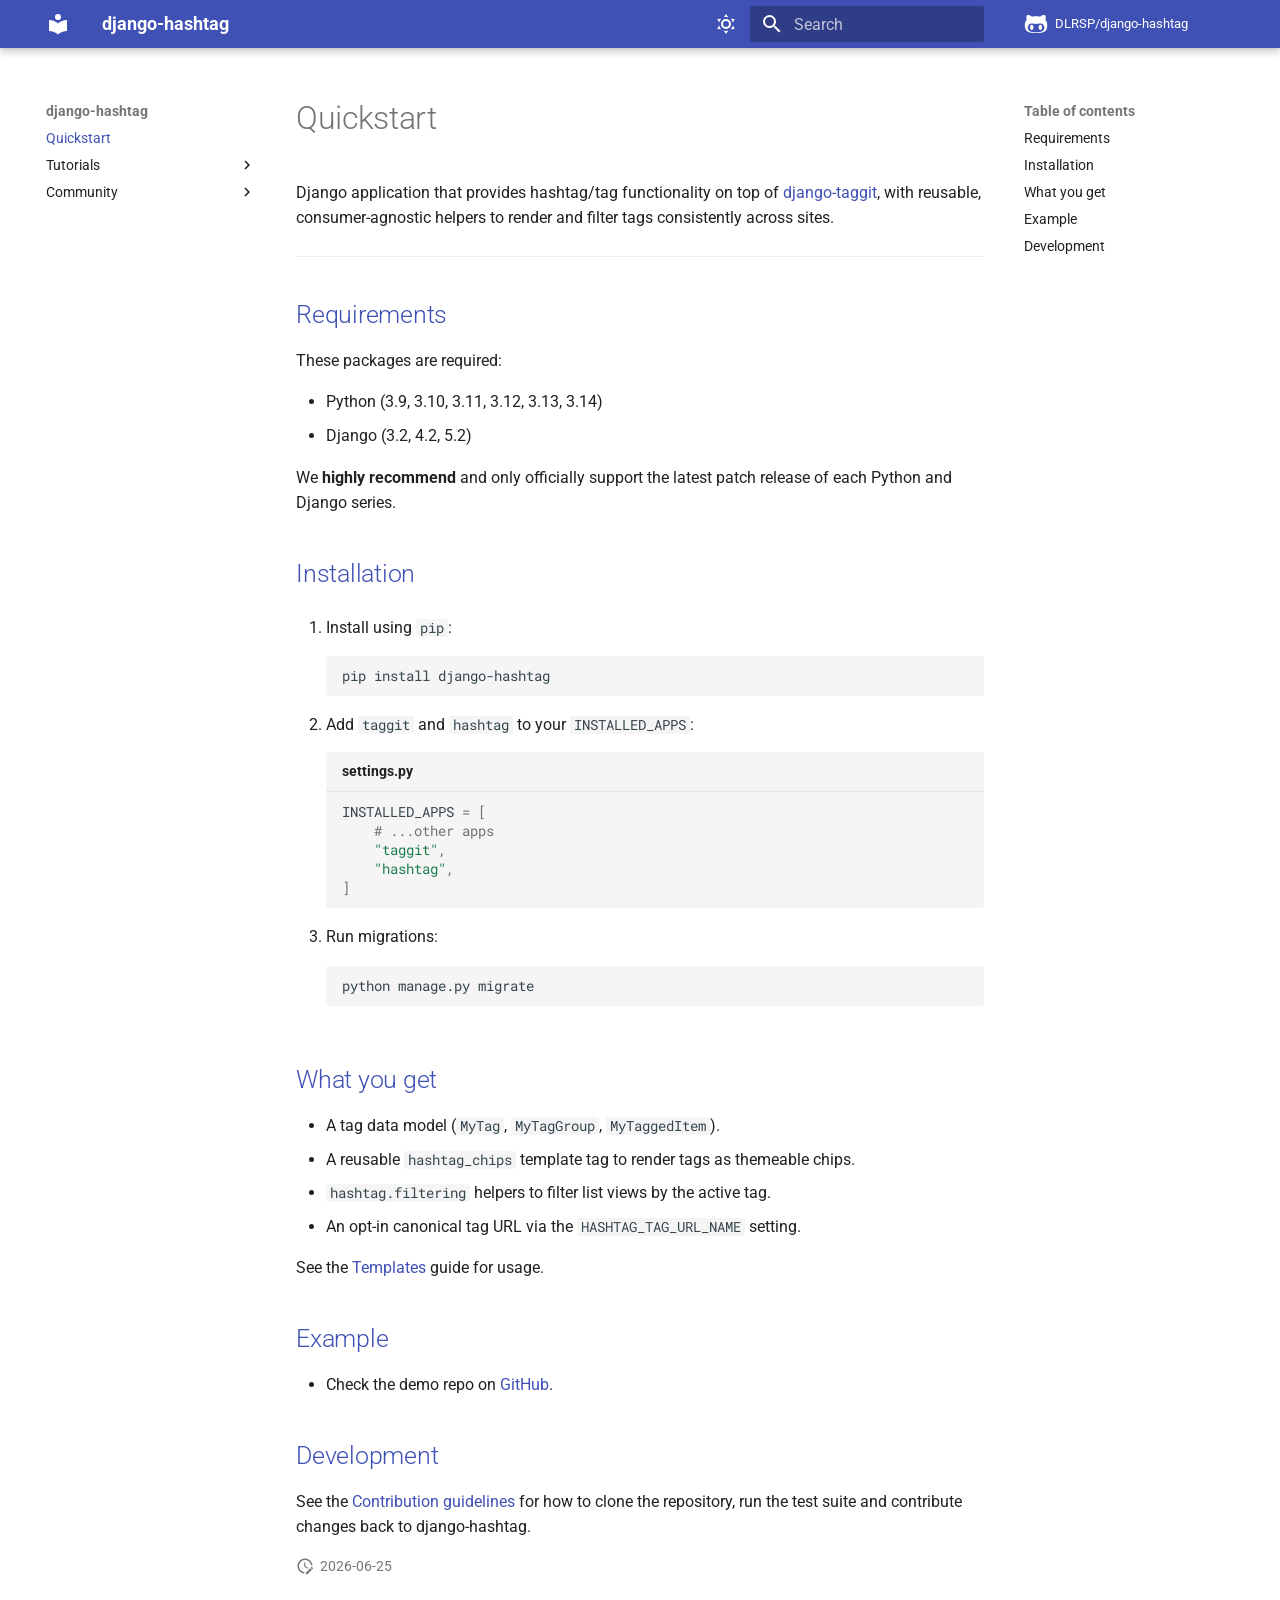
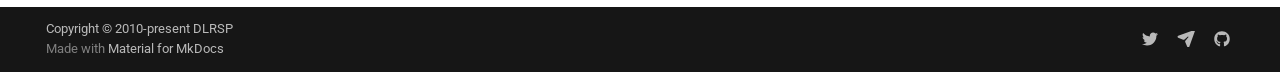
==== index.html @ 2c3436a1 "deploy: 680efb793b7fa5d464a883080ff587436a426cac" ====
<!doctype html>
<html lang="en" class="no-js">
  <head>
    
      <meta charset="utf-8">
      <meta name="viewport" content="width=device-width,initial-scale=1">
      
        <meta name="description" content="Django application template repository.">
      
      
      
        <link rel="canonical" href="https://github.com/DLRSP/django-hashtag/">
      
      
      
        <link rel="next" href="tutorial/example/">
      
      
        
      
      
      <link rel="icon" href="assets/images/favicon.png">
      <meta name="generator" content="mkdocs-1.6.1, mkdocs-material-9.7.1">
    
    
      
        <title>django-hashtag</title>
      
    
    
      <link rel="stylesheet" href="assets/stylesheets/main.484c7ddc.min.css">
      
        
        <link rel="stylesheet" href="assets/stylesheets/palette.ab4e12ef.min.css">
      
      


    
    
      
    
    
      
        
        
        <link rel="preconnect" href="https://fonts.gstatic.com" crossorigin>
        <link rel="stylesheet" href="https://fonts.googleapis.com/css?family=Roboto:300,300i,400,400i,700,700i%7CRoboto+Mono:400,400i,700,700i&display=fallback">
        <style>:root{--md-text-font:"Roboto";--md-code-font:"Roboto Mono"}</style>
      
    
    
    <script>__md_scope=new URL(".",location),__md_hash=e=>[...e].reduce(((e,_)=>(e<<5)-e+_.charCodeAt(0)),0),__md_get=(e,_=localStorage,t=__md_scope)=>JSON.parse(_.getItem(t.pathname+"."+e)),__md_set=(e,_,t=localStorage,a=__md_scope)=>{try{t.setItem(a.pathname+"."+e,JSON.stringify(_))}catch(e){}}</script>
    
      
  


  
  

<script id="__analytics">function __md_analytics(){function e(){dataLayer.push(arguments)}window.dataLayer=window.dataLayer||[],e("js",new Date),e("config","G-XXXXXXX"),document.addEventListener("DOMContentLoaded",(function(){document.forms.search&&document.forms.search.query.addEventListener("blur",(function(){this.value&&e("event","search",{search_term:this.value})}));document$.subscribe((function(){var t=document.forms.feedback;if(void 0!==t)for(var a of t.querySelectorAll("[type=submit]"))a.addEventListener("click",(function(a){a.preventDefault();var n=document.location.pathname,d=this.getAttribute("data-md-value");e("event","feedback",{page:n,data:d}),t.firstElementChild.disabled=!0;var r=t.querySelector(".md-feedback__note [data-md-value='"+d+"']");r&&(r.hidden=!1)})),t.hidden=!1})),location$.subscribe((function(t){e("config","G-XXXXXXX",{page_path:t.pathname})}))}));var t=document.createElement("script");t.async=!0,t.src="https://www.googletagmanager.com/gtag/js?id=G-XXXXXXX",document.getElementById("__analytics").insertAdjacentElement("afterEnd",t)}</script>
  
    <script>"undefined"!=typeof __md_analytics&&__md_analytics()</script>
  

    
    
  </head>
  
  
    
    
      
    
    
    
    
    <body dir="ltr" data-md-color-scheme="default" data-md-color-primary="indigo" data-md-color-accent="indigo">
  
    
    <input class="md-toggle" data-md-toggle="drawer" type="checkbox" id="__drawer" autocomplete="off">
    <input class="md-toggle" data-md-toggle="search" type="checkbox" id="__search" autocomplete="off">
    <label class="md-overlay" for="__drawer"></label>
    <div data-md-component="skip">
      
        
        <a href="#requirements" class="md-skip">
          Skip to content
        </a>
      
    </div>
    <div data-md-component="announce">
      
    </div>
    
    
      

  

<header class="md-header md-header--shadow" data-md-component="header">
  <nav class="md-header__inner md-grid" aria-label="Header">
    <a href="." title="django-hashtag" class="md-header__button md-logo" aria-label="django-hashtag" data-md-component="logo">
      
  
  <svg xmlns="http://www.w3.org/2000/svg" viewBox="0 0 24 24"><path d="M12 8a3 3 0 0 0 3-3 3 3 0 0 0-3-3 3 3 0 0 0-3 3 3 3 0 0 0 3 3m0 3.54C9.64 9.35 6.5 8 3 8v11c3.5 0 6.64 1.35 9 3.54 2.36-2.19 5.5-3.54 9-3.54V8c-3.5 0-6.64 1.35-9 3.54"/></svg>

    </a>
    <label class="md-header__button md-icon" for="__drawer">
      
      <svg xmlns="http://www.w3.org/2000/svg" viewBox="0 0 24 24"><path d="M3 6h18v2H3zm0 5h18v2H3zm0 5h18v2H3z"/></svg>
    </label>
    <div class="md-header__title" data-md-component="header-title">
      <div class="md-header__ellipsis">
        <div class="md-header__topic">
          <span class="md-ellipsis">
            django-hashtag
          </span>
        </div>
        <div class="md-header__topic" data-md-component="header-topic">
          <span class="md-ellipsis">
            
              Quickstart
            
          </span>
        </div>
      </div>
    </div>
    
      
        <form class="md-header__option" data-md-component="palette">
  
    
    
    
    <input class="md-option" data-md-color-media="" data-md-color-scheme="default" data-md-color-primary="indigo" data-md-color-accent="indigo"  aria-label="Switch to dark mode"  type="radio" name="__palette" id="__palette_0">
    
      <label class="md-header__button md-icon" title="Switch to dark mode" for="__palette_1" hidden>
        <svg xmlns="http://www.w3.org/2000/svg" viewBox="0 0 24 24"><path d="M12 7a5 5 0 0 1 5 5 5 5 0 0 1-5 5 5 5 0 0 1-5-5 5 5 0 0 1 5-5m0 2a3 3 0 0 0-3 3 3 3 0 0 0 3 3 3 3 0 0 0 3-3 3 3 0 0 0-3-3m0-7 2.39 3.42C13.65 5.15 12.84 5 12 5s-1.65.15-2.39.42zM3.34 7l4.16-.35A7.2 7.2 0 0 0 5.94 8.5c-.44.74-.69 1.5-.83 2.29zm.02 10 1.76-3.77a7.131 7.131 0 0 0 2.38 4.14zM20.65 7l-1.77 3.79a7.02 7.02 0 0 0-2.38-4.15zm-.01 10-4.14.36c.59-.51 1.12-1.14 1.54-1.86.42-.73.69-1.5.83-2.29zM12 22l-2.41-3.44c.74.27 1.55.44 2.41.44.82 0 1.63-.17 2.37-.44z"/></svg>
      </label>
    
  
    
    
    
    <input class="md-option" data-md-color-media="" data-md-color-scheme="slate" data-md-color-primary="indigo" data-md-color-accent="indigo"  aria-label="Switch to light mode"  type="radio" name="__palette" id="__palette_1">
    
      <label class="md-header__button md-icon" title="Switch to light mode" for="__palette_0" hidden>
        <svg xmlns="http://www.w3.org/2000/svg" viewBox="0 0 24 24"><path d="m17.75 4.09-2.53 1.94.91 3.06-2.63-1.81-2.63 1.81.91-3.06-2.53-1.94L12.44 4l1.06-3 1.06 3zm3.5 6.91-1.64 1.25.59 1.98-1.7-1.17-1.7 1.17.59-1.98L15.75 11l2.06-.05L18.5 9l.69 1.95zm-2.28 4.95c.83-.08 1.72 1.1 1.19 1.85-.32.45-.66.87-1.08 1.27C15.17 23 8.84 23 4.94 19.07c-3.91-3.9-3.91-10.24 0-14.14.4-.4.82-.76 1.27-1.08.75-.53 1.93.36 1.85 1.19-.27 2.86.69 5.83 2.89 8.02a9.96 9.96 0 0 0 8.02 2.89m-1.64 2.02a12.08 12.08 0 0 1-7.8-3.47c-2.17-2.19-3.33-5-3.49-7.82-2.81 3.14-2.7 7.96.31 10.98 3.02 3.01 7.84 3.12 10.98.31"/></svg>
      </label>
    
  
</form>
      
    
    
      <script>var palette=__md_get("__palette");if(palette&&palette.color){if("(prefers-color-scheme)"===palette.color.media){var media=matchMedia("(prefers-color-scheme: light)"),input=document.querySelector(media.matches?"[data-md-color-media='(prefers-color-scheme: light)']":"[data-md-color-media='(prefers-color-scheme: dark)']");palette.color.media=input.getAttribute("data-md-color-media"),palette.color.scheme=input.getAttribute("data-md-color-scheme"),palette.color.primary=input.getAttribute("data-md-color-primary"),palette.color.accent=input.getAttribute("data-md-color-accent")}for(var[key,value]of Object.entries(palette.color))document.body.setAttribute("data-md-color-"+key,value)}</script>
    
    
    
      
      
        <label class="md-header__button md-icon" for="__search">
          
          <svg xmlns="http://www.w3.org/2000/svg" viewBox="0 0 24 24"><path d="M9.5 3A6.5 6.5 0 0 1 16 9.5c0 1.61-.59 3.09-1.56 4.23l.27.27h.79l5 5-1.5 1.5-5-5v-.79l-.27-.27A6.52 6.52 0 0 1 9.5 16 6.5 6.5 0 0 1 3 9.5 6.5 6.5 0 0 1 9.5 3m0 2C7 5 5 7 5 9.5S7 14 9.5 14 14 12 14 9.5 12 5 9.5 5"/></svg>
        </label>
        <div class="md-search" data-md-component="search" role="dialog">
  <label class="md-search__overlay" for="__search"></label>
  <div class="md-search__inner" role="search">
    <form class="md-search__form" name="search">
      <input type="text" class="md-search__input" name="query" aria-label="Search" placeholder="Search" autocapitalize="off" autocorrect="off" autocomplete="off" spellcheck="false" data-md-component="search-query" required>
      <label class="md-search__icon md-icon" for="__search">
        
        <svg xmlns="http://www.w3.org/2000/svg" viewBox="0 0 24 24"><path d="M9.5 3A6.5 6.5 0 0 1 16 9.5c0 1.61-.59 3.09-1.56 4.23l.27.27h.79l5 5-1.5 1.5-5-5v-.79l-.27-.27A6.52 6.52 0 0 1 9.5 16 6.5 6.5 0 0 1 3 9.5 6.5 6.5 0 0 1 9.5 3m0 2C7 5 5 7 5 9.5S7 14 9.5 14 14 12 14 9.5 12 5 9.5 5"/></svg>
        
        <svg xmlns="http://www.w3.org/2000/svg" viewBox="0 0 24 24"><path d="M20 11v2H8l5.5 5.5-1.42 1.42L4.16 12l7.92-7.92L13.5 5.5 8 11z"/></svg>
      </label>
      <nav class="md-search__options" aria-label="Search">
        
        <button type="reset" class="md-search__icon md-icon" title="Clear" aria-label="Clear" tabindex="-1">
          
          <svg xmlns="http://www.w3.org/2000/svg" viewBox="0 0 24 24"><path d="M19 6.41 17.59 5 12 10.59 6.41 5 5 6.41 10.59 12 5 17.59 6.41 19 12 13.41 17.59 19 19 17.59 13.41 12z"/></svg>
        </button>
      </nav>
      
        <div class="md-search__suggest" data-md-component="search-suggest"></div>
      
    </form>
    <div class="md-search__output">
      <div class="md-search__scrollwrap" tabindex="0" data-md-scrollfix>
        <div class="md-search-result" data-md-component="search-result">
          <div class="md-search-result__meta">
            Initializing search
          </div>
          <ol class="md-search-result__list" role="presentation"></ol>
        </div>
      </div>
    </div>
  </div>
</div>
      
    
    
      <div class="md-header__source">
        <a href="https://github.com/DLRSP/django-hashtag/" title="Go to repository" class="md-source" data-md-component="source">
  <div class="md-source__icon md-icon">
    
    <svg xmlns="http://www.w3.org/2000/svg" viewBox="0 0 512 512"><!--! Font Awesome Free 7.1.0 by @fontawesome - https://fontawesome.com License - https://fontawesome.com/license/free (Icons: CC BY 4.0, Fonts: SIL OFL 1.1, Code: MIT License) Copyright 2025 Fonticons, Inc.--><path d="M202.1 328.7c0 20.9-10.9 55.1-36.7 55.1s-36.7-34.2-36.7-55.1 10.9-55.1 36.7-55.1 36.7 34.2 36.7 55.1M496 278.2c0 31.9-3.2 65.7-17.5 95-37.9 76.6-142.1 74.8-216.7 74.8-75.8 0-186.2 2.7-225.6-74.8-14.6-29-20.2-63.1-20.2-95 0-41.9 13.9-81.5 41.5-113.6-5.2-15.8-7.7-32.4-7.7-48.8 0-21.5 4.9-32.3 14.6-51.8 45.3 0 74.3 9 108.8 36 29-6.9 58.8-10 88.7-10 27 0 54.2 2.9 80.4 9.2 34-26.7 63-35.2 107.8-35.2 9.8 19.5 14.6 30.3 14.6 51.8 0 16.4-2.6 32.7-7.7 48.2 27.5 32.4 39 72.3 39 114.2m-64.3 50.5c0-43.9-26.7-82.6-73.5-82.6-18.9 0-37 3.4-56 6-14.9 2.3-29.8 3.2-45.1 3.2-15.2 0-30.1-.9-45.1-3.2-18.7-2.6-37-6-56-6-46.8 0-73.5 38.7-73.5 82.6 0 87.8 80.4 101.3 150.4 101.3h48.2c70.3 0 150.6-13.4 150.6-101.3m-82.6-55.1c-25.8 0-36.7 34.2-36.7 55.1s10.9 55.1 36.7 55.1 36.7-34.2 36.7-55.1-10.9-55.1-36.7-55.1"/></svg>
  </div>
  <div class="md-source__repository">
    DLRSP/django-hashtag
  </div>
</a>
      </div>
    
  </nav>
  
</header>
    
    <div class="md-container" data-md-component="container">
      
      
        
          
        
      
      <main class="md-main" data-md-component="main">
        <div class="md-main__inner md-grid">
          
            
              
              <div class="md-sidebar md-sidebar--primary" data-md-component="sidebar" data-md-type="navigation" >
                <div class="md-sidebar__scrollwrap">
                  <div class="md-sidebar__inner">
                    



<nav class="md-nav md-nav--primary" aria-label="Navigation" data-md-level="0">
  <label class="md-nav__title" for="__drawer">
    <a href="." title="django-hashtag" class="md-nav__button md-logo" aria-label="django-hashtag" data-md-component="logo">
      
  
  <svg xmlns="http://www.w3.org/2000/svg" viewBox="0 0 24 24"><path d="M12 8a3 3 0 0 0 3-3 3 3 0 0 0-3-3 3 3 0 0 0-3 3 3 3 0 0 0 3 3m0 3.54C9.64 9.35 6.5 8 3 8v11c3.5 0 6.64 1.35 9 3.54 2.36-2.19 5.5-3.54 9-3.54V8c-3.5 0-6.64 1.35-9 3.54"/></svg>

    </a>
    django-hashtag
  </label>
  
    <div class="md-nav__source">
      <a href="https://github.com/DLRSP/django-hashtag/" title="Go to repository" class="md-source" data-md-component="source">
  <div class="md-source__icon md-icon">
    
    <svg xmlns="http://www.w3.org/2000/svg" viewBox="0 0 512 512"><!--! Font Awesome Free 7.1.0 by @fontawesome - https://fontawesome.com License - https://fontawesome.com/license/free (Icons: CC BY 4.0, Fonts: SIL OFL 1.1, Code: MIT License) Copyright 2025 Fonticons, Inc.--><path d="M202.1 328.7c0 20.9-10.9 55.1-36.7 55.1s-36.7-34.2-36.7-55.1 10.9-55.1 36.7-55.1 36.7 34.2 36.7 55.1M496 278.2c0 31.9-3.2 65.7-17.5 95-37.9 76.6-142.1 74.8-216.7 74.8-75.8 0-186.2 2.7-225.6-74.8-14.6-29-20.2-63.1-20.2-95 0-41.9 13.9-81.5 41.5-113.6-5.2-15.8-7.7-32.4-7.7-48.8 0-21.5 4.9-32.3 14.6-51.8 45.3 0 74.3 9 108.8 36 29-6.9 58.8-10 88.7-10 27 0 54.2 2.9 80.4 9.2 34-26.7 63-35.2 107.8-35.2 9.8 19.5 14.6 30.3 14.6 51.8 0 16.4-2.6 32.7-7.7 48.2 27.5 32.4 39 72.3 39 114.2m-64.3 50.5c0-43.9-26.7-82.6-73.5-82.6-18.9 0-37 3.4-56 6-14.9 2.3-29.8 3.2-45.1 3.2-15.2 0-30.1-.9-45.1-3.2-18.7-2.6-37-6-56-6-46.8 0-73.5 38.7-73.5 82.6 0 87.8 80.4 101.3 150.4 101.3h48.2c70.3 0 150.6-13.4 150.6-101.3m-82.6-55.1c-25.8 0-36.7 34.2-36.7 55.1s10.9 55.1 36.7 55.1 36.7-34.2 36.7-55.1-10.9-55.1-36.7-55.1"/></svg>
  </div>
  <div class="md-source__repository">
    DLRSP/django-hashtag
  </div>
</a>
    </div>
  
  <ul class="md-nav__list" data-md-scrollfix>
    
      
      
  
  
    
  
  
  
    <li class="md-nav__item md-nav__item--active">
      
      <input class="md-nav__toggle md-toggle" type="checkbox" id="__toc">
      
      
      
        <label class="md-nav__link md-nav__link--active" for="__toc">
          
  
  
  <span class="md-ellipsis">
    
  
    Quickstart
  

    
  </span>
  
  

          <span class="md-nav__icon md-icon"></span>
        </label>
      
      <a href="." class="md-nav__link md-nav__link--active">
        
  
  
  <span class="md-ellipsis">
    
  
    Quickstart
  

    
  </span>
  
  

      </a>
      
        

<nav class="md-nav md-nav--secondary" aria-label="Table of contents">
  
  
  
  
    <label class="md-nav__title" for="__toc">
      <span class="md-nav__icon md-icon"></span>
      Table of contents
    </label>
    <ul class="md-nav__list" data-md-component="toc" data-md-scrollfix>
      
        <li class="md-nav__item">
  <a href="#requirements" class="md-nav__link">
    <span class="md-ellipsis">
      
        Requirements
      
    </span>
  </a>
  
</li>
      
        <li class="md-nav__item">
  <a href="#installation" class="md-nav__link">
    <span class="md-ellipsis">
      
        Installation
      
    </span>
  </a>
  
</li>
      
        <li class="md-nav__item">
  <a href="#what-you-get" class="md-nav__link">
    <span class="md-ellipsis">
      
        What you get
      
    </span>
  </a>
  
</li>
      
        <li class="md-nav__item">
  <a href="#example" class="md-nav__link">
    <span class="md-ellipsis">
      
        Example
      
    </span>
  </a>
  
</li>
      
        <li class="md-nav__item">
  <a href="#development" class="md-nav__link">
    <span class="md-ellipsis">
      
        Development
      
    </span>
  </a>
  
</li>
      
    </ul>
  
</nav>
      
    </li>
  

    
      
      
  
  
  
  
    
    
    
    
    
    <li class="md-nav__item md-nav__item--nested">
      
        
        
        <input class="md-nav__toggle md-toggle " type="checkbox" id="__nav_2" >
        
          
          <label class="md-nav__link" for="__nav_2" id="__nav_2_label" tabindex="0">
            
  
  
  <span class="md-ellipsis">
    
  
    Tutorials
  

    
  </span>
  
  

            <span class="md-nav__icon md-icon"></span>
          </label>
        
        <nav class="md-nav" data-md-level="1" aria-labelledby="__nav_2_label" aria-expanded="false">
          <label class="md-nav__title" for="__nav_2">
            <span class="md-nav__icon md-icon"></span>
            
  
    Tutorials
  

          </label>
          <ul class="md-nav__list" data-md-scrollfix>
            
              
                
  
  
  
  
    <li class="md-nav__item">
      <a href="tutorial/example/" class="md-nav__link">
        
  
  
  <span class="md-ellipsis">
    
  
    Example
  

    
  </span>
  
  

      </a>
    </li>
  

              
            
              
                
  
  
  
  
    
    
    
    
    
    <li class="md-nav__item md-nav__item--nested">
      
        
        
        <input class="md-nav__toggle md-toggle " type="checkbox" id="__nav_2_2" >
        
          
          <label class="md-nav__link" for="__nav_2_2" id="__nav_2_2_label" tabindex="0">
            
  
  
  <span class="md-ellipsis">
    
  
    Customize
  

    
  </span>
  
  

            <span class="md-nav__icon md-icon"></span>
          </label>
        
        <nav class="md-nav" data-md-level="2" aria-labelledby="__nav_2_2_label" aria-expanded="false">
          <label class="md-nav__title" for="__nav_2_2">
            <span class="md-nav__icon md-icon"></span>
            
  
    Customize
  

          </label>
          <ul class="md-nav__list" data-md-scrollfix>
            
              
                
  
  
  
  
    <li class="md-nav__item">
      <a href="tutorial/templates/" class="md-nav__link">
        
  
  
  <span class="md-ellipsis">
    
  
    Templates
  

    
  </span>
  
  

      </a>
    </li>
  

              
            
              
                
  
  
  
  
    <li class="md-nav__item">
      <a href="tutorial/images/" class="md-nav__link">
        
  
  
  <span class="md-ellipsis">
    
  
    Images
  

    
  </span>
  
  

      </a>
    </li>
  

              
            
          </ul>
        </nav>
      
    </li>
  

              
            
          </ul>
        </nav>
      
    </li>
  

    
      
      
  
  
  
  
    
    
    
    
    
    <li class="md-nav__item md-nav__item--nested">
      
        
        
        <input class="md-nav__toggle md-toggle " type="checkbox" id="__nav_3" >
        
          
          <label class="md-nav__link" for="__nav_3" id="__nav_3_label" tabindex="0">
            
  
  
  <span class="md-ellipsis">
    
  
    Community
  

    
  </span>
  
  

            <span class="md-nav__icon md-icon"></span>
          </label>
        
        <nav class="md-nav" data-md-level="1" aria-labelledby="__nav_3_label" aria-expanded="false">
          <label class="md-nav__title" for="__nav_3">
            <span class="md-nav__icon md-icon"></span>
            
  
    Community
  

          </label>
          <ul class="md-nav__list" data-md-scrollfix>
            
              
                
  
  
  
  
    <li class="md-nav__item">
      <a href="community/references/" class="md-nav__link">
        
  
  
  <span class="md-ellipsis">
    
  
    References
  

    
  </span>
  
  

      </a>
    </li>
  

              
            
              
                
  
  
  
  
    <li class="md-nav__item">
      <a href="community/contributing/" class="md-nav__link">
        
  
  
  <span class="md-ellipsis">
    
  
    Contributing
  

    
  </span>
  
  

      </a>
    </li>
  

              
            
              
                
  
  
  
  
    <li class="md-nav__item">
      <a href="community/third-party-packages/" class="md-nav__link">
        
  
  
  <span class="md-ellipsis">
    
  
    Third-Party-Packages
  

    
  </span>
  
  

      </a>
    </li>
  

              
            
          </ul>
        </nav>
      
    </li>
  

    
  </ul>
</nav>
                  </div>
                </div>
              </div>
            
            
              
              <div class="md-sidebar md-sidebar--secondary" data-md-component="sidebar" data-md-type="toc" >
                <div class="md-sidebar__scrollwrap">
                  <div class="md-sidebar__inner">
                    

<nav class="md-nav md-nav--secondary" aria-label="Table of contents">
  
  
  
  
    <label class="md-nav__title" for="__toc">
      <span class="md-nav__icon md-icon"></span>
      Table of contents
    </label>
    <ul class="md-nav__list" data-md-component="toc" data-md-scrollfix>
      
        <li class="md-nav__item">
  <a href="#requirements" class="md-nav__link">
    <span class="md-ellipsis">
      
        Requirements
      
    </span>
  </a>
  
</li>
      
        <li class="md-nav__item">
  <a href="#installation" class="md-nav__link">
    <span class="md-ellipsis">
      
        Installation
      
    </span>
  </a>
  
</li>
      
        <li class="md-nav__item">
  <a href="#what-you-get" class="md-nav__link">
    <span class="md-ellipsis">
      
        What you get
      
    </span>
  </a>
  
</li>
      
        <li class="md-nav__item">
  <a href="#example" class="md-nav__link">
    <span class="md-ellipsis">
      
        Example
      
    </span>
  </a>
  
</li>
      
        <li class="md-nav__item">
  <a href="#development" class="md-nav__link">
    <span class="md-ellipsis">
      
        Development
      
    </span>
  </a>
  
</li>
      
    </ul>
  
</nav>
                  </div>
                </div>
              </div>
            
          
          
            <div class="md-content" data-md-component="content">
              
              <article class="md-content__inner md-typeset">
                
                  


  
  


  <h1>Quickstart</h1>

<p>Django application that provides hashtag/tag functionality on top of
<a href="https://github.com/jazzband/django-taggit">django-taggit</a>, with reusable,
consumer-agnostic helpers to render and filter tags consistently across sites.</p>
<hr />
<h2 id="requirements"><a class="toclink" href="#requirements">Requirements</a></h2>
<p>These packages are required:</p>
<ul>
<li>Python (3.9, 3.10, 3.11, 3.12, 3.13, 3.14)</li>
<li>Django (3.2, 4.2, 5.2)</li>
</ul>
<p>We <strong>highly recommend</strong> and only officially support the latest patch release of
each Python and Django series.</p>
<h2 id="installation"><a class="toclink" href="#installation">Installation</a></h2>
<ol>
<li>
<p>Install using <code>pip</code>:</p>
<div class="highlight"><pre><span></span><code>pip<span class="w"> </span>install<span class="w"> </span>django-hashtag
</code></pre></div>
</li>
<li>
<p>Add <code>taggit</code> and <code>hashtag</code> to your <code>INSTALLED_APPS</code>:</p>
<div class="highlight"><span class="filename">settings.py</span><pre><span></span><code><span class="n">INSTALLED_APPS</span> <span class="o">=</span> <span class="p">[</span>
    <span class="c1"># ...other apps</span>
    <span class="s2">&quot;taggit&quot;</span><span class="p">,</span>
    <span class="s2">&quot;hashtag&quot;</span><span class="p">,</span>
<span class="p">]</span>
</code></pre></div>
</li>
<li>
<p>Run migrations:</p>
<div class="highlight"><pre><span></span><code>python<span class="w"> </span>manage.py<span class="w"> </span>migrate
</code></pre></div>
</li>
</ol>
<h2 id="what-you-get"><a class="toclink" href="#what-you-get">What you get</a></h2>
<ul>
<li>A tag data model (<code>MyTag</code>, <code>MyTagGroup</code>, <code>MyTaggedItem</code>).</li>
<li>A reusable <code>hashtag_chips</code> template tag to render tags as themeable chips.</li>
<li><code>hashtag.filtering</code> helpers to filter list views by the active tag.</li>
<li>An opt-in canonical tag URL via the <code>HASHTAG_TAG_URL_NAME</code> setting.</li>
</ul>
<p>See the <a href="tutorial/templates/">Templates</a> guide for usage.</p>
<h2 id="example"><a class="toclink" href="#example">Example</a></h2>
<ul>
<li>Check the demo repo on <a href="https://github.com/DLRSP/example/tree/django-hashtag">GitHub</a>.</li>
</ul>
<h2 id="development"><a class="toclink" href="#development">Development</a></h2>
<p>See the <a href="community/contributing/">Contribution guidelines</a> for how to clone
the repository, run the test suite and contribute changes back to
django-hashtag.</p>







  
    
  
  


  <aside class="md-source-file">
    
      
  <span class="md-source-file__fact">
    <span class="md-icon" title="Last update">
      <svg xmlns="http://www.w3.org/2000/svg" viewBox="0 0 24 24"><path d="M21 13.1c-.1 0-.3.1-.4.2l-1 1 2.1 2.1 1-1c.2-.2.2-.6 0-.8l-1.3-1.3c-.1-.1-.2-.2-.4-.2m-1.9 1.8-6.1 6V23h2.1l6.1-6.1zM12.5 7v5.2l4 2.4-1 1L11 13V7zM11 21.9c-5.1-.5-9-4.8-9-9.9C2 6.5 6.5 2 12 2c5.3 0 9.6 4.1 10 9.3-.3-.1-.6-.2-1-.2s-.7.1-1 .2C19.6 7.2 16.2 4 12 4c-4.4 0-8 3.6-8 8 0 4.1 3.1 7.5 7.1 7.9l-.1.2z"/></svg>
    </span>
    2026-06-25
  </span>

    
    
    
    
  </aside>


  




                
              </article>
            </div>
          
          
  <script>var tabs=__md_get("__tabs");if(Array.isArray(tabs))e:for(var set of document.querySelectorAll(".tabbed-set")){var labels=set.querySelector(".tabbed-labels");for(var tab of tabs)for(var label of labels.getElementsByTagName("label"))if(label.innerText.trim()===tab){var input=document.getElementById(label.htmlFor);input.checked=!0;continue e}}</script>

<script>var target=document.getElementById(location.hash.slice(1));target&&target.name&&(target.checked=target.name.startsWith("__tabbed_"))</script>
        </div>
        
          <button type="button" class="md-top md-icon" data-md-component="top" hidden>
  
  <svg xmlns="http://www.w3.org/2000/svg" viewBox="0 0 24 24"><path d="M13 20h-2V8l-5.5 5.5-1.42-1.42L12 4.16l7.92 7.92-1.42 1.42L13 8z"/></svg>
  Back to top
</button>
        
      </main>
      
        <footer class="md-footer">
  
  <div class="md-footer-meta md-typeset">
    <div class="md-footer-meta__inner md-grid">
      <div class="md-copyright">
  
    <div class="md-copyright__highlight">
      Copyright &copy; 2010-present DLRSP
    </div>
  
  
    Made with
    <a href="https://squidfunk.github.io/mkdocs-material/" target="_blank" rel="noopener">
      Material for MkDocs
    </a>
  
</div>
      
        
<div class="md-social">
  
    
    
    
    
    <a href="https://twitter.com/DlrspTwits" target="_blank" rel="noopener" title="DLRSP on Twitter" class="md-social__link">
      <svg xmlns="http://www.w3.org/2000/svg" viewBox="0 0 512 512"><!--! Font Awesome Free 7.1.0 by @fontawesome - https://fontawesome.com License - https://fontawesome.com/license/free (Icons: CC BY 4.0, Fonts: SIL OFL 1.1, Code: MIT License) Copyright 2025 Fonticons, Inc.--><path d="M459.4 151.7c.3 4.5.3 9.1.3 13.6 0 138.7-105.6 298.6-298.6 298.6-59.5 0-114.7-17.2-161.1-47.1 8.4 1 16.6 1.3 25.3 1.3 49.1 0 94.2-16.6 130.3-44.8-46.1-1-84.8-31.2-98.1-72.8 6.5 1 13 1.6 19.8 1.6 9.4 0 18.8-1.3 27.6-3.6-48.1-9.7-84.1-52-84.1-103v-1.3c14 7.8 30.2 12.7 47.4 13.3-28.3-18.8-46.8-51-46.8-87.4 0-19.5 5.2-37.4 14.3-53C87.4 130.8 165 172.4 252.1 176.9c-1.6-7.8-2.6-15.9-2.6-24C249.5 95.1 296.3 48 354.4 48c30.2 0 57.5 12.7 76.7 33.1 23.7-4.5 46.5-13.3 66.6-25.3-7.8 24.4-24.4 44.8-46.1 57.8 21.1-2.3 41.6-8.1 60.4-16.2-14.3 20.8-32.2 39.3-52.6 54.3"/></svg>
    </a>
  
    
    
    
    
    <a href="mailto:dlrsp.dev@gmail.com" target="_blank" rel="noopener" title="" class="md-social__link">
      <svg xmlns="http://www.w3.org/2000/svg" viewBox="0 0 576 512"><!--! Font Awesome Free 7.1.0 by @fontawesome - https://fontawesome.com License - https://fontawesome.com/license/free (Icons: CC BY 4.0, Fonts: SIL OFL 1.1, Code: MIT License) Copyright 2025 Fonticons, Inc.--><path d="M536.4-26.3c9.8-3.5 20.6-1 28 6.3s9.8 18.2 6.3 28l-178 496.9c-5 13.9-18.1 23.1-32.8 23.1-14.2 0-27-8.6-32.3-21.7l-64.2-158c-4.5-11-2.5-23.6 5.2-32.6l94.5-112.4c5.1-6.1 4.7-15-.9-20.6s-14.6-6-20.6-.9l-112.4 94.3c-9.1 7.6-21.6 9.6-32.6 5.2L38.1 216.8c-13.1-5.3-21.7-18.1-21.7-32.3 0-14.7 9.2-27.8 23.1-32.8z"/></svg>
    </a>
  
    
    
    
    
      
      
    
    <a href="https://github.com/DLRSP" target="_blank" rel="noopener" title="github.com" class="md-social__link">
      <svg xmlns="http://www.w3.org/2000/svg" viewBox="0 0 512 512"><!--! Font Awesome Free 7.1.0 by @fontawesome - https://fontawesome.com License - https://fontawesome.com/license/free (Icons: CC BY 4.0, Fonts: SIL OFL 1.1, Code: MIT License) Copyright 2025 Fonticons, Inc.--><path d="M173.9 397.4c0 2-2.3 3.6-5.2 3.6-3.3.3-5.6-1.3-5.6-3.6 0-2 2.3-3.6 5.2-3.6 3-.3 5.6 1.3 5.6 3.6m-31.1-4.5c-.7 2 1.3 4.3 4.3 4.9 2.6 1 5.6 0 6.2-2s-1.3-4.3-4.3-5.2c-2.6-.7-5.5.3-6.2 2.3m44.2-1.7c-2.9.7-4.9 2.6-4.6 4.9.3 2 2.9 3.3 5.9 2.6 2.9-.7 4.9-2.6 4.6-4.6-.3-1.9-3-3.2-5.9-2.9M252.8 8C114.1 8 8 113.3 8 252c0 110.9 69.8 205.8 169.5 239.2 12.8 2.3 17.3-5.6 17.3-12.1 0-6.2-.3-40.4-.3-61.4 0 0-70 15-84.7-29.8 0 0-11.4-29.1-27.8-36.6 0 0-22.9-15.7 1.6-15.4 0 0 24.9 2 38.6 25.8 21.9 38.6 58.6 27.5 72.9 20.9 2.3-16 8.8-27.1 16-33.7-55.9-6.2-112.3-14.3-112.3-110.5 0-27.5 7.6-41.3 23.6-58.9-2.6-6.5-11.1-33.3 2.6-67.9 20.9-6.5 69 27 69 27 20-5.6 41.5-8.5 62.8-8.5s42.8 2.9 62.8 8.5c0 0 48.1-33.6 69-27 13.7 34.7 5.2 61.4 2.6 67.9 16 17.7 25.8 31.5 25.8 58.9 0 96.5-58.9 104.2-114.8 110.5 9.2 7.9 17 22.9 17 46.4 0 33.7-.3 75.4-.3 83.6 0 6.5 4.6 14.4 17.3 12.1C436.2 457.8 504 362.9 504 252 504 113.3 391.5 8 252.8 8M105.2 352.9c-1.3 1-1 3.3.7 5.2 1.6 1.6 3.9 2.3 5.2 1 1.3-1 1-3.3-.7-5.2-1.6-1.6-3.9-2.3-5.2-1m-10.8-8.1c-.7 1.3.3 2.9 2.3 3.9 1.6 1 3.6.7 4.3-.7.7-1.3-.3-2.9-2.3-3.9-2-.6-3.6-.3-4.3.7m32.4 35.6c-1.6 1.3-1 4.3 1.3 6.2 2.3 2.3 5.2 2.6 6.5 1 1.3-1.3.7-4.3-1.3-6.2-2.2-2.3-5.2-2.6-6.5-1m-11.4-14.7c-1.6 1-1.6 3.6 0 5.9s4.3 3.3 5.6 2.3c1.6-1.3 1.6-3.9 0-6.2-1.4-2.3-4-3.3-5.6-2"/></svg>
    </a>
  
</div>
      
    </div>
  </div>
</footer>
      
    </div>
    <div class="md-dialog" data-md-component="dialog">
      <div class="md-dialog__inner md-typeset"></div>
    </div>
    
    
    
      
      
      <script id="__config" type="application/json">{"annotate": null, "base": ".", "features": ["navigation.instant", "navigation.top", "content.code.annotate", "content.tabs.link", "search.suggest", "search.highlight"], "search": "assets/javascripts/workers/search.2c215733.min.js", "tags": null, "translations": {"clipboard.copied": "Copied to clipboard", "clipboard.copy": "Copy to clipboard", "search.result.more.one": "1 more on this page", "search.result.more.other": "# more on this page", "search.result.none": "No matching documents", "search.result.one": "1 matching document", "search.result.other": "# matching documents", "search.result.placeholder": "Type to start searching", "search.result.term.missing": "Missing", "select.version": "Select version"}, "version": null}</script>
    
    
      <script src="assets/javascripts/bundle.79ae519e.min.js"></script>
      
    
  </body>
</html>
---- assets/stylesheets/main.484c7ddc.min.css ----
@charset "UTF-8";html{-webkit-text-size-adjust:none;-moz-text-size-adjust:none;text-size-adjust:none;box-sizing:border-box}*,:after,:before{box-sizing:inherit}@media (prefers-reduced-motion){*,:after,:before{transition:none!important}}body{margin:0}a,button,input,label{-webkit-tap-highlight-color:transparent}a{color:inherit;text-decoration:none}hr{border:0;box-sizing:initial;display:block;height:.05rem;overflow:visible;padding:0}small{font-size:80%}sub,sup{line-height:1em}img{border-style:none}table{border-collapse:initial;border-spacing:0}td,th{font-weight:400;vertical-align:top}button{background:#0000;border:0;font-family:inherit;font-size:inherit;margin:0;padding:0}input{border:0;outline:none}:root{--md-primary-fg-color:#4051b5;--md-primary-fg-color--light:#5d6cc0;--md-primary-fg-color--dark:#303fa1;--md-primary-bg-color:#fff;--md-primary-bg-color--light:#ffffffb3;--md-accent-fg-color:#526cfe;--md-accent-fg-color--transparent:#526cfe1a;--md-accent-bg-color:#fff;--md-accent-bg-color--light:#ffffffb3}[data-md-color-scheme=default]{color-scheme:light}[data-md-color-scheme=default] img[src$="#gh-dark-mode-only"],[data-md-color-scheme=default] img[src$="#only-dark"]{display:none}:root,[data-md-color-scheme=default]{--md-hue:225deg;--md-default-fg-color:#000000de;--md-default-fg-color--light:#0000008a;--md-default-fg-color--lighter:#00000052;--md-default-fg-color--lightest:#00000012;--md-default-bg-color:#fff;--md-default-bg-color--light:#ffffffb3;--md-default-bg-color--lighter:#ffffff4d;--md-default-bg-color--lightest:#ffffff1f;--md-code-fg-color:#36464e;--md-code-bg-color:#f5f5f5;--md-code-bg-color--light:#f5f5f5b3;--md-code-bg-color--lighter:#f5f5f54d;--md-code-hl-color:#4287ff;--md-code-hl-color--light:#4287ff1a;--md-code-hl-number-color:#d52a2a;--md-code-hl-special-color:#db1457;--md-code-hl-function-color:#a846b9;--md-code-hl-constant-color:#6e59d9;--md-code-hl-keyword-color:#3f6ec6;--md-code-hl-string-color:#1c7d4d;--md-code-hl-name-color:var(--md-code-fg-color);--md-code-hl-operator-color:var(--md-default-fg-color--light);--md-code-hl-punctuation-color:var(--md-default-fg-color--light);--md-code-hl-comment-color:var(--md-default-fg-color--light);--md-code-hl-generic-color:var(--md-default-fg-color--light);--md-code-hl-variable-color:var(--md-default-fg-color--light);--md-typeset-color:var(--md-default-fg-color);--md-typeset-a-color:var(--md-primary-fg-color);--md-typeset-del-color:#f5503d26;--md-typeset-ins-color:#0bd57026;--md-typeset-kbd-color:#fafafa;--md-typeset-kbd-accent-color:#fff;--md-typeset-kbd-border-color:#b8b8b8;--md-typeset-mark-color:#ffff0080;--md-typeset-table-color:#0000001f;--md-typeset-table-color--light:rgba(0,0,0,.035);--md-admonition-fg-color:var(--md-default-fg-color);--md-admonition-bg-color:var(--md-default-bg-color);--md-warning-fg-color:#000000de;--md-warning-bg-color:#ff9;--md-footer-fg-color:#fff;--md-footer-fg-color--light:#ffffffb3;--md-footer-fg-color--lighter:#ffffff73;--md-footer-bg-color:#000000de;--md-footer-bg-color--dark:#00000052;--md-shadow-z1:0 0.2rem 0.5rem #0000000d,0 0 0.05rem #0000001a;--md-shadow-z2:0 0.2rem 0.5rem #0000001a,0 0 0.05rem #00000040;--md-shadow-z3:0 0.2rem 0.5rem #0003,0 0 0.05rem #00000059}.md-icon svg{fill:currentcolor;display:block;height:1.2rem;width:1.2rem}body{-webkit-font-smoothing:antialiased;-moz-osx-font-smoothing:grayscale;--md-text-font-family:var(--md-text-font,_),-apple-system,BlinkMacSystemFont,Helvetica,Arial,sans-serif;--md-code-font-family:var(--md-code-font,_),SFMono-Regular,Consolas,Menlo,monospace}aside,body,input{font-feature-settings:"kern","liga";color:var(--md-typeset-color);font-family:var(--md-text-font-family)}code,kbd,pre{font-feature-settings:"kern";font-family:var(--md-code-font-family)}:root{--md-typeset-table-sort-icon:url('data:image/svg+xml;charset=utf-8,<svg xmlns="http://www.w3.org/2000/svg" viewBox="0 0 24 24"><path d="m18 21-4-4h3V7h-3l4-4 4 4h-3v10h3M2 19v-2h10v2M2 13v-2h7v2M2 7V5h4v2z"/></svg>');--md-typeset-table-sort-icon--asc:url('data:image/svg+xml;charset=utf-8,<svg xmlns="http://www.w3.org/2000/svg" viewBox="0 0 24 24"><path d="M19 17h3l-4 4-4-4h3V3h2M2 17h10v2H2M6 5v2H2V5m0 6h7v2H2z"/></svg>');--md-typeset-table-sort-icon--desc:url('data:image/svg+xml;charset=utf-8,<svg xmlns="http://www.w3.org/2000/svg" viewBox="0 0 24 24"><path d="M19 7h3l-4-4-4 4h3v14h2M2 17h10v2H2M6 5v2H2V5m0 6h7v2H2z"/></svg>')}.md-typeset{-webkit-print-color-adjust:exact;color-adjust:exact;font-size:.8rem;line-height:1.6;overflow-wrap:break-word}@media print{.md-typeset{font-size:.68rem}}.md-typeset blockquote,.md-typeset dl,.md-typeset figure,.md-typeset ol,.md-typeset pre,.md-typeset ul{margin-bottom:1em;margin-top:1em}.md-typeset h1{color:var(--md-default-fg-color--light);font-size:2em;line-height:1.3;margin:0 0 1.25em}.md-typeset h1,.md-typeset h2{font-weight:300;letter-spacing:-.01em}.md-typeset h2{font-size:1.5625em;line-height:1.4;margin:1.6em 0 .64em}.md-typeset h3{font-size:1.25em;font-weight:400;letter-spacing:-.01em;line-height:1.5;margin:1.6em 0 .8em}.md-typeset h2+h3{margin-top:.8em}.md-typeset h4{font-weight:700;letter-spacing:-.01em;margin:1em 0}.md-typeset h5,.md-typeset h6{color:var(--md-default-fg-color--light);font-size:.8em;font-weight:700;letter-spacing:-.01em;margin:1.25em 0}.md-typeset h5{text-transform:uppercase}.md-typeset h5 code{text-transform:none}.md-typeset hr{border-bottom:.05rem solid var(--md-default-fg-color--lightest);display:flow-root;margin:1.5em 0}.md-typeset a{color:var(--md-typeset-a-color);word-break:break-word}.md-typeset a,.md-typeset a:before{transition:color 125ms}.md-typeset a:focus,.md-typeset a:hover{color:var(--md-accent-fg-color)}.md-typeset a:focus code,.md-typeset a:hover code{background-color:var(--md-accent-fg-color--transparent);color:var(--md-accent-fg-color)}.md-typeset a code{color:var(--md-typeset-a-color)}.md-typeset a.focus-visible{outline-color:var(--md-accent-fg-color);outline-offset:.2rem}.md-typeset code,.md-typeset kbd,.md-typeset pre{color:var(--md-code-fg-color);direction:ltr;font-variant-ligatures:none;transition:background-color 125ms}@media print{.md-typeset code,.md-typeset kbd,.md-typeset pre{white-space:pre-wrap}}.md-typeset code{background-color:var(--md-code-bg-color);border-radius:.1rem;-webkit-box-decoration-break:clone;box-decoration-break:clone;font-size:.85em;padding:0 .2941176471em;transition:color 125ms,background-color 125ms;word-break:break-word}.md-typeset code:not(.focus-visible){-webkit-tap-highlight-color:transparent;outline:none}.md-typeset pre{display:flow-root;line-height:1.4;position:relative}.md-typeset pre>code{-webkit-box-decoration-break:slice;box-decoration-break:slice;box-shadow:none;display:block;margin:0;outline-color:var(--md-accent-fg-color);overflow:auto;padding:.7720588235em 1.1764705882em;scrollbar-color:var(--md-default-fg-color--lighter) #0000;scrollbar-width:thin;touch-action:auto;word-break:normal}.md-typeset pre>code:hover{scrollbar-color:var(--md-accent-fg-color) #0000}.md-typeset pre>code::-webkit-scrollbar{height:.2rem;width:.2rem}.md-typeset pre>code::-webkit-scrollbar-thumb{background-color:var(--md-default-fg-color--lighter)}.md-typeset pre>code::-webkit-scrollbar-thumb:hover{background-color:var(--md-accent-fg-color)}.md-typeset kbd{background-color:var(--md-typeset-kbd-color);border-radius:.1rem;box-shadow:0 .1rem 0 .05rem var(--md-typeset-kbd-border-color),0 .1rem 0 var(--md-typeset-kbd-border-color),0 -.1rem .2rem var(--md-typeset-kbd-accent-color) inset;color:var(--md-default-fg-color);display:inline-block;font-size:.75em;padding:0 .6666666667em;vertical-align:text-top;word-break:break-word}.md-typeset mark{background-color:var(--md-typeset-mark-color);-webkit-box-decoration-break:clone;box-decoration-break:clone;color:inherit;word-break:break-word}.md-typeset abbr{cursor:help;text-decoration:none}.md-typeset [data-preview],.md-typeset abbr{border-bottom:.05rem dotted var(--md-default-fg-color--light)}.md-typeset small{opacity:.75}[dir=ltr] .md-typeset sub,[dir=ltr] .md-typeset sup{margin-left:.078125em}[dir=rtl] .md-typeset sub,[dir=rtl] .md-typeset sup{margin-right:.078125em}[dir=ltr] .md-typeset blockquote{padding-left:.6rem}[dir=rtl] .md-typeset blockquote{padding-right:.6rem}[dir=ltr] .md-typeset blockquote{border-left:.2rem solid var(--md-default-fg-color--lighter)}[dir=rtl] .md-typeset blockquote{border-right:.2rem solid var(--md-default-fg-color--lighter)}.md-typeset blockquote{color:var(--md-default-fg-color--light);margin-left:0;margin-right:0}.md-typeset ul{list-style-type:disc}.md-typeset ul[type]{list-style-type:revert-layer}[dir=ltr] .md-typeset ol,[dir=ltr] .md-typeset ul{margin-left:.625em}[dir=rtl] .md-typeset ol,[dir=rtl] .md-typeset ul{margin-right:.625em}.md-typeset ol,.md-typeset ul{padding:0}.md-typeset ol:not([hidden]),.md-typeset ul:not([hidden]){display:flow-root}.md-typeset ol ol,.md-typeset ul ol{list-style-type:lower-alpha}.md-typeset ol ol ol,.md-typeset ul ol ol{list-style-type:lower-roman}.md-typeset ol ol ol ol,.md-typeset ul ol ol ol{list-style-type:upper-alpha}.md-typeset ol ol ol ol ol,.md-typeset ul ol ol ol ol{list-style-type:upper-roman}.md-typeset ol[type],.md-typeset ul[type]{list-style-type:revert-layer}[dir=ltr] .md-typeset ol li,[dir=ltr] .md-typeset ul li{margin-left:1.25em}[dir=rtl] .md-typeset ol li,[dir=rtl] .md-typeset ul li{margin-right:1.25em}.md-typeset ol li,.md-typeset ul li{margin-bottom:.5em}.md-typeset ol li blockquote,.md-typeset ol li p,.md-typeset ul li blockquote,.md-typeset ul li p{margin:.5em 0}.md-typeset ol li:last-child,.md-typeset ul li:last-child{margin-bottom:0}[dir=ltr] .md-typeset ol li ol,[dir=ltr] .md-typeset ol li ul,[dir=ltr] .md-typeset ul li ol,[dir=ltr] .md-typeset ul li ul{margin-left:.625em}[dir=rtl] .md-typeset ol li ol,[dir=rtl] .md-typeset ol li ul,[dir=rtl] .md-typeset ul li ol,[dir=rtl] .md-typeset ul li ul{margin-right:.625em}.md-typeset ol li ol,.md-typeset ol li ul,.md-typeset ul li ol,.md-typeset ul li ul{margin-bottom:.5em;margin-top:.5em}[dir=ltr] .md-typeset dd{margin-left:1.875em}[dir=rtl] .md-typeset dd{margin-right:1.875em}.md-typeset dd{margin-bottom:1.5em;margin-top:1em}.md-typeset img,.md-typeset svg,.md-typeset video{height:auto;max-width:100%}.md-typeset img[align=left]{margin:1em 1em 1em 0}.md-typeset img[align=right]{margin:1em 0 1em 1em}.md-typeset img[align]:only-child{margin-top:0}.md-typeset figure{display:flow-root;margin:1em auto;max-width:100%;text-align:center;width:fit-content}.md-typeset figure img{display:block;margin:0 auto}.md-typeset figcaption{font-style:italic;margin:1em auto;max-width:24rem}.md-typeset iframe{max-width:100%}.md-typeset table:not([class]){background-color:var(--md-default-bg-color);border:.05rem solid var(--md-typeset-table-color);border-radius:.1rem;display:inline-block;font-size:.64rem;max-width:100%;overflow:auto;touch-action:auto}@media print{.md-typeset table:not([class]){display:table}}.md-typeset table:not([class])+*{margin-top:1.5em}.md-typeset table:not([class]) td>:first-child,.md-typeset table:not([class]) th>:first-child{margin-top:0}.md-typeset table:not([class]) td>:last-child,.md-typeset table:not([class]) th>:last-child{margin-bottom:0}.md-typeset table:not([class]) td:not([align]),.md-typeset table:not([class]) th:not([align]){text-align:left}[dir=rtl] .md-typeset table:not([class]) td:not([align]),[dir=rtl] .md-typeset table:not([class]) th:not([align]){text-align:right}.md-typeset table:not([class]) th{font-weight:700;min-width:5rem;padding:.9375em 1.25em;vertical-align:top}.md-typeset table:not([class]) td{border-top:.05rem solid var(--md-typeset-table-color);padding:.9375em 1.25em;vertical-align:top}.md-typeset table:not([class]) tbody tr{transition:background-color 125ms}.md-typeset table:not([class]) tbody tr:hover{background-color:var(--md-typeset-table-color--light);box-shadow:0 .05rem 0 var(--md-default-bg-color) inset}.md-typeset table:not([class]) a{word-break:normal}.md-typeset table th[role=columnheader]{cursor:pointer}[dir=ltr] .md-typeset table th[role=columnheader]:after{margin-left:.5em}[dir=rtl] .md-typeset table th[role=columnheader]:after{margin-right:.5em}.md-typeset table th[role=columnheader]:after{content:"";display:inline-block;height:1.2em;-webkit-mask-image:var(--md-typeset-table-sort-icon);mask-image:var(--md-typeset-table-sort-icon);-webkit-mask-repeat:no-repeat;mask-repeat:no-repeat;-webkit-mask-size:contain;mask-size:contain;transition:background-color 125ms;vertical-align:text-bottom;width:1.2em}.md-typeset table th[role=columnheader]:hover:after{background-color:var(--md-default-fg-color--lighter)}.md-typeset table th[role=columnheader][aria-sort=ascending]:after{background-color:var(--md-default-fg-color--light);-webkit-mask-image:var(--md-typeset-table-sort-icon--asc);mask-image:var(--md-typeset-table-sort-icon--asc)}.md-typeset table th[role=columnheader][aria-sort=descending]:after{background-color:var(--md-default-fg-color--light);-webkit-mask-image:var(--md-typeset-table-sort-icon--desc);mask-image:var(--md-typeset-table-sort-icon--desc)}.md-typeset__scrollwrap{margin:1em -.8rem;overflow-x:auto;touch-action:auto}.md-typeset__table{display:inline-block;margin-bottom:.5em;padding:0 .8rem}@media print{.md-typeset__table{display:block}}html .md-typeset__table table{display:table;margin:0;overflow:hidden;width:100%}@media screen and (max-width:44.984375em){.md-content__inner>pre{margin:1em -.8rem}.md-content__inner>pre code{border-radius:0}}.md-typeset .md-author{border-radius:100%;display:block;flex-shrink:0;height:1.6rem;overflow:hidden;position:relative;transition:color 125ms,transform 125ms;width:1.6rem}.md-typeset .md-author img{display:block}.md-typeset .md-author--more{background:var(--md-default-fg-color--lightest);color:var(--md-default-fg-color--lighter);font-size:.6rem;font-weight:700;line-height:1.6rem;text-align:center}.md-typeset .md-author--long{height:2.4rem;width:2.4rem}.md-typeset a.md-author{transform:scale(1)}.md-typeset a.md-author img{border-radius:100%;filter:grayscale(100%) opacity(75%);transition:filter 125ms}.md-typeset a.md-author:focus,.md-typeset a.md-author:hover{transform:scale(1.1);z-index:1}.md-typeset a.md-author:focus img,.md-typeset a.md-author:hover img{filter:grayscale(0)}.md-banner{background-color:var(--md-footer-bg-color);color:var(--md-footer-fg-color);overflow:auto}@media print{.md-banner{display:none}}.md-banner--warning{background-color:var(--md-warning-bg-color);color:var(--md-warning-fg-color)}.md-banner__inner{font-size:.7rem;margin:.6rem auto;padding:0 .8rem}[dir=ltr] .md-banner__button{float:right}[dir=rtl] .md-banner__button{float:left}.md-banner__button{color:inherit;cursor:pointer;transition:opacity .25s}.no-js .md-banner__button{display:none}.md-banner__button:hover{opacity:.7}html{font-size:125%;height:100%;overflow-x:hidden}@media screen and (min-width:100em){html{font-size:137.5%}}@media screen and (min-width:125em){html{font-size:150%}}body{background-color:var(--md-default-bg-color);display:flex;flex-direction:column;font-size:.5rem;min-height:100%;position:relative;width:100%}@media print{body{display:block}}@media screen and (max-width:59.984375em){body[data-md-scrolllock]{position:fixed}}.md-grid{margin-left:auto;margin-right:auto;max-width:61rem}.md-container{display:flex;flex-direction:column;flex-grow:1}@media print{.md-container{display:block}}.md-main{flex-grow:1}.md-main__inner{display:flex;height:100%;margin-top:1.5rem}.md-ellipsis{overflow:hidden;text-overflow:ellipsis}.md-toggle{display:none}.md-option{height:0;opacity:0;position:absolute;width:0}.md-option:checked+label:not([hidden]){display:block}.md-option.focus-visible+label{outline-color:var(--md-accent-fg-color);outline-style:auto}.md-skip{background-color:var(--md-default-fg-color);border-radius:.1rem;color:var(--md-default-bg-color);font-size:.64rem;margin:.5rem;opacity:0;outline-color:var(--md-accent-fg-color);padding:.3rem .5rem;position:fixed;transform:translateY(.4rem);z-index:-1}.md-skip:focus{opacity:1;transform:translateY(0);transition:transform .25s cubic-bezier(.4,0,.2,1),opacity 175ms 75ms;z-index:10}@page{margin:25mm}:root{--md-clipboard-icon:url('data:image/svg+xml;charset=utf-8,<svg xmlns="http://www.w3.org/2000/svg" viewBox="0 0 24 24"><path d="M19 21H8V7h11m0-2H8a2 2 0 0 0-2 2v14a2 2 0 0 0 2 2h11a2 2 0 0 0 2-2V7a2 2 0 0 0-2-2m-3-4H4a2 2 0 0 0-2 2v14h2V3h12z"/></svg>')}.md-clipboard{border-radius:.1rem;color:var(--md-default-fg-color--lightest);cursor:pointer;height:1.5em;outline-color:var(--md-accent-fg-color);outline-offset:.1rem;transition:color .25s;width:1.5em;z-index:1}@media print{.md-clipboard{display:none}}.md-clipboard:not(.focus-visible){-webkit-tap-highlight-color:transparent;outline:none}:hover>.md-clipboard{color:var(--md-default-fg-color--light)}.md-clipboard:focus,.md-clipboard:hover{color:var(--md-accent-fg-color)}.md-clipboard:after{background-color:currentcolor;content:"";display:block;height:1.125em;margin:0 auto;-webkit-mask-image:var(--md-clipboard-icon);mask-image:var(--md-clipboard-icon);-webkit-mask-position:center;mask-position:center;-webkit-mask-repeat:no-repeat;mask-repeat:no-repeat;-webkit-mask-size:contain;mask-size:contain;width:1.125em}.md-clipboard--inline{cursor:pointer}.md-clipboard--inline code{transition:color .25s,background-color .25s}.md-clipboard--inline:focus code,.md-clipboard--inline:hover code{background-color:var(--md-accent-fg-color--transparent);color:var(--md-accent-fg-color)}:root{--md-code-select-icon:url('data:image/svg+xml;charset=utf-8,<svg xmlns="http://www.w3.org/2000/svg" viewBox="0 0 24 24"><path d="M19 19h-4v2h4c1.1 0 2-.9 2-2v-4h-2m0-12h-4v2h4v4h2V5c0-1.1-.9-2-2-2M5 5h4V3H5c-1.1 0-2 .9-2 2v4h2m0 6H3v4c0 1.1.9 2 2 2h4v-2H5zm2-4h2v2H7zm4 0h2v2h-2zm4 0h2v2h-2zM7 7h2v2H7zm4 0h2v2h-2zm4 0h2v2h-2zm-8 8h2v2H7zm4 0h2v2h-2zm4 0h2v2h-2z"/></svg>');--md-code-copy-icon:url('data:image/svg+xml;charset=utf-8,<svg xmlns="http://www.w3.org/2000/svg" viewBox="0 0 24 24"><path d="M19 21H8V7h11m0-2H8a2 2 0 0 0-2 2v14a2 2 0 0 0 2 2h11a2 2 0 0 0 2-2V7a2 2 0 0 0-2-2m-3-4H4a2 2 0 0 0-2 2v14h2V3h12z"/></svg>')}.md-typeset .md-code__content{display:grid}.md-code__nav{background-color:var(--md-code-bg-color--lighter);border-radius:.1rem;display:flex;gap:.2rem;padding:.2rem;position:absolute;right:.25em;top:.25em;transition:background-color .25s;z-index:1}:hover>.md-code__nav{background-color:var(--md-code-bg-color--light)}.md-code__button{color:var(--md-default-fg-color--lightest);cursor:pointer;display:block;height:1.5em;outline-color:var(--md-accent-fg-color);outline-offset:.1rem;transition:color .25s;width:1.5em}:hover>*>.md-code__button{color:var(--md-default-fg-color--light)}.md-code__button.focus-visible,.md-code__button:hover{color:var(--md-accent-fg-color)}.md-code__button--active{color:var(--md-default-fg-color)!important}.md-code__button:after{background-color:currentcolor;content:"";display:block;height:1.125em;margin:0 auto;-webkit-mask-position:center;mask-position:center;-webkit-mask-repeat:no-repeat;mask-repeat:no-repeat;-webkit-mask-size:contain;mask-size:contain;width:1.125em}.md-code__button[data-md-type=select]:after{-webkit-mask-image:var(--md-code-select-icon);mask-image:var(--md-code-select-icon)}.md-code__button[data-md-type=copy]:after{-webkit-mask-image:var(--md-code-copy-icon);mask-image:var(--md-code-copy-icon)}@keyframes consent{0%{opacity:0;transform:translateY(100%)}to{opacity:1;transform:translateY(0)}}@keyframes overlay{0%{opacity:0}to{opacity:1}}.md-consent__overlay{animation:overlay .25s both;-webkit-backdrop-filter:blur(.1rem);backdrop-filter:blur(.1rem);background-color:#0000008a;height:100%;opacity:1;position:fixed;top:0;width:100%;z-index:5}.md-consent__inner{animation:consent .5s cubic-bezier(.1,.7,.1,1) both;background-color:var(--md-default-bg-color);border:0;border-radius:.1rem;bottom:0;box-shadow:0 0 .2rem #0000001a,0 .2rem .4rem #0003;max-height:100%;overflow:auto;padding:0;position:fixed;width:100%;z-index:5}.md-consent__form{padding:.8rem}.md-consent__settings{display:none;margin:1em 0}input:checked+.md-consent__settings{display:block}.md-consent__controls{margin-bottom:.8rem}.md-typeset .md-consent__controls .md-button{display:inline}@media screen and (max-width:44.984375em){.md-typeset .md-consent__controls .md-button{display:block;margin-top:.4rem;text-align:center;width:100%}}.md-consent label{cursor:pointer}.md-content{flex-grow:1;min-width:0}.md-content__inner{margin:0 .8rem 1.2rem;padding-top:.6rem}@media screen and (min-width:76.25em){[dir=ltr] .md-sidebar--primary:not([hidden])~.md-content>.md-content__inner{margin-left:1.2rem}[dir=ltr] .md-sidebar--secondary:not([hidden])~.md-content>.md-content__inner,[dir=rtl] .md-sidebar--primary:not([hidden])~.md-content>.md-content__inner{margin-right:1.2rem}[dir=rtl] .md-sidebar--secondary:not([hidden])~.md-content>.md-content__inner{margin-left:1.2rem}}.md-content__inner:before{content:"";display:block;height:.4rem}.md-content__inner>:last-child{margin-bottom:0}[dir=ltr] .md-content__button{float:right}[dir=rtl] .md-content__button{float:left}[dir=ltr] .md-content__button{margin-left:.4rem}[dir=rtl] .md-content__button{margin-right:.4rem}.md-content__button{margin:.4rem 0;padding:0}@media print{.md-content__button{display:none}}.md-typeset .md-content__button{color:var(--md-default-fg-color--lighter)}.md-content__button svg{display:inline;vertical-align:top}[dir=rtl] .md-content__button svg{transform:scaleX(-1)}[dir=ltr] .md-dialog{right:.8rem}[dir=rtl] .md-dialog{left:.8rem}.md-dialog{background-color:var(--md-default-fg-color);border-radius:.1rem;bottom:.8rem;box-shadow:var(--md-shadow-z3);min-width:11.1rem;opacity:0;padding:.4rem .6rem;pointer-events:none;position:fixed;transform:translateY(100%);transition:transform 0ms .4s,opacity .4s;z-index:4}@media print{.md-dialog{display:none}}.md-dialog--active{opacity:1;pointer-events:auto;transform:translateY(0);transition:transform .4s cubic-bezier(.075,.85,.175,1),opacity .4s}.md-dialog__inner{color:var(--md-default-bg-color);font-size:.7rem}.md-feedback{margin:2em 0 1em;text-align:center}.md-feedback fieldset{border:none;margin:0;padding:0}.md-feedback__title{font-weight:700;margin:1em auto}.md-feedback__inner{position:relative}.md-feedback__list{display:flex;flex-wrap:wrap;place-content:baseline center;position:relative}.md-feedback__list:hover .md-icon:not(:disabled){color:var(--md-default-fg-color--lighter)}:disabled .md-feedback__list{min-height:1.8rem}.md-feedback__icon{color:var(--md-default-fg-color--light);cursor:pointer;flex-shrink:0;margin:0 .1rem;transition:color 125ms}.md-feedback__icon:not(:disabled).md-icon:hover{color:var(--md-accent-fg-color)}.md-feedback__icon:disabled{color:var(--md-default-fg-color--lightest);pointer-events:none}.md-feedback__note{opacity:0;position:relative;transform:translateY(.4rem);transition:transform .4s cubic-bezier(.1,.7,.1,1),opacity .15s}.md-feedback__note>*{margin:0 auto;max-width:16rem}:disabled .md-feedback__note{opacity:1;transform:translateY(0)}@media print{.md-feedback{display:none}}.md-footer{background-color:var(--md-footer-bg-color);color:var(--md-footer-fg-color)}@media print{.md-footer{display:none}}.md-footer__inner{justify-content:space-between;overflow:auto;padding:.2rem}.md-footer__inner:not([hidden]){display:flex}.md-footer__link{align-items:end;display:flex;flex-grow:0.01;margin-bottom:.4rem;margin-top:1rem;max-width:100%;outline-color:var(--md-accent-fg-color);overflow:hidden;transition:opacity .25s}.md-footer__link:focus,.md-footer__link:hover{opacity:.7}[dir=rtl] .md-footer__link svg{transform:scaleX(-1)}@media screen and (max-width:44.984375em){.md-footer__link--prev{flex-shrink:0}.md-footer__link--prev .md-footer__title{display:none}}[dir=ltr] .md-footer__link--next{margin-left:auto}[dir=rtl] .md-footer__link--next{margin-right:auto}.md-footer__link--next{text-align:right}[dir=rtl] .md-footer__link--next{text-align:left}.md-footer__title{flex-grow:1;font-size:.9rem;margin-bottom:.7rem;max-width:calc(100% - 2.4rem);padding:0 1rem;white-space:nowrap}.md-footer__button{margin:.2rem;padding:.4rem}.md-footer__direction{font-size:.64rem;opacity:.7}.md-footer-meta{background-color:var(--md-footer-bg-color--dark)}.md-footer-meta__inner{display:flex;flex-wrap:wrap;justify-content:space-between;padding:.2rem}html .md-footer-meta.md-typeset a{color:var(--md-footer-fg-color--light)}html .md-footer-meta.md-typeset a:focus,html .md-footer-meta.md-typeset a:hover{color:var(--md-footer-fg-color)}.md-copyright{color:var(--md-footer-fg-color--lighter);font-size:.64rem;margin:auto .6rem;padding:.4rem 0;width:100%}@media screen and (min-width:45em){.md-copyright{width:auto}}.md-copyright__highlight{color:var(--md-footer-fg-color--light)}.md-social{display:inline-flex;gap:.2rem;margin:0 .4rem;padding:.2rem 0 .6rem}@media screen and (min-width:45em){.md-social{padding:.6rem 0}}.md-social__link{display:inline-block;height:1.6rem;text-align:center;width:1.6rem}.md-social__link:before{line-height:1.9}.md-social__link svg{fill:currentcolor;max-height:.8rem;vertical-align:-25%}.md-typeset .md-button{border:.1rem solid;border-radius:.1rem;color:var(--md-primary-fg-color);cursor:pointer;display:inline-block;font-weight:700;padding:.625em 2em;transition:color 125ms,background-color 125ms,border-color 125ms}.md-typeset .md-button--primary{background-color:var(--md-primary-fg-color);border-color:var(--md-primary-fg-color);color:var(--md-primary-bg-color)}.md-typeset .md-button:focus,.md-typeset .md-button:hover{background-color:var(--md-accent-fg-color);border-color:var(--md-accent-fg-color);color:var(--md-accent-bg-color)}[dir=ltr] .md-typeset .md-input{border-top-left-radius:.1rem}[dir=ltr] .md-typeset .md-input,[dir=rtl] .md-typeset .md-input{border-top-right-radius:.1rem}[dir=rtl] .md-typeset .md-input{border-top-left-radius:.1rem}.md-typeset .md-input{border-bottom:.1rem solid var(--md-default-fg-color--lighter);box-shadow:var(--md-shadow-z1);font-size:.8rem;height:1.8rem;padding:0 .6rem;transition:border .25s,box-shadow .25s}.md-typeset .md-input:focus,.md-typeset .md-input:hover{border-bottom-color:var(--md-accent-fg-color);box-shadow:var(--md-shadow-z2)}.md-typeset .md-input--stretch{width:100%}.md-header{background-color:var(--md-primary-fg-color);box-shadow:0 0 .2rem #0000,0 .2rem .4rem #0000;color:var(--md-primary-bg-color);display:block;left:0;position:sticky;right:0;top:0;z-index:4}@media print{.md-header{display:none}}.md-header[hidden]{transform:translateY(-100%);transition:transform .25s cubic-bezier(.8,0,.6,1),box-shadow .25s}.md-header--shadow{box-shadow:0 0 .2rem #0000001a,0 .2rem .4rem #0003;transition:transform .25s cubic-bezier(.1,.7,.1,1),box-shadow .25s}.md-header__inner{align-items:center;display:flex;padding:0 .2rem}.md-header__button{color:currentcolor;cursor:pointer;margin:.2rem;outline-color:var(--md-accent-fg-color);padding:.4rem;position:relative;transition:opacity .25s;vertical-align:middle;z-index:1}.md-header__button:hover{opacity:.7}.md-header__button:not([hidden]){display:inline-block}.md-header__button:not(.focus-visible){-webkit-tap-highlight-color:transparent;outline:none}.md-header__button.md-logo{margin:.2rem;padding:.4rem}@media screen and (max-width:76.234375em){.md-header__button.md-logo{display:none}}.md-header__button.md-logo img,.md-header__button.md-logo svg{fill:currentcolor;display:block;height:1.2rem;width:auto}@media screen and (min-width:60em){.md-header__button[for=__search]{display:none}}.no-js .md-header__button[for=__search]{display:none}[dir=rtl] .md-header__button[for=__search] svg{transform:scaleX(-1)}@media screen and (min-width:76.25em){.md-header__button[for=__drawer]{display:none}}.md-header__topic{display:flex;max-width:100%;position:absolute;transition:transform .4s cubic-bezier(.1,.7,.1,1),opacity .15s;white-space:nowrap}.md-header__topic+.md-header__topic{opacity:0;pointer-events:none;transform:translateX(1.25rem);transition:transform .4s cubic-bezier(1,.7,.1,.1),opacity .15s;z-index:-1}[dir=rtl] .md-header__topic+.md-header__topic{transform:translateX(-1.25rem)}.md-header__topic:first-child{font-weight:700}[dir=ltr] .md-header__title{margin-left:1rem;margin-right:.4rem}[dir=rtl] .md-header__title{margin-left:.4rem;margin-right:1rem}.md-header__title{flex-grow:1;font-size:.9rem;height:2.4rem;line-height:2.4rem}.md-header__title--active .md-header__topic{opacity:0;pointer-events:none;transform:translateX(-1.25rem);transition:transform .4s cubic-bezier(1,.7,.1,.1),opacity .15s;z-index:-1}[dir=rtl] .md-header__title--active .md-header__topic{transform:translateX(1.25rem)}.md-header__title--active .md-header__topic+.md-header__topic{opacity:1;pointer-events:auto;transform:translateX(0);transition:transform .4s cubic-bezier(.1,.7,.1,1),opacity .15s;z-index:0}.md-header__title>.md-header__ellipsis{height:100%;position:relative;width:100%}.md-header__option{display:flex;flex-shrink:0;max-width:100%;transition:max-width 0ms .25s,opacity .25s .25s;white-space:nowrap}[data-md-toggle=search]:checked~.md-header .md-header__option{max-width:0;opacity:0;transition:max-width 0ms,opacity 0ms}.md-header__option>input{bottom:0}.md-header__source{display:none}@media screen and (min-width:60em){[dir=ltr] .md-header__source{margin-left:1rem}[dir=rtl] .md-header__source{margin-right:1rem}.md-header__source{display:block;max-width:11.7rem;width:11.7rem}}@media screen and (min-width:76.25em){[dir=ltr] .md-header__source{margin-left:1.4rem}[dir=rtl] .md-header__source{margin-right:1.4rem}}.md-meta{color:var(--md-default-fg-color--light);font-size:.7rem;line-height:1.3}.md-meta__list{display:inline-flex;flex-wrap:wrap;list-style:none;margin:0;padding:0}.md-meta__item:not(:last-child):after{content:"·";margin-left:.2rem;margin-right:.2rem}.md-meta__link{color:var(--md-typeset-a-color)}.md-meta__link:focus,.md-meta__link:hover{color:var(--md-accent-fg-color)}.md-draft{background-color:#ff1744;border-radius:.125em;color:#fff;display:inline-block;font-weight:700;padding-left:.5714285714em;padding-right:.5714285714em}:root{--md-nav-icon--prev:url('data:image/svg+xml;charset=utf-8,<svg xmlns="http://www.w3.org/2000/svg" viewBox="0 0 24 24"><path d="M20 11v2H8l5.5 5.5-1.42 1.42L4.16 12l7.92-7.92L13.5 5.5 8 11z"/></svg>');--md-nav-icon--next:url('data:image/svg+xml;charset=utf-8,<svg xmlns="http://www.w3.org/2000/svg" viewBox="0 0 24 24"><path d="M8.59 16.58 13.17 12 8.59 7.41 10 6l6 6-6 6z"/></svg>');--md-toc-icon:url('data:image/svg+xml;charset=utf-8,<svg xmlns="http://www.w3.org/2000/svg" viewBox="0 0 24 24"><path d="M3 9h14V7H3zm0 4h14v-2H3zm0 4h14v-2H3zm16 0h2v-2h-2zm0-10v2h2V7zm0 6h2v-2h-2z"/></svg>')}.md-nav{font-size:.7rem;line-height:1.3}.md-nav__title{color:var(--md-default-fg-color--light);display:block;font-weight:700;overflow:hidden;padding:0 .6rem;text-overflow:ellipsis}.md-nav__title .md-nav__button{display:none}.md-nav__title .md-nav__button img{height:100%;width:auto}.md-nav__title .md-nav__button.md-logo img,.md-nav__title .md-nav__button.md-logo svg{fill:currentcolor;display:block;height:2.4rem;max-width:100%;object-fit:contain;width:auto}.md-nav__list{list-style:none;margin:0;padding:0}.md-nav__link{align-items:flex-start;display:flex;gap:.4rem;margin-top:.625em;scroll-snap-align:start;transition:color 125ms}.md-nav__link--passed,.md-nav__link--passed code{color:var(--md-default-fg-color--light)}.md-nav__item .md-nav__link--active,.md-nav__item .md-nav__link--active code{color:var(--md-typeset-a-color)}.md-nav__link .md-ellipsis{position:relative}.md-nav__link .md-ellipsis code{word-break:normal}[dir=ltr] .md-nav__link .md-icon:last-child{margin-left:auto}[dir=rtl] .md-nav__link .md-icon:last-child{margin-right:auto}.md-nav__link .md-typeset{font-size:.7rem;line-height:1.3}.md-nav__link svg{fill:currentcolor;flex-shrink:0;height:1.3em;position:relative}.md-nav__link[for]:focus,.md-nav__link[for]:hover,.md-nav__link[href]:focus,.md-nav__link[href]:hover{color:var(--md-accent-fg-color);cursor:pointer}.md-nav__link[for]:focus code,.md-nav__link[for]:hover code,.md-nav__link[href]:focus code,.md-nav__link[href]:hover code{background-color:var(--md-accent-fg-color--transparent);color:var(--md-accent-fg-color)}.md-nav__link.focus-visible{outline-color:var(--md-accent-fg-color);outline-offset:.2rem}.md-nav--primary .md-nav__link[for=__toc]{display:none}.md-nav--primary .md-nav__link[for=__toc] .md-icon:after{background-color:currentcolor;display:block;height:100%;-webkit-mask-image:var(--md-toc-icon);mask-image:var(--md-toc-icon);width:100%}.md-nav--primary .md-nav__link[for=__toc]~.md-nav{display:none}.md-nav__container>.md-nav__link{margin-top:0}.md-nav__container>.md-nav__link:first-child{flex-grow:1;min-width:0}.md-nav__icon{flex-shrink:0}.md-nav__source{display:none}@media screen and (max-width:76.234375em){.md-nav--primary,.md-nav--primary .md-nav{background-color:var(--md-default-bg-color);display:flex;flex-direction:column;height:100%;left:0;position:absolute;right:0;top:0;z-index:1}.md-nav--primary .md-nav__item,.md-nav--primary .md-nav__title{font-size:.8rem;line-height:1.5}.md-nav--primary .md-nav__title{background-color:var(--md-default-fg-color--lightest);color:var(--md-default-fg-color--light);cursor:pointer;height:5.6rem;line-height:2.4rem;padding:3rem .8rem .2rem;position:relative;white-space:nowrap}[dir=ltr] .md-nav--primary .md-nav__title .md-nav__icon{left:.4rem}[dir=rtl] .md-nav--primary .md-nav__title .md-nav__icon{right:.4rem}.md-nav--primary .md-nav__title .md-nav__icon{display:block;height:1.2rem;margin:.2rem;position:absolute;top:.4rem;width:1.2rem}.md-nav--primary .md-nav__title .md-nav__icon:after{background-color:currentcolor;content:"";display:block;height:100%;-webkit-mask-image:var(--md-nav-icon--prev);mask-image:var(--md-nav-icon--prev);-webkit-mask-position:center;mask-position:center;-webkit-mask-repeat:no-repeat;mask-repeat:no-repeat;-webkit-mask-size:contain;mask-size:contain;width:100%}.md-nav--primary .md-nav__title~.md-nav__list{background-color:var(--md-default-bg-color);box-shadow:0 .05rem 0 var(--md-default-fg-color--lightest) inset;overflow-y:auto;scroll-snap-type:y mandatory;touch-action:pan-y}.md-nav--primary .md-nav__title~.md-nav__list>:first-child{border-top:0}.md-nav--primary .md-nav__title[for=__drawer]{background-color:var(--md-primary-fg-color);color:var(--md-primary-bg-color);font-weight:700}.md-nav--primary .md-nav__title .md-logo{display:block;left:.2rem;margin:.2rem;padding:.4rem;position:absolute;right:.2rem;top:.2rem}.md-nav--primary .md-nav__list{flex:1}.md-nav--primary .md-nav__item{border-top:.05rem solid var(--md-default-fg-color--lightest)}.md-nav--primary .md-nav__item--active>.md-nav__link{color:var(--md-typeset-a-color)}.md-nav--primary .md-nav__item--active>.md-nav__link:focus,.md-nav--primary .md-nav__item--active>.md-nav__link:hover{color:var(--md-accent-fg-color)}.md-nav--primary .md-nav__link{margin-top:0;padding:.6rem .8rem}.md-nav--primary .md-nav__link svg{margin-top:.1em}.md-nav--primary .md-nav__link>.md-nav__link{padding:0}[dir=ltr] .md-nav--primary .md-nav__link .md-nav__icon{margin-right:-.2rem}[dir=rtl] .md-nav--primary .md-nav__link .md-nav__icon{margin-left:-.2rem}.md-nav--primary .md-nav__link .md-nav__icon{font-size:1.2rem;height:1.2rem;width:1.2rem}.md-nav--primary .md-nav__link .md-nav__icon:after{background-color:currentcolor;content:"";display:block;height:100%;-webkit-mask-image:var(--md-nav-icon--next);mask-image:var(--md-nav-icon--next);-webkit-mask-position:center;mask-position:center;-webkit-mask-repeat:no-repeat;mask-repeat:no-repeat;-webkit-mask-size:contain;mask-size:contain;width:100%}[dir=rtl] .md-nav--primary .md-nav__icon:after{transform:scale(-1)}.md-nav--primary .md-nav--secondary .md-nav{background-color:initial;position:static}[dir=ltr] .md-nav--primary .md-nav--secondary .md-nav .md-nav__link{padding-left:1.4rem}[dir=rtl] .md-nav--primary .md-nav--secondary .md-nav .md-nav__link{padding-right:1.4rem}[dir=ltr] .md-nav--primary .md-nav--secondary .md-nav .md-nav .md-nav__link{padding-left:2rem}[dir=rtl] .md-nav--primary .md-nav--secondary .md-nav .md-nav .md-nav__link{padding-right:2rem}[dir=ltr] .md-nav--primary .md-nav--secondary .md-nav .md-nav .md-nav .md-nav__link{padding-left:2.6rem}[dir=rtl] .md-nav--primary .md-nav--secondary .md-nav .md-nav .md-nav .md-nav__link{padding-right:2.6rem}[dir=ltr] .md-nav--primary .md-nav--secondary .md-nav .md-nav .md-nav .md-nav .md-nav__link{padding-left:3.2rem}[dir=rtl] .md-nav--primary .md-nav--secondary .md-nav .md-nav .md-nav .md-nav .md-nav__link{padding-right:3.2rem}.md-nav--secondary{background-color:initial}.md-nav__toggle~.md-nav{display:flex;opacity:0;transform:translateX(100%);transition:transform .25s cubic-bezier(.8,0,.6,1),opacity 125ms 50ms}[dir=rtl] .md-nav__toggle~.md-nav{transform:translateX(-100%)}.md-nav__toggle:checked~.md-nav{opacity:1;transform:translateX(0);transition:transform .25s cubic-bezier(.4,0,.2,1),opacity 125ms 125ms}.md-nav__toggle:checked~.md-nav>.md-nav__list{backface-visibility:hidden}}@media screen and (max-width:59.984375em){.md-nav--primary .md-nav__link[for=__toc]{display:flex}.md-nav--primary .md-nav__link[for=__toc] .md-icon:after{content:""}.md-nav--primary .md-nav__link[for=__toc]+.md-nav__link{display:none}.md-nav--primary .md-nav__link[for=__toc]~.md-nav{display:flex}.md-nav__source{background-color:var(--md-primary-fg-color--dark);color:var(--md-primary-bg-color);display:block;padding:0 .2rem}}@media screen and (min-width:60em) and (max-width:76.234375em){.md-nav--integrated .md-nav__link[for=__toc]{display:flex}.md-nav--integrated .md-nav__link[for=__toc] .md-icon:after{content:""}.md-nav--integrated .md-nav__link[for=__toc]+.md-nav__link{display:none}.md-nav--integrated .md-nav__link[for=__toc]~.md-nav{display:flex}}@media screen and (min-width:60em){.md-nav{margin-bottom:-.4rem}.md-nav--secondary .md-nav__title{background:var(--md-default-bg-color);box-shadow:0 0 .4rem .4rem var(--md-default-bg-color);position:sticky;top:0;z-index:1}.md-nav--secondary .md-nav__title[for=__toc]{scroll-snap-align:start}.md-nav--secondary .md-nav__title .md-nav__icon{display:none}[dir=ltr] .md-nav--secondary .md-nav__list{padding-left:.6rem}[dir=rtl] .md-nav--secondary .md-nav__list{padding-right:.6rem}.md-nav--secondary .md-nav__list{padding-bottom:.4rem}[dir=ltr] .md-nav--secondary .md-nav__item>.md-nav__link{margin-right:.4rem}[dir=rtl] .md-nav--secondary .md-nav__item>.md-nav__link{margin-left:.4rem}}@media screen and (min-width:76.25em){.md-nav{margin-bottom:-.4rem;transition:max-height .25s cubic-bezier(.86,0,.07,1)}.md-nav--primary .md-nav__title{background:var(--md-default-bg-color);box-shadow:0 0 .4rem .4rem var(--md-default-bg-color);position:sticky;top:0;z-index:1}.md-nav--primary .md-nav__title[for=__drawer]{scroll-snap-align:start}.md-nav--primary .md-nav__title .md-nav__icon{display:none}[dir=ltr] .md-nav--primary .md-nav__list{padding-left:.6rem}[dir=rtl] .md-nav--primary .md-nav__list{padding-right:.6rem}.md-nav--primary .md-nav__list{padding-bottom:.4rem}[dir=ltr] .md-nav--primary .md-nav__item>.md-nav__link{margin-right:.4rem}[dir=rtl] .md-nav--primary .md-nav__item>.md-nav__link{margin-left:.4rem}.md-nav__toggle~.md-nav{display:grid;grid-template-rows:minmax(.4rem,0fr);opacity:0;transition:grid-template-rows .25s cubic-bezier(.86,0,.07,1),opacity .25s,visibility 0ms .25s;visibility:collapse}.md-nav__toggle~.md-nav>.md-nav__list{overflow:hidden}.md-nav__toggle.md-toggle--indeterminate~.md-nav,.md-nav__toggle:checked~.md-nav{grid-template-rows:minmax(.4rem,1fr);opacity:1;transition:grid-template-rows .25s cubic-bezier(.86,0,.07,1),opacity .15s .1s,visibility 0ms;visibility:visible}.md-nav__toggle.md-toggle--indeterminate~.md-nav{transition:none}.md-nav__item--nested>.md-nav>.md-nav__title{display:none}.md-nav__item--section{display:block;margin:1.25em 0}.md-nav__item--section:last-child{margin-bottom:0}.md-nav__item--section>.md-nav__link{font-weight:700}.md-nav__item--section>.md-nav__link[for]{color:var(--md-default-fg-color--light)}.md-nav__item--section>.md-nav__link:not(.md-nav__container){pointer-events:none}.md-nav__item--section>.md-nav__link .md-icon,.md-nav__item--section>.md-nav__link>[for]{display:none}[dir=ltr] .md-nav__item--section>.md-nav{margin-left:-.6rem}[dir=rtl] .md-nav__item--section>.md-nav{margin-right:-.6rem}.md-nav__item--section>.md-nav{display:block;opacity:1;visibility:visible}.md-nav__item--section>.md-nav>.md-nav__list>.md-nav__item{padding:0}.md-nav__icon{border-radius:100%;height:.9rem;transition:background-color .25s;width:.9rem}.md-nav__icon:hover{background-color:var(--md-accent-fg-color--transparent)}.md-nav__icon:after{background-color:currentcolor;border-radius:100%;content:"";display:inline-block;height:100%;-webkit-mask-image:var(--md-nav-icon--next);mask-image:var(--md-nav-icon--next);-webkit-mask-position:center;mask-position:center;-webkit-mask-repeat:no-repeat;mask-repeat:no-repeat;-webkit-mask-size:contain;mask-size:contain;transition:transform .25s;vertical-align:-.1rem;width:100%}[dir=rtl] .md-nav__icon:after{transform:rotate(180deg)}.md-nav__item--nested .md-nav__toggle:checked~.md-nav__link .md-nav__icon:after,.md-nav__item--nested .md-toggle--indeterminate~.md-nav__link .md-nav__icon:after{transform:rotate(90deg)}.md-nav--lifted>.md-nav__list>.md-nav__item,.md-nav--lifted>.md-nav__title{display:none}.md-nav--lifted>.md-nav__list>.md-nav__item--active{display:block}.md-nav--lifted>.md-nav__list>.md-nav__item--active>.md-nav__link{background:var(--md-default-bg-color);box-shadow:0 0 .4rem .4rem var(--md-default-bg-color);margin-top:0;position:sticky;top:0;z-index:1}.md-nav--lifted>.md-nav__list>.md-nav__item--active>.md-nav__link:not(.md-nav__container){pointer-events:none}.md-nav--lifted>.md-nav__list>.md-nav__item--active.md-nav__item--section{margin:0}[dir=ltr] .md-nav--lifted>.md-nav__list>.md-nav__item>.md-nav:not(.md-nav--secondary){margin-left:-.6rem}[dir=rtl] .md-nav--lifted>.md-nav__list>.md-nav__item>.md-nav:not(.md-nav--secondary){margin-right:-.6rem}.md-nav--lifted>.md-nav__list>.md-nav__item>[for]{color:var(--md-default-fg-color--light)}.md-nav--lifted .md-nav[data-md-level="1"]{grid-template-rows:minmax(.4rem,1fr);opacity:1;visibility:visible}[dir=ltr] .md-nav--integrated>.md-nav__list>.md-nav__item--active .md-nav--secondary{border-left:.05rem solid var(--md-primary-fg-color)}[dir=rtl] .md-nav--integrated>.md-nav__list>.md-nav__item--active .md-nav--secondary{border-right:.05rem solid var(--md-primary-fg-color)}.md-nav--integrated>.md-nav__list>.md-nav__item--active .md-nav--secondary{display:block;margin-bottom:1.25em;opacity:1;visibility:visible}.md-nav--integrated>.md-nav__list>.md-nav__item--active .md-nav--secondary>.md-nav__list{overflow:visible;padding-bottom:0}.md-nav--integrated>.md-nav__list>.md-nav__item--active .md-nav--secondary>.md-nav__title{display:none}}.md-pagination{font-size:.8rem;font-weight:700;gap:.4rem}.md-pagination,.md-pagination>*{align-items:center;display:flex;justify-content:center}.md-pagination>*{border-radius:.2rem;height:1.8rem;min-width:1.8rem;text-align:center}.md-pagination__current{background-color:var(--md-default-fg-color--lightest);color:var(--md-default-fg-color--light)}.md-pagination__link{transition:color 125ms,background-color 125ms}.md-pagination__link:focus,.md-pagination__link:hover{background-color:var(--md-accent-fg-color--transparent);color:var(--md-accent-fg-color)}.md-pagination__link:focus svg,.md-pagination__link:hover svg{color:var(--md-accent-fg-color)}.md-pagination__link.focus-visible{outline-color:var(--md-accent-fg-color);outline-offset:.2rem}.md-pagination__link svg{fill:currentcolor;color:var(--md-default-fg-color--lighter);display:block;max-height:100%;width:1.2rem}:root{--md-path-icon:url('data:image/svg+xml;charset=utf-8,<svg xmlns="http://www.w3.org/2000/svg" viewBox="0 0 24 24"><path d="M8.59 16.58 13.17 12 8.59 7.41 10 6l6 6-6 6z"/></svg>')}.md-path{font-size:.7rem;margin:0 .8rem;overflow:auto;padding-top:1.2rem}.md-path:not([hidden]){display:block}@media screen and (min-width:76.25em){.md-path{margin:0 1.2rem}}.md-path__list{align-items:center;display:flex;gap:.2rem;list-style:none;margin:0;padding:0}.md-path__item:not(:first-child){display:inline-flex;gap:.2rem;white-space:nowrap}.md-path__item:not(:first-child):before{background-color:var(--md-default-fg-color--lighter);content:"";display:inline;height:.8rem;-webkit-mask-image:var(--md-path-icon);mask-image:var(--md-path-icon);width:.8rem}.md-path__link{align-items:center;color:var(--md-default-fg-color--light);display:flex}.md-path__link:focus,.md-path__link:hover{color:var(--md-accent-fg-color)}:root{--md-post-pin-icon:url('data:image/svg+xml;charset=utf-8,<svg xmlns="http://www.w3.org/2000/svg" viewBox="0 0 24 24"><path d="M16 12V4h1V2H7v2h1v8l-2 2v2h5.2v6h1.6v-6H18v-2z"/></svg>')}.md-post__back{border-bottom:.05rem solid var(--md-default-fg-color--lightest);margin-bottom:1.2rem;padding-bottom:1.2rem}@media screen and (max-width:76.234375em){.md-post__back{display:none}}[dir=rtl] .md-post__back svg{transform:scaleX(-1)}.md-post__authors{display:flex;flex-direction:column;gap:.6rem;margin:0 .6rem 1.2rem}.md-post .md-post__meta a{transition:color 125ms}.md-post .md-post__meta a:focus,.md-post .md-post__meta a:hover{color:var(--md-accent-fg-color)}.md-post__title{color:var(--md-default-fg-color--light);font-weight:700}.md-post--excerpt{margin-bottom:3.2rem}.md-post--excerpt .md-post__header{align-items:center;display:flex;gap:.6rem;min-height:1.6rem}.md-post--excerpt .md-post__authors{align-items:center;display:inline-flex;flex-direction:row;gap:.2rem;margin:0;min-height:2.4rem}[dir=ltr] .md-post--excerpt .md-post__meta .md-meta__list{margin-right:.4rem}[dir=rtl] .md-post--excerpt .md-post__meta .md-meta__list{margin-left:.4rem}.md-post--excerpt .md-post__content>:first-child{--md-scroll-margin:6rem;margin-top:0}.md-post>.md-nav--secondary{margin:1em 0}.md-pin{background:var(--md-default-fg-color--lightest);border-radius:1rem;margin-top:-.05rem;padding:.2rem}.md-pin:after{background-color:currentcolor;content:"";display:block;height:.6rem;margin:0 auto;-webkit-mask-image:var(--md-post-pin-icon);mask-image:var(--md-post-pin-icon);-webkit-mask-position:center;mask-position:center;-webkit-mask-repeat:no-repeat;mask-repeat:no-repeat;-webkit-mask-size:contain;mask-size:contain;width:.6rem}.md-profile{align-items:center;display:flex;font-size:.7rem;gap:.6rem;line-height:1.4;width:100%}.md-profile__description{flex-grow:1}.md-content--post{display:flex}@media screen and (max-width:76.234375em){.md-content--post{flex-flow:column-reverse}}.md-content--post>.md-content__inner{flex-grow:1;min-width:0}@media screen and (min-width:76.25em){[dir=ltr] .md-content--post>.md-content__inner{margin-left:1.2rem}[dir=rtl] .md-content--post>.md-content__inner{margin-right:1.2rem}}@media screen and (max-width:76.234375em){.md-sidebar.md-sidebar--post{padding:0;position:static;width:100%}.md-sidebar.md-sidebar--post .md-sidebar__scrollwrap{overflow:visible}.md-sidebar.md-sidebar--post .md-sidebar__inner{padding:0}.md-sidebar.md-sidebar--post .md-post__meta{margin-left:.6rem;margin-right:.6rem}.md-sidebar.md-sidebar--post .md-nav__item{border:none;display:inline}.md-sidebar.md-sidebar--post .md-nav__list{display:inline-flex;flex-wrap:wrap;gap:.6rem;padding-bottom:.6rem;padding-top:.6rem}.md-sidebar.md-sidebar--post .md-nav__link{padding:0}.md-sidebar.md-sidebar--post .md-nav{height:auto;margin-bottom:0;position:static}}:root{--md-progress-value:0;--md-progress-delay:400ms}.md-progress{background:var(--md-primary-bg-color);height:.075rem;opacity:min(clamp(0,var(--md-progress-value),1),clamp(0,100 - var(--md-progress-value),1));position:fixed;top:0;transform:scaleX(calc(var(--md-progress-value)*1%));transform-origin:left;transition:transform .5s cubic-bezier(.19,1,.22,1),opacity .25s var(--md-progress-delay);width:100%;z-index:4}:root{--md-search-result-icon:url('data:image/svg+xml;charset=utf-8,<svg xmlns="http://www.w3.org/2000/svg" viewBox="0 0 24 24"><path d="M14 2H6a2 2 0 0 0-2 2v16a2 2 0 0 0 2 2h7c-.41-.25-.8-.56-1.14-.9-.33-.33-.61-.7-.86-1.1H6V4h7v5h5v1.18c.71.16 1.39.43 2 .82V8zm6.31 16.9c1.33-2.11.69-4.9-1.4-6.22-2.11-1.33-4.91-.68-6.22 1.4-1.34 2.11-.69 4.89 1.4 6.22 1.46.93 3.32.93 4.79.02L22 23.39 23.39 22zm-3.81.1a2.5 2.5 0 0 1-2.5-2.5 2.5 2.5 0 0 1 2.5-2.5 2.5 2.5 0 0 1 2.5 2.5 2.5 2.5 0 0 1-2.5 2.5"/></svg>')}.md-search{position:relative}@media screen and (min-width:60em){.md-search{padding:.2rem 0}}.no-js .md-search{display:none}.md-search__overlay{opacity:0;z-index:1}@media screen and (max-width:59.984375em){[dir=ltr] .md-search__overlay{left:-2.2rem}[dir=rtl] .md-search__overlay{right:-2.2rem}.md-search__overlay{background-color:var(--md-default-bg-color);border-radius:1rem;height:2rem;overflow:hidden;pointer-events:none;position:absolute;top:-1rem;transform-origin:center;transition:transform .3s .1s,opacity .2s .2s;width:2rem}[data-md-toggle=search]:checked~.md-header .md-search__overlay{opacity:1;transition:transform .4s,opacity .1s}}@media screen and (min-width:60em){[dir=ltr] .md-search__overlay{left:0}[dir=rtl] .md-search__overlay{right:0}.md-search__overlay{background-color:#0000008a;cursor:pointer;height:0;position:fixed;top:0;transition:width 0ms .25s,height 0ms .25s,opacity .25s;width:0}[data-md-toggle=search]:checked~.md-header .md-search__overlay{height:200vh;opacity:1;transition:width 0ms,height 0ms,opacity .25s;width:100%}}@media screen and (max-width:29.984375em){[data-md-toggle=search]:checked~.md-header .md-search__overlay{transform:scale(45)}}@media screen and (min-width:30em) and (max-width:44.984375em){[data-md-toggle=search]:checked~.md-header .md-search__overlay{transform:scale(60)}}@media screen and (min-width:45em) and (max-width:59.984375em){[data-md-toggle=search]:checked~.md-header .md-search__overlay{transform:scale(75)}}.md-search__inner{backface-visibility:hidden}@media screen and (max-width:59.984375em){[dir=ltr] .md-search__inner{left:0}[dir=rtl] .md-search__inner{right:0}.md-search__inner{height:0;opacity:0;overflow:hidden;position:fixed;top:0;transform:translateX(5%);transition:width 0ms .3s,height 0ms .3s,transform .15s cubic-bezier(.4,0,.2,1) .15s,opacity .15s .15s;width:0;z-index:2}[dir=rtl] .md-search__inner{transform:translateX(-5%)}[data-md-toggle=search]:checked~.md-header .md-search__inner{height:100%;opacity:1;transform:translateX(0);transition:width 0ms 0ms,height 0ms 0ms,transform .15s cubic-bezier(.1,.7,.1,1) .15s,opacity .15s .15s;width:100%}}@media screen and (min-width:60em){[dir=ltr] .md-search__inner{float:right}[dir=rtl] .md-search__inner{float:left}.md-search__inner{padding:.1rem 0;position:relative;transition:width .25s cubic-bezier(.1,.7,.1,1);width:11.7rem}}@media screen and (min-width:60em) and (max-width:76.234375em){[data-md-toggle=search]:checked~.md-header .md-search__inner{width:23.4rem}}@media screen and (min-width:76.25em){[data-md-toggle=search]:checked~.md-header .md-search__inner{width:34.4rem}}.md-search__form{background-color:var(--md-default-bg-color);box-shadow:0 0 .6rem #0000;height:2.4rem;position:relative;transition:color .25s,background-color .25s;z-index:2}@media screen and (min-width:60em){.md-search__form{background-color:#00000042;border-radius:.1rem;height:1.8rem}.md-search__form:hover{background-color:#ffffff1f}}[data-md-toggle=search]:checked~.md-header .md-search__form{background-color:var(--md-default-bg-color);border-radius:.1rem .1rem 0 0;box-shadow:0 0 .6rem #00000012;color:var(--md-default-fg-color)}[dir=ltr] .md-search__input{padding-left:3.6rem;padding-right:2.2rem}[dir=rtl] .md-search__input{padding-left:2.2rem;padding-right:3.6rem}.md-search__input{background:#0000;font-size:.9rem;height:100%;position:relative;text-overflow:ellipsis;width:100%;z-index:2}.md-search__input::placeholder{transition:color .25s}.md-search__input::placeholder,.md-search__input~.md-search__icon{color:var(--md-default-fg-color--light)}.md-search__input::-ms-clear{display:none}@media screen and (max-width:59.984375em){.md-search__input{font-size:.9rem;height:2.4rem;width:100%}}@media screen and (min-width:60em){[dir=ltr] .md-search__input{padding-left:2.2rem}[dir=rtl] .md-search__input{padding-right:2.2rem}.md-search__input{color:inherit;font-size:.8rem}.md-search__input::placeholder{color:var(--md-primary-bg-color--light)}.md-search__input+.md-search__icon{color:var(--md-primary-bg-color)}[data-md-toggle=search]:checked~.md-header .md-search__input{text-overflow:clip}[data-md-toggle=search]:checked~.md-header .md-search__input+.md-search__icon{color:var(--md-default-fg-color--light)}[data-md-toggle=search]:checked~.md-header .md-search__input::placeholder{color:#0000}}.md-search__icon{cursor:pointer;display:inline-block;height:1.2rem;transition:color .25s,opacity .25s;width:1.2rem}.md-search__icon:hover{opacity:.7}[dir=ltr] .md-search__icon[for=__search]{left:.5rem}[dir=rtl] .md-search__icon[for=__search]{right:.5rem}.md-search__icon[for=__search]{position:absolute;top:.3rem;z-index:2}[dir=rtl] .md-search__icon[for=__search] svg{transform:scaleX(-1)}@media screen and (max-width:59.984375em){[dir=ltr] .md-search__icon[for=__search]{left:.8rem}[dir=rtl] .md-search__icon[for=__search]{right:.8rem}.md-search__icon[for=__search]{top:.6rem}.md-search__icon[for=__search] svg:first-child{display:none}}@media screen and (min-width:60em){.md-search__icon[for=__search]{pointer-events:none}.md-search__icon[for=__search] svg:last-child{display:none}}[dir=ltr] .md-search__options{right:.5rem}[dir=rtl] .md-search__options{left:.5rem}.md-search__options{pointer-events:none;position:absolute;top:.3rem;z-index:2}@media screen and (max-width:59.984375em){[dir=ltr] .md-search__options{right:.8rem}[dir=rtl] .md-search__options{left:.8rem}.md-search__options{top:.6rem}}[dir=ltr] .md-search__options>.md-icon{margin-left:.2rem}[dir=rtl] .md-search__options>.md-icon{margin-right:.2rem}.md-search__options>.md-icon{color:var(--md-default-fg-color--light);opacity:0;transform:scale(.75);transition:transform .15s cubic-bezier(.1,.7,.1,1),opacity .15s}.md-search__options>.md-icon:not(.focus-visible){-webkit-tap-highlight-color:transparent;outline:none}[data-md-toggle=search]:checked~.md-header .md-search__input:valid~.md-search__options>.md-icon{opacity:1;pointer-events:auto;transform:scale(1)}[data-md-toggle=search]:checked~.md-header .md-search__input:valid~.md-search__options>.md-icon:hover{opacity:.7}[dir=ltr] .md-search__suggest{padding-left:3.6rem;padding-right:2.2rem}[dir=rtl] .md-search__suggest{padding-left:2.2rem;padding-right:3.6rem}.md-search__suggest{align-items:center;color:var(--md-default-fg-color--lighter);display:flex;font-size:.9rem;height:100%;opacity:0;position:absolute;top:0;transition:opacity 50ms;white-space:nowrap;width:100%}@media screen and (min-width:60em){[dir=ltr] .md-search__suggest{padding-left:2.2rem}[dir=rtl] .md-search__suggest{padding-right:2.2rem}.md-search__suggest{font-size:.8rem}}[data-md-toggle=search]:checked~.md-header .md-search__suggest{opacity:1;transition:opacity .3s .1s}[dir=ltr] .md-search__output{border-bottom-left-radius:.1rem}[dir=ltr] .md-search__output,[dir=rtl] .md-search__output{border-bottom-right-radius:.1rem}[dir=rtl] .md-search__output{border-bottom-left-radius:.1rem}.md-search__output{overflow:hidden;position:absolute;width:100%;z-index:1}@media screen and (max-width:59.984375em){.md-search__output{bottom:0;top:2.4rem}}@media screen and (min-width:60em){.md-search__output{opacity:0;top:1.9rem;transition:opacity .4s}[data-md-toggle=search]:checked~.md-header .md-search__output{box-shadow:var(--md-shadow-z3);opacity:1}}.md-search__scrollwrap{backface-visibility:hidden;background-color:var(--md-default-bg-color);height:100%;overflow-y:auto;touch-action:pan-y}@media (-webkit-max-device-pixel-ratio:1),(max-resolution:1dppx){.md-search__scrollwrap{transform:translateZ(0)}}@media screen and (min-width:60em) and (max-width:76.234375em){.md-search__scrollwrap{width:23.4rem}}@media screen and (min-width:76.25em){.md-search__scrollwrap{width:34.4rem}}@media screen and (min-width:60em){.md-search__scrollwrap{max-height:0;scrollbar-color:var(--md-default-fg-color--lighter) #0000;scrollbar-width:thin}[data-md-toggle=search]:checked~.md-header .md-search__scrollwrap{max-height:75vh}.md-search__scrollwrap:hover{scrollbar-color:var(--md-accent-fg-color) #0000}.md-search__scrollwrap::-webkit-scrollbar{height:.2rem;width:.2rem}.md-search__scrollwrap::-webkit-scrollbar-thumb{background-color:var(--md-default-fg-color--lighter)}.md-search__scrollwrap::-webkit-scrollbar-thumb:hover{background-color:var(--md-accent-fg-color)}}.md-search-result{color:var(--md-default-fg-color);word-break:break-word}.md-search-result__meta{background-color:var(--md-default-fg-color--lightest);color:var(--md-default-fg-color--light);font-size:.64rem;line-height:1.8rem;padding:0 .8rem;scroll-snap-align:start}@media screen and (min-width:60em){[dir=ltr] .md-search-result__meta{padding-left:2.2rem}[dir=rtl] .md-search-result__meta{padding-right:2.2rem}}.md-search-result__list{list-style:none;margin:0;padding:0;-webkit-user-select:none;user-select:none}.md-search-result__item{box-shadow:0 -.05rem var(--md-default-fg-color--lightest)}.md-search-result__item:first-child{box-shadow:none}.md-search-result__link{display:block;outline:none;scroll-snap-align:start;transition:background-color .25s}.md-search-result__link:focus,.md-search-result__link:hover{background-color:var(--md-accent-fg-color--transparent)}.md-search-result__link:last-child p:last-child{margin-bottom:.6rem}.md-search-result__more>summary{cursor:pointer;display:block;outline:none;position:sticky;scroll-snap-align:start;top:0;z-index:1}.md-search-result__more>summary::marker{display:none}.md-search-result__more>summary::-webkit-details-marker{display:none}.md-search-result__more>summary>div{color:var(--md-typeset-a-color);font-size:.64rem;padding:.75em .8rem;transition:color .25s,background-color .25s}@media screen and (min-width:60em){[dir=ltr] .md-search-result__more>summary>div{padding-left:2.2rem}[dir=rtl] .md-search-result__more>summary>div{padding-right:2.2rem}}.md-search-result__more>summary:focus>div,.md-search-result__more>summary:hover>div{background-color:var(--md-accent-fg-color--transparent);color:var(--md-accent-fg-color)}.md-search-result__more[open]>summary{background-color:var(--md-default-bg-color)}.md-search-result__article{overflow:hidden;padding:0 .8rem;position:relative}@media screen and (min-width:60em){[dir=ltr] .md-search-result__article{padding-left:2.2rem}[dir=rtl] .md-search-result__article{padding-right:2.2rem}}[dir=ltr] .md-search-result__icon{left:0}[dir=rtl] .md-search-result__icon{right:0}.md-search-result__icon{color:var(--md-default-fg-color--light);height:1.2rem;margin:.5rem;position:absolute;width:1.2rem}@media screen and (max-width:59.984375em){.md-search-result__icon{display:none}}.md-search-result__icon:after{background-color:currentcolor;content:"";display:inline-block;height:100%;-webkit-mask-image:var(--md-search-result-icon);mask-image:var(--md-search-result-icon);-webkit-mask-position:center;mask-position:center;-webkit-mask-repeat:no-repeat;mask-repeat:no-repeat;-webkit-mask-size:contain;mask-size:contain;width:100%}[dir=rtl] .md-search-result__icon:after{transform:scaleX(-1)}.md-search-result .md-typeset{color:var(--md-default-fg-color--light);font-size:.64rem;line-height:1.6}.md-search-result .md-typeset h1{color:var(--md-default-fg-color);font-size:.8rem;font-weight:400;line-height:1.4;margin:.55rem 0}.md-search-result .md-typeset h1 mark{text-decoration:none}.md-search-result .md-typeset h2{color:var(--md-default-fg-color);font-size:.64rem;font-weight:700;line-height:1.6;margin:.5em 0}.md-search-result .md-typeset h2 mark{text-decoration:none}.md-search-result__terms{color:var(--md-default-fg-color);display:block;font-size:.64rem;font-style:italic;margin:.5em 0}.md-search-result mark{background-color:initial;color:var(--md-accent-fg-color);text-decoration:underline}.md-select{position:relative;z-index:1}.md-select__inner{background-color:var(--md-default-bg-color);border-radius:.1rem;box-shadow:var(--md-shadow-z2);color:var(--md-default-fg-color);left:50%;margin-top:.2rem;max-height:0;opacity:0;position:absolute;top:calc(100% - .2rem);transform:translate3d(-50%,.3rem,0);transition:transform .25s 375ms,opacity .25s .25s,max-height 0ms .5s}.md-select:focus-within .md-select__inner,.md-select:hover .md-select__inner{max-height:10rem;opacity:1;transform:translate3d(-50%,0,0);transition:transform .25s cubic-bezier(.1,.7,.1,1),opacity .25s,max-height 0ms}.md-select__inner:after{border-bottom:.2rem solid #0000;border-bottom-color:var(--md-default-bg-color);border-left:.2rem solid #0000;border-right:.2rem solid #0000;border-top:0;content:"";height:0;left:50%;margin-left:-.2rem;margin-top:-.2rem;position:absolute;top:0;width:0}.md-select__list{border-radius:.1rem;font-size:.8rem;list-style-type:none;margin:0;max-height:inherit;overflow:auto;padding:0}.md-select__item{line-height:1.8rem}[dir=ltr] .md-select__link{padding-left:.6rem;padding-right:1.2rem}[dir=rtl] .md-select__link{padding-left:1.2rem;padding-right:.6rem}.md-select__link{cursor:pointer;display:block;outline:none;scroll-snap-align:start;transition:background-color .25s,color .25s;width:100%}.md-select__link:focus,.md-select__link:hover{color:var(--md-accent-fg-color)}.md-select__link:focus{background-color:var(--md-default-fg-color--lightest)}.md-sidebar{align-self:flex-start;flex-shrink:0;padding:1.2rem 0;position:sticky;top:2.4rem;width:12.1rem}@media print{.md-sidebar{display:none}}@media screen and (max-width:76.234375em){[dir=ltr] .md-sidebar--primary{left:-12.1rem}[dir=rtl] .md-sidebar--primary{right:-12.1rem}.md-sidebar--primary{background-color:var(--md-default-bg-color);display:block;height:100%;position:fixed;top:0;transform:translateX(0);transition:transform .25s cubic-bezier(.4,0,.2,1),box-shadow .25s;width:12.1rem;z-index:5}[data-md-toggle=drawer]:checked~.md-container .md-sidebar--primary{box-shadow:var(--md-shadow-z3);transform:translateX(12.1rem)}[dir=rtl] [data-md-toggle=drawer]:checked~.md-container .md-sidebar--primary{transform:translateX(-12.1rem)}.md-sidebar--primary .md-sidebar__scrollwrap{bottom:0;left:0;margin:0;overflow:hidden;position:absolute;right:0;scroll-snap-type:none;top:0}}@media screen and (min-width:76.25em){.md-sidebar{height:0}.no-js .md-sidebar{height:auto}.md-header--lifted~.md-container .md-sidebar{top:4.8rem}}.md-sidebar--secondary{display:none;order:2}@media screen and (min-width:60em){.md-sidebar--secondary{height:0}.no-js .md-sidebar--secondary{height:auto}.md-sidebar--secondary:not([hidden]){display:block}.md-sidebar--secondary .md-sidebar__scrollwrap{touch-action:pan-y}}.md-sidebar__scrollwrap{backface-visibility:hidden;margin:0 .2rem;overflow-y:auto;scrollbar-color:var(--md-default-fg-color--lighter) #0000}@media screen and (min-width:60em){.md-sidebar__scrollwrap{scrollbar-gutter:stable;scrollbar-width:thin}}.md-sidebar__scrollwrap::-webkit-scrollbar{height:.2rem;width:.2rem}.md-sidebar__scrollwrap:focus-within,.md-sidebar__scrollwrap:hover{scrollbar-color:var(--md-accent-fg-color) #0000}.md-sidebar__scrollwrap:focus-within::-webkit-scrollbar-thumb,.md-sidebar__scrollwrap:hover::-webkit-scrollbar-thumb{background-color:var(--md-default-fg-color--lighter)}.md-sidebar__scrollwrap:focus-within::-webkit-scrollbar-thumb:hover,.md-sidebar__scrollwrap:hover::-webkit-scrollbar-thumb:hover{background-color:var(--md-accent-fg-color)}@supports selector(::-webkit-scrollbar){.md-sidebar__scrollwrap{scrollbar-gutter:auto}[dir=ltr] .md-sidebar__inner{padding-right:calc(100% - 11.5rem)}[dir=rtl] .md-sidebar__inner{padding-left:calc(100% - 11.5rem)}}@media screen and (max-width:76.234375em){.md-overlay{background-color:#0000008a;height:0;opacity:0;position:fixed;top:0;transition:width 0ms .25s,height 0ms .25s,opacity .25s;width:0;z-index:5}[data-md-toggle=drawer]:checked~.md-overlay{height:100%;opacity:1;transition:width 0ms,height 0ms,opacity .25s;width:100%}}@keyframes facts{0%{height:0}to{height:.65rem}}@keyframes fact{0%{opacity:0;transform:translateY(100%)}50%{opacity:0}to{opacity:1;transform:translateY(0)}}:root{--md-source-forks-icon:url('data:image/svg+xml;charset=utf-8,<svg xmlns="http://www.w3.org/2000/svg" viewBox="0 0 16 16"><path d="M5 5.372v.878c0 .414.336.75.75.75h4.5a.75.75 0 0 0 .75-.75v-.878a2.25 2.25 0 1 1 1.5 0v.878a2.25 2.25 0 0 1-2.25 2.25h-1.5v2.128a2.251 2.251 0 1 1-1.5 0V8.5h-1.5A2.25 2.25 0 0 1 3.5 6.25v-.878a2.25 2.25 0 1 1 1.5 0M5 3.25a.75.75 0 1 0-1.5 0 .75.75 0 0 0 1.5 0m6.75.75a.75.75 0 1 0 0-1.5.75.75 0 0 0 0 1.5m-3 8.75a.75.75 0 1 0-1.5 0 .75.75 0 0 0 1.5 0"/></svg>');--md-source-repositories-icon:url('data:image/svg+xml;charset=utf-8,<svg xmlns="http://www.w3.org/2000/svg" viewBox="0 0 16 16"><path d="M2 2.5A2.5 2.5 0 0 1 4.5 0h8.75a.75.75 0 0 1 .75.75v12.5a.75.75 0 0 1-.75.75h-2.5a.75.75 0 0 1 0-1.5h1.75v-2h-8a1 1 0 0 0-.714 1.7.75.75 0 1 1-1.072 1.05A2.5 2.5 0 0 1 2 11.5Zm10.5-1h-8a1 1 0 0 0-1 1v6.708A2.5 2.5 0 0 1 4.5 9h8ZM5 12.25a.25.25 0 0 1 .25-.25h3.5a.25.25 0 0 1 .25.25v3.25a.25.25 0 0 1-.4.2l-1.45-1.087a.25.25 0 0 0-.3 0L5.4 15.7a.25.25 0 0 1-.4-.2Z"/></svg>');--md-source-stars-icon:url('data:image/svg+xml;charset=utf-8,<svg xmlns="http://www.w3.org/2000/svg" viewBox="0 0 16 16"><path d="M8 .25a.75.75 0 0 1 .673.418l1.882 3.815 4.21.612a.75.75 0 0 1 .416 1.279l-3.046 2.97.719 4.192a.751.751 0 0 1-1.088.791L8 12.347l-3.766 1.98a.75.75 0 0 1-1.088-.79l.72-4.194L.818 6.374a.75.75 0 0 1 .416-1.28l4.21-.611L7.327.668A.75.75 0 0 1 8 .25m0 2.445L6.615 5.5a.75.75 0 0 1-.564.41l-3.097.45 2.24 2.184a.75.75 0 0 1 .216.664l-.528 3.084 2.769-1.456a.75.75 0 0 1 .698 0l2.77 1.456-.53-3.084a.75.75 0 0 1 .216-.664l2.24-2.183-3.096-.45a.75.75 0 0 1-.564-.41z"/></svg>');--md-source-version-icon:url('data:image/svg+xml;charset=utf-8,<svg xmlns="http://www.w3.org/2000/svg" viewBox="0 0 16 16"><path d="M1 7.775V2.75C1 1.784 1.784 1 2.75 1h5.025c.464 0 .91.184 1.238.513l6.25 6.25a1.75 1.75 0 0 1 0 2.474l-5.026 5.026a1.75 1.75 0 0 1-2.474 0l-6.25-6.25A1.75 1.75 0 0 1 1 7.775m1.5 0c0 .066.026.13.073.177l6.25 6.25a.25.25 0 0 0 .354 0l5.025-5.025a.25.25 0 0 0 0-.354l-6.25-6.25a.25.25 0 0 0-.177-.073H2.75a.25.25 0 0 0-.25.25ZM6 5a1 1 0 1 1 0 2 1 1 0 0 1 0-2"/></svg>')}.md-source{backface-visibility:hidden;display:block;font-size:.65rem;line-height:1.2;outline-color:var(--md-accent-fg-color);transition:opacity .25s;white-space:nowrap}.md-source:hover{opacity:.7}.md-source__icon{display:inline-block;height:2.4rem;vertical-align:middle;width:2rem}[dir=ltr] .md-source__icon svg{margin-left:.6rem}[dir=rtl] .md-source__icon svg{margin-right:.6rem}.md-source__icon svg{margin-top:.6rem}[dir=ltr] .md-source__icon+.md-source__repository{padding-left:2rem}[dir=rtl] .md-source__icon+.md-source__repository{padding-right:2rem}[dir=ltr] .md-source__icon+.md-source__repository{margin-left:-2rem}[dir=rtl] .md-source__icon+.md-source__repository{margin-right:-2rem}[dir=ltr] .md-source__repository{margin-left:.6rem}[dir=rtl] .md-source__repository{margin-right:.6rem}.md-source__repository{display:inline-block;max-width:calc(100% - 1.2rem);overflow:hidden;text-overflow:ellipsis;vertical-align:middle}.md-source__facts{display:flex;font-size:.55rem;gap:.4rem;list-style-type:none;margin:.1rem 0 0;opacity:.75;overflow:hidden;padding:0;width:100%}.md-source__repository--active .md-source__facts{animation:facts .25s ease-in}.md-source__fact{overflow:hidden;text-overflow:ellipsis}.md-source__repository--active .md-source__fact{animation:fact .4s ease-out}[dir=ltr] .md-source__fact:before{margin-right:.1rem}[dir=rtl] .md-source__fact:before{margin-left:.1rem}.md-source__fact:before{background-color:currentcolor;content:"";display:inline-block;height:.6rem;-webkit-mask-position:center;mask-position:center;-webkit-mask-repeat:no-repeat;mask-repeat:no-repeat;-webkit-mask-size:contain;mask-size:contain;vertical-align:text-top;width:.6rem}.md-source__fact:nth-child(1n+2){flex-shrink:0}.md-source__fact--version:before{-webkit-mask-image:var(--md-source-version-icon);mask-image:var(--md-source-version-icon)}.md-source__fact--stars:before{-webkit-mask-image:var(--md-source-stars-icon);mask-image:var(--md-source-stars-icon)}.md-source__fact--forks:before{-webkit-mask-image:var(--md-source-forks-icon);mask-image:var(--md-source-forks-icon)}.md-source__fact--repositories:before{-webkit-mask-image:var(--md-source-repositories-icon);mask-image:var(--md-source-repositories-icon)}.md-source-file{margin:1em 0}[dir=ltr] .md-source-file__fact{margin-right:.6rem}[dir=rtl] .md-source-file__fact{margin-left:.6rem}.md-source-file__fact{align-items:center;color:var(--md-default-fg-color--light);display:inline-flex;font-size:.68rem;gap:.3rem}.md-source-file__fact .md-icon{flex-shrink:0;margin-bottom:.05rem}[dir=ltr] .md-source-file__fact .md-author{float:left}[dir=rtl] .md-source-file__fact .md-author{float:right}.md-source-file__fact .md-author{margin-right:.2rem}.md-source-file__fact svg{width:.9rem}:root{--md-status:url('data:image/svg+xml;charset=utf-8,<svg xmlns="http://www.w3.org/2000/svg" viewBox="0 0 24 24"><path d="M11 9h2V7h-2m1 13c-4.41 0-8-3.59-8-8s3.59-8 8-8 8 3.59 8 8-3.59 8-8 8m0-18A10 10 0 0 0 2 12a10 10 0 0 0 10 10 10 10 0 0 0 10-10A10 10 0 0 0 12 2m-1 15h2v-6h-2z"/></svg>');--md-status--new:url('data:image/svg+xml;charset=utf-8,<svg xmlns="http://www.w3.org/2000/svg" viewBox="0 0 24 24"><path d="m23 12-2.44-2.78.34-3.68-3.61-.82-1.89-3.18L12 3 8.6 1.54 6.71 4.72l-3.61.81.34 3.68L1 12l2.44 2.78-.34 3.69 3.61.82 1.89 3.18L12 21l3.4 1.46 1.89-3.18 3.61-.82-.34-3.68zm-10 5h-2v-2h2zm0-4h-2V7h2z"/></svg>');--md-status--deprecated:url('data:image/svg+xml;charset=utf-8,<svg xmlns="http://www.w3.org/2000/svg" viewBox="0 0 24 24"><path d="M9 3v1H4v2h1v13a2 2 0 0 0 2 2h10a2 2 0 0 0 2-2V6h1V4h-5V3zm0 5h2v9H9zm4 0h2v9h-2z"/></svg>');--md-status--encrypted:url('data:image/svg+xml;charset=utf-8,<svg xmlns="http://www.w3.org/2000/svg" viewBox="0 0 24 24"><path d="M12 1 3 5v6c0 5.55 3.84 10.74 9 12 5.16-1.26 9-6.45 9-12V5zm0 6c1.4 0 2.8 1.1 2.8 2.5V11c.6 0 1.2.6 1.2 1.3v3.5c0 .6-.6 1.2-1.3 1.2H9.2c-.6 0-1.2-.6-1.2-1.3v-3.5c0-.6.6-1.2 1.2-1.2V9.5C9.2 8.1 10.6 7 12 7m0 1.2c-.8 0-1.5.5-1.5 1.3V11h3V9.5c0-.8-.7-1.3-1.5-1.3"/></svg>')}.md-status:after{background-color:var(--md-default-fg-color--light);content:"";display:inline-block;height:1.125em;-webkit-mask-image:var(--md-status);mask-image:var(--md-status);-webkit-mask-position:center;mask-position:center;-webkit-mask-repeat:no-repeat;mask-repeat:no-repeat;-webkit-mask-size:contain;mask-size:contain;vertical-align:text-bottom;width:1.125em}.md-status:hover:after{background-color:currentcolor}.md-status--new:after{-webkit-mask-image:var(--md-status--new);mask-image:var(--md-status--new)}.md-status--deprecated:after{-webkit-mask-image:var(--md-status--deprecated);mask-image:var(--md-status--deprecated)}.md-status--encrypted:after{-webkit-mask-image:var(--md-status--encrypted);mask-image:var(--md-status--encrypted)}.md-tabs{background-color:var(--md-primary-fg-color);color:var(--md-primary-bg-color);display:block;line-height:1.3;overflow:auto;width:100%;z-index:3}@media print{.md-tabs{display:none}}@media screen and (max-width:76.234375em){.md-tabs{display:none}}.md-tabs[hidden]{pointer-events:none}[dir=ltr] .md-tabs__list{margin-left:.2rem}[dir=rtl] .md-tabs__list{margin-right:.2rem}.md-tabs__list{contain:content;display:flex;list-style:none;margin:0;overflow:auto;padding:0;scrollbar-width:none;white-space:nowrap}.md-tabs__list::-webkit-scrollbar{display:none}.md-tabs__item{height:2.4rem;padding-left:.6rem;padding-right:.6rem}.md-tabs__item--active .md-tabs__link{color:inherit;opacity:1}.md-tabs__link{backface-visibility:hidden;display:flex;font-size:.7rem;margin-top:.8rem;opacity:.7;outline-color:var(--md-accent-fg-color);outline-offset:.2rem;transition:transform .4s cubic-bezier(.1,.7,.1,1),opacity .25s}.md-tabs__link:focus,.md-tabs__link:hover{color:inherit;opacity:1}[dir=ltr] .md-tabs__link svg{margin-right:.4rem}[dir=rtl] .md-tabs__link svg{margin-left:.4rem}.md-tabs__link svg{fill:currentcolor;height:1.3em}.md-tabs__item:nth-child(2) .md-tabs__link{transition-delay:20ms}.md-tabs__item:nth-child(3) .md-tabs__link{transition-delay:40ms}.md-tabs__item:nth-child(4) .md-tabs__link{transition-delay:60ms}.md-tabs__item:nth-child(5) .md-tabs__link{transition-delay:80ms}.md-tabs__item:nth-child(6) .md-tabs__link{transition-delay:.1s}.md-tabs__item:nth-child(7) .md-tabs__link{transition-delay:.12s}.md-tabs__item:nth-child(8) .md-tabs__link{transition-delay:.14s}.md-tabs__item:nth-child(9) .md-tabs__link{transition-delay:.16s}.md-tabs__item:nth-child(10) .md-tabs__link{transition-delay:.18s}.md-tabs__item:nth-child(11) .md-tabs__link{transition-delay:.2s}.md-tabs__item:nth-child(12) .md-tabs__link{transition-delay:.22s}.md-tabs__item:nth-child(13) .md-tabs__link{transition-delay:.24s}.md-tabs__item:nth-child(14) .md-tabs__link{transition-delay:.26s}.md-tabs__item:nth-child(15) .md-tabs__link{transition-delay:.28s}.md-tabs__item:nth-child(16) .md-tabs__link{transition-delay:.3s}.md-tabs[hidden] .md-tabs__link{opacity:0;transform:translateY(50%);transition:transform 0ms .1s,opacity .1s}:root{--md-tag-icon:url('data:image/svg+xml;charset=utf-8,<svg xmlns="http://www.w3.org/2000/svg" viewBox="0 0 24 24"><path d="m5.41 21 .71-4h-4l.35-2h4l1.06-6h-4l.35-2h4l.71-4h2l-.71 4h6l.71-4h2l-.71 4h4l-.35 2h-4l-1.06 6h4l-.35 2h-4l-.71 4h-2l.71-4h-6l-.71 4zM9.53 9l-1.06 6h6l1.06-6z"/></svg>')}.md-typeset .md-tags:not([hidden]){display:inline-flex;flex-wrap:wrap;gap:.5em;margin-bottom:.75em;margin-top:-.125em}.md-typeset .md-tag{align-items:center;background:var(--md-default-fg-color--lightest);border-radius:2.4rem;display:inline-flex;font-size:.64rem;font-size:min(.8em,.64rem);font-weight:700;gap:.5em;letter-spacing:normal;line-height:1.6;padding:.3125em .78125em}.md-typeset .md-tag[href]{-webkit-tap-highlight-color:transparent;color:inherit;outline:none;transition:color 125ms,background-color 125ms}.md-typeset .md-tag[href]:focus,.md-typeset .md-tag[href]:hover{background-color:var(--md-accent-fg-color);color:var(--md-accent-bg-color)}[id]>.md-typeset .md-tag{vertical-align:text-top}.md-typeset .md-tag-shadow{opacity:.5}.md-typeset .md-tag-icon:before{background-color:var(--md-default-fg-color--lighter);content:"";display:inline-block;height:1.2em;-webkit-mask-image:var(--md-tag-icon);mask-image:var(--md-tag-icon);-webkit-mask-position:center;mask-position:center;-webkit-mask-repeat:no-repeat;mask-repeat:no-repeat;-webkit-mask-size:contain;mask-size:contain;transition:background-color 125ms;vertical-align:text-bottom;width:1.2em}.md-typeset .md-tag-icon[href]:focus:before,.md-typeset .md-tag-icon[href]:hover:before{background-color:var(--md-accent-bg-color)}@keyframes pulse{0%{transform:scale(.95)}75%{transform:scale(1)}to{transform:scale(.95)}}:root{--md-annotation-bg-icon:url('data:image/svg+xml;charset=utf-8,<svg xmlns="http://www.w3.org/2000/svg" viewBox="0 0 24 24"><path d="M12 2A10 10 0 0 0 2 12a10 10 0 0 0 10 10 10 10 0 0 0 10-10A10 10 0 0 0 12 2"/></svg>');--md-annotation-icon:url('data:image/svg+xml;charset=utf-8,<svg xmlns="http://www.w3.org/2000/svg" viewBox="0 0 24 24"><path d="M17 13h-4v4h-2v-4H7v-2h4V7h2v4h4m-5-9A10 10 0 0 0 2 12a10 10 0 0 0 10 10 10 10 0 0 0 10-10A10 10 0 0 0 12 2"/></svg>')}.md-tooltip{backface-visibility:hidden;background-color:var(--md-default-bg-color);border-radius:.1rem;box-shadow:var(--md-shadow-z2);color:var(--md-default-fg-color);font-family:var(--md-text-font-family);left:clamp(var(--md-tooltip-0,0rem) + .8rem,var(--md-tooltip-x),100vw + var(--md-tooltip-0,0rem) + .8rem - var(--md-tooltip-width) - 2 * .8rem);max-width:calc(100vw - 1.6rem);opacity:0;position:absolute;top:var(--md-tooltip-y);transform:translateY(-.4rem);transition:transform 0ms .25s,opacity .25s,z-index .25s;width:var(--md-tooltip-width);z-index:0}.md-tooltip--active{opacity:1;transform:translateY(0);transition:transform .25s cubic-bezier(.1,.7,.1,1),opacity .25s,z-index 0ms;z-index:2}.md-tooltip--inline{font-weight:700;-webkit-user-select:none;user-select:none;width:auto}.md-tooltip--inline:not(.md-tooltip--active){transform:translateY(.2rem) scale(.9)}.md-tooltip--inline .md-tooltip__inner{font-size:.5rem;padding:.2rem .4rem}[hidden]+.md-tooltip--inline{display:none}.focus-visible>.md-tooltip,.md-tooltip:target{outline:var(--md-accent-fg-color) auto}.md-tooltip__inner{font-size:.64rem;padding:.8rem}.md-tooltip__inner.md-typeset>:first-child{margin-top:0}.md-tooltip__inner.md-typeset>:last-child{margin-bottom:0}.md-annotation{font-style:normal;font-weight:400;outline:none;text-align:initial;vertical-align:text-bottom;white-space:normal}[dir=rtl] .md-annotation{direction:rtl}code .md-annotation{font-family:var(--md-code-font-family);font-size:inherit}.md-annotation:not([hidden]){display:inline-block;line-height:1.25}.md-annotation__index{border-radius:.01px;cursor:pointer;display:inline-block;margin-left:.4ch;margin-right:.4ch;outline:none;overflow:hidden;position:relative;-webkit-user-select:none;user-select:none;vertical-align:text-top;z-index:0}.md-annotation .md-annotation__index{transition:z-index .25s}@media screen{.md-annotation__index{width:2.2ch}[data-md-visible]>.md-annotation__index{animation:pulse 2s infinite}.md-annotation__index:before{background:var(--md-default-bg-color);-webkit-mask-image:var(--md-annotation-bg-icon);mask-image:var(--md-annotation-bg-icon)}.md-annotation__index:after,.md-annotation__index:before{content:"";height:2.2ch;-webkit-mask-position:center;mask-position:center;-webkit-mask-repeat:no-repeat;mask-repeat:no-repeat;-webkit-mask-size:contain;mask-size:contain;position:absolute;top:-.1ch;width:2.2ch;z-index:-1}.md-annotation__index:after{background-color:var(--md-default-fg-color--lighter);-webkit-mask-image:var(--md-annotation-icon);mask-image:var(--md-annotation-icon);transform:scale(1.0001);transition:background-color .25s,transform .25s}.md-tooltip--active+.md-annotation__index:after{transform:rotate(45deg)}.md-tooltip--active+.md-annotation__index:after,:hover>.md-annotation__index:after{background-color:var(--md-accent-fg-color)}}.md-tooltip--active+.md-annotation__index{animation-play-state:paused;transition-duration:0ms;z-index:2}.md-annotation__index [data-md-annotation-id]{display:inline-block}@media print{.md-annotation__index [data-md-annotation-id]{background:var(--md-default-fg-color--lighter);border-radius:2ch;color:var(--md-default-bg-color);font-weight:700;padding:0 .6ch;white-space:nowrap}.md-annotation__index [data-md-annotation-id]:after{content:attr(data-md-annotation-id)}}.md-typeset .md-annotation-list{counter-reset:annotation;list-style:none!important}.md-typeset .md-annotation-list li{position:relative}[dir=ltr] .md-typeset .md-annotation-list li:before{left:-2.125em}[dir=rtl] .md-typeset .md-annotation-list li:before{right:-2.125em}.md-typeset .md-annotation-list li:before{background:var(--md-default-fg-color--lighter);border-radius:2ch;color:var(--md-default-bg-color);content:counter(annotation);counter-increment:annotation;font-size:.8875em;font-weight:700;height:2ch;line-height:1.25;min-width:2ch;padding:0 .6ch;position:absolute;text-align:center;top:.25em}:root{--md-tooltip-width:20rem;--md-tooltip-tail:0.3rem}.md-tooltip2{backface-visibility:hidden;color:var(--md-default-fg-color);font-family:var(--md-text-font-family);opacity:0;pointer-events:none;position:absolute;top:calc(var(--md-tooltip-host-y) + var(--md-tooltip-y));transform:translateY(-.4rem);transform-origin:calc(var(--md-tooltip-host-x) + var(--md-tooltip-x)) 0;transition:transform 0ms .25s,opacity .25s,z-index .25s;width:100%;z-index:0}.md-tooltip2:before{border-left:var(--md-tooltip-tail) solid #0000;border-right:var(--md-tooltip-tail) solid #0000;content:"";display:block;left:clamp(1.5 * .8rem,var(--md-tooltip-host-x) + var(--md-tooltip-x) - var(--md-tooltip-tail),100vw - 2 * var(--md-tooltip-tail) - 1.5 * .8rem);position:absolute;z-index:1}.md-tooltip2--top:before{border-top:var(--md-tooltip-tail) solid var(--md-default-bg-color);bottom:calc(var(--md-tooltip-tail)*-1 + .025rem);filter:drop-shadow(0 1px 0 hsla(0,0%,0%,.05))}.md-tooltip2--bottom:before{border-bottom:var(--md-tooltip-tail) solid var(--md-default-bg-color);filter:drop-shadow(0 -1px 0 hsla(0,0%,0%,.05));top:calc(var(--md-tooltip-tail)*-1 + .025rem)}.md-tooltip2--active{opacity:1;transform:translateY(0);transition:transform .4s cubic-bezier(0,1,.5,1),opacity .25s,z-index 0ms;z-index:2}.md-tooltip2__inner{scrollbar-gutter:stable;background-color:var(--md-default-bg-color);border-radius:.1rem;box-shadow:var(--md-shadow-z2);left:clamp(.8rem,var(--md-tooltip-host-x) - .8rem,100vw - var(--md-tooltip-width) - .8rem);max-height:40vh;max-width:calc(100vw - 1.6rem);position:relative;scrollbar-width:thin}.md-tooltip2__inner::-webkit-scrollbar{height:.2rem;width:.2rem}.md-tooltip2__inner::-webkit-scrollbar-thumb{background-color:var(--md-default-fg-color--lighter)}.md-tooltip2__inner::-webkit-scrollbar-thumb:hover{background-color:var(--md-accent-fg-color)}[role=dialog]>.md-tooltip2__inner{font-size:.64rem;overflow:auto;padding:0 .8rem;pointer-events:auto;width:var(--md-tooltip-width)}[role=dialog]>.md-tooltip2__inner:after,[role=dialog]>.md-tooltip2__inner:before{content:"";display:block;height:.8rem;position:sticky;width:100%;z-index:10}[role=dialog]>.md-tooltip2__inner:before{background:linear-gradient(var(--md-default-bg-color),#0000 75%);top:0}[role=dialog]>.md-tooltip2__inner:after{background:linear-gradient(#0000,var(--md-default-bg-color) 75%);bottom:0}[role=tooltip]>.md-tooltip2__inner{font-size:.5rem;font-weight:700;left:clamp(.8rem,var(--md-tooltip-host-x) + var(--md-tooltip-x) - var(--md-tooltip-width)/2,100vw - var(--md-tooltip-width) - .8rem);max-width:min(100vw - 2 * .8rem,400px);padding:.2rem .4rem;-webkit-user-select:none;user-select:none;width:fit-content}.md-tooltip2__inner.md-typeset>:first-child{margin-top:0}.md-tooltip2__inner.md-typeset>:last-child{margin-bottom:0}[dir=ltr] .md-top{margin-left:50%}[dir=rtl] .md-top{margin-right:50%}.md-top{background-color:var(--md-default-bg-color);border-radius:1.6rem;box-shadow:var(--md-shadow-z2);color:var(--md-default-fg-color--light);cursor:pointer;display:block;font-size:.7rem;outline:none;padding:.4rem .8rem;position:fixed;top:3.2rem;transform:translate(-50%);transition:color 125ms,background-color 125ms,transform 125ms cubic-bezier(.4,0,.2,1),opacity 125ms;z-index:2}@media print{.md-top{display:none}}[dir=rtl] .md-top{transform:translate(50%)}.md-top[hidden]{opacity:0;pointer-events:none;transform:translate(-50%,.2rem);transition-duration:0ms}[dir=rtl] .md-top[hidden]{transform:translate(50%,.2rem)}.md-top:focus,.md-top:hover{background-color:var(--md-accent-fg-color);color:var(--md-accent-bg-color)}.md-top svg{display:inline-block;vertical-align:-.5em}@keyframes hoverfix{0%{pointer-events:none}}:root{--md-version-icon:url('data:image/svg+xml;charset=utf-8,<svg xmlns="http://www.w3.org/2000/svg" viewBox="0 0 320 512"><!--! Font Awesome Free 7.1.0 by @fontawesome - https://fontawesome.com License - https://fontawesome.com/license/free (Icons: CC BY 4.0, Fonts: SIL OFL 1.1, Code: MIT License) Copyright 2025 Fonticons, Inc.--><path d="M140.3 376.8c12.6 10.2 31.1 9.5 42.8-2.2l128-128c9.2-9.2 11.9-22.9 6.9-34.9S301.4 192 288.5 192h-256c-12.9 0-24.6 7.8-29.6 19.8s-2.2 25.7 7 34.8l128 128z"/></svg>')}.md-version{flex-shrink:0;font-size:.8rem;height:2.4rem}[dir=ltr] .md-version__current{margin-left:1.4rem;margin-right:.4rem}[dir=rtl] .md-version__current{margin-left:.4rem;margin-right:1.4rem}.md-version__current{color:inherit;cursor:pointer;outline:none;position:relative;top:.05rem}[dir=ltr] .md-version__current:after{margin-left:.4rem}[dir=rtl] .md-version__current:after{margin-right:.4rem}.md-version__current:after{background-color:currentcolor;content:"";display:inline-block;height:.6rem;-webkit-mask-image:var(--md-version-icon);mask-image:var(--md-version-icon);-webkit-mask-position:center;mask-position:center;-webkit-mask-repeat:no-repeat;mask-repeat:no-repeat;-webkit-mask-size:contain;mask-size:contain;width:.4rem}.md-version__alias{margin-left:.3rem;opacity:.7}.md-version__list{background-color:var(--md-default-bg-color);border-radius:.1rem;box-shadow:var(--md-shadow-z2);color:var(--md-default-fg-color);list-style-type:none;margin:.2rem .8rem;max-height:0;opacity:0;overflow:auto;padding:0;position:absolute;scroll-snap-type:y mandatory;top:.15rem;transition:max-height 0ms .5s,opacity .25s .25s;z-index:3}.md-version:focus-within .md-version__list,.md-version:hover .md-version__list{max-height:10rem;opacity:1;transition:max-height 0ms,opacity .25s}@media (hover:none),(pointer:coarse){.md-version:hover .md-version__list{animation:hoverfix .25s forwards}.md-version:focus-within .md-version__list{animation:none}}.md-version__item{line-height:1.8rem}[dir=ltr] .md-version__link{padding-left:.6rem;padding-right:1.2rem}[dir=rtl] .md-version__link{padding-left:1.2rem;padding-right:.6rem}.md-version__link{cursor:pointer;display:block;outline:none;scroll-snap-align:start;transition:color .25s,background-color .25s;white-space:nowrap;width:100%}.md-version__link:focus,.md-version__link:hover{color:var(--md-accent-fg-color)}.md-version__link:focus{background-color:var(--md-default-fg-color--lightest)}:root{--md-admonition-icon--note:url('data:image/svg+xml;charset=utf-8,<svg xmlns="http://www.w3.org/2000/svg" viewBox="0 0 24 24"><path d="M12 2C6.47 2 2 6.47 2 12s4.47 10 10 10 10-4.47 10-10S17.53 2 12 2m3.1 5.07c.14 0 .28.05.4.16l1.27 1.27c.23.22.23.57 0 .78l-1 1-2.05-2.05 1-1c.1-.11.24-.16.38-.16m-1.97 1.74 2.06 2.06-6.06 6.06H7.07v-2.06z"/></svg>');--md-admonition-icon--abstract:url('data:image/svg+xml;charset=utf-8,<svg xmlns="http://www.w3.org/2000/svg" viewBox="0 0 24 24"><path d="M17 9H7V7h10m0 6H7v-2h10m-3 6H7v-2h7M12 3a1 1 0 0 1 1 1 1 1 0 0 1-1 1 1 1 0 0 1-1-1 1 1 0 0 1 1-1m7 0h-4.18C14.4 1.84 13.3 1 12 1s-2.4.84-2.82 2H5a2 2 0 0 0-2 2v14a2 2 0 0 0 2 2h14a2 2 0 0 0 2-2V5a2 2 0 0 0-2-2"/></svg>');--md-admonition-icon--info:url('data:image/svg+xml;charset=utf-8,<svg xmlns="http://www.w3.org/2000/svg" viewBox="0 0 24 24"><path d="M13 9h-2V7h2m0 10h-2v-6h2m-1-9A10 10 0 0 0 2 12a10 10 0 0 0 10 10 10 10 0 0 0 10-10A10 10 0 0 0 12 2"/></svg>');--md-admonition-icon--tip:url('data:image/svg+xml;charset=utf-8,<svg xmlns="http://www.w3.org/2000/svg" viewBox="0 0 24 24"><path d="M17.66 11.2c-.23-.3-.51-.56-.77-.82-.67-.6-1.43-1.03-2.07-1.66C13.33 7.26 13 4.85 13.95 3c-.95.23-1.78.75-2.49 1.32-2.59 2.08-3.61 5.75-2.39 8.9.04.1.08.2.08.33 0 .22-.15.42-.35.5-.23.1-.47.04-.66-.12a.6.6 0 0 1-.14-.17c-1.13-1.43-1.31-3.48-.55-5.12C5.78 10 4.87 12.3 5 14.47c.06.5.12 1 .29 1.5.14.6.41 1.2.71 1.73 1.08 1.73 2.95 2.97 4.96 3.22 2.14.27 4.43-.12 6.07-1.6 1.83-1.66 2.47-4.32 1.53-6.6l-.13-.26c-.21-.46-.77-1.26-.77-1.26m-3.16 6.3c-.28.24-.74.5-1.1.6-1.12.4-2.24-.16-2.9-.82 1.19-.28 1.9-1.16 2.11-2.05.17-.8-.15-1.46-.28-2.23-.12-.74-.1-1.37.17-2.06.19.38.39.76.63 1.06.77 1 1.98 1.44 2.24 2.8.04.14.06.28.06.43.03.82-.33 1.72-.93 2.27"/></svg>');--md-admonition-icon--success:url('data:image/svg+xml;charset=utf-8,<svg xmlns="http://www.w3.org/2000/svg" viewBox="0 0 24 24"><path d="M21 7 9 19l-5.5-5.5 1.41-1.41L9 16.17 19.59 5.59z"/></svg>');--md-admonition-icon--question:url('data:image/svg+xml;charset=utf-8,<svg xmlns="http://www.w3.org/2000/svg" viewBox="0 0 24 24"><path d="m15.07 11.25-.9.92C13.45 12.89 13 13.5 13 15h-2v-.5c0-1.11.45-2.11 1.17-2.83l1.24-1.26c.37-.36.59-.86.59-1.41a2 2 0 0 0-2-2 2 2 0 0 0-2 2H8a4 4 0 0 1 4-4 4 4 0 0 1 4 4 3.2 3.2 0 0 1-.93 2.25M13 19h-2v-2h2M12 2A10 10 0 0 0 2 12a10 10 0 0 0 10 10 10 10 0 0 0 10-10c0-5.53-4.5-10-10-10"/></svg>');--md-admonition-icon--warning:url('data:image/svg+xml;charset=utf-8,<svg xmlns="http://www.w3.org/2000/svg" viewBox="0 0 24 24"><path d="M13 14h-2V9h2m0 9h-2v-2h2M1 21h22L12 2z"/></svg>');--md-admonition-icon--failure:url('data:image/svg+xml;charset=utf-8,<svg xmlns="http://www.w3.org/2000/svg" viewBox="0 0 24 24"><path d="M19 6.41 17.59 5 12 10.59 6.41 5 5 6.41 10.59 12 5 17.59 6.41 19 12 13.41 17.59 19 19 17.59 13.41 12z"/></svg>');--md-admonition-icon--danger:url('data:image/svg+xml;charset=utf-8,<svg xmlns="http://www.w3.org/2000/svg" viewBox="0 0 24 24"><path d="m11.5 20 4.86-9.73H13V4l-5 9.73h3.5zM12 2c2.75 0 5.1 1 7.05 2.95S22 9.25 22 12s-1 5.1-2.95 7.05S14.75 22 12 22s-5.1-1-7.05-2.95S2 14.75 2 12s1-5.1 2.95-7.05S9.25 2 12 2"/></svg>');--md-admonition-icon--bug:url('data:image/svg+xml;charset=utf-8,<svg xmlns="http://www.w3.org/2000/svg" viewBox="0 0 24 24"><path d="M11 13h2v1h-2zm10-8v6c0 5.5-3.8 10.7-9 12-5.2-1.3-9-6.5-9-12V5l9-4zm-4 5h-2.2c-.2-.6-.6-1.1-1.1-1.5l1.2-1.2-.7-.7L12.8 8H12c-.2 0-.5 0-.7.1L9.9 6.6l-.8.8 1.2 1.2c-.5.3-.9.8-1.1 1.4H7v1h2v1H7v1h2v1H7v1h2.2c.4 1.2 1.5 2 2.8 2s2.4-.8 2.8-2H17v-1h-2v-1h2v-1h-2v-1h2zm-6 2h2v-1h-2z"/></svg>');--md-admonition-icon--example:url('data:image/svg+xml;charset=utf-8,<svg xmlns="http://www.w3.org/2000/svg" viewBox="0 0 24 24"><path d="M7 2v2h1v14a4 4 0 0 0 4 4 4 4 0 0 0 4-4V4h1V2zm4 14c-.6 0-1-.4-1-1s.4-1 1-1 1 .4 1 1-.4 1-1 1m2-4c-.6 0-1-.4-1-1s.4-1 1-1 1 .4 1 1-.4 1-1 1m1-5h-4V4h4z"/></svg>');--md-admonition-icon--quote:url('data:image/svg+xml;charset=utf-8,<svg xmlns="http://www.w3.org/2000/svg" viewBox="0 0 24 24"><path d="M14 17h3l2-4V7h-6v6h3M6 17h3l2-4V7H5v6h3z"/></svg>')}.md-typeset .admonition,.md-typeset details{background-color:var(--md-admonition-bg-color);border:.075rem solid #448aff;border-radius:.2rem;box-shadow:var(--md-shadow-z1);color:var(--md-admonition-fg-color);display:flow-root;font-size:.64rem;margin:1.5625em 0;padding:0 .6rem;page-break-inside:avoid;transition:box-shadow 125ms}@media print{.md-typeset .admonition,.md-typeset details{box-shadow:none}}.md-typeset .admonition:focus-within,.md-typeset details:focus-within{box-shadow:0 0 0 .2rem #448aff1a}.md-typeset .admonition>*,.md-typeset details>*{box-sizing:border-box}.md-typeset .admonition .admonition,.md-typeset .admonition details,.md-typeset details .admonition,.md-typeset details details{margin-bottom:1em;margin-top:1em}.md-typeset .admonition .md-typeset__scrollwrap,.md-typeset details .md-typeset__scrollwrap{margin:1em -.6rem}.md-typeset .admonition .md-typeset__table,.md-typeset details .md-typeset__table{padding:0 .6rem}.md-typeset .admonition>.tabbed-set:only-child,.md-typeset details>.tabbed-set:only-child{margin-top:0}html .md-typeset .admonition>:last-child,html .md-typeset details>:last-child{margin-bottom:.6rem}[dir=ltr] .md-typeset .admonition-title,[dir=ltr] .md-typeset summary{padding-left:2rem;padding-right:.6rem}[dir=rtl] .md-typeset .admonition-title,[dir=rtl] .md-typeset summary{padding-left:.6rem;padding-right:2rem}[dir=ltr] .md-typeset .admonition-title,[dir=ltr] .md-typeset summary{border-left-width:.2rem}[dir=rtl] .md-typeset .admonition-title,[dir=rtl] .md-typeset summary{border-right-width:.2rem}[dir=ltr] .md-typeset .admonition-title,[dir=ltr] .md-typeset summary{border-top-left-radius:.1rem}[dir=ltr] .md-typeset .admonition-title,[dir=ltr] .md-typeset summary,[dir=rtl] .md-typeset .admonition-title,[dir=rtl] .md-typeset summary{border-top-right-radius:.1rem}[dir=rtl] .md-typeset .admonition-title,[dir=rtl] .md-typeset summary{border-top-left-radius:.1rem}.md-typeset .admonition-title,.md-typeset summary{background-color:#448aff1a;border:none;font-weight:700;margin:0 -.6rem;padding-bottom:.4rem;padding-top:.4rem;position:relative}html .md-typeset .admonition-title:last-child,html .md-typeset summary:last-child{margin-bottom:0}[dir=ltr] .md-typeset .admonition-title:before,[dir=ltr] .md-typeset summary:before{left:.6rem}[dir=rtl] .md-typeset .admonition-title:before,[dir=rtl] .md-typeset summary:before{right:.6rem}.md-typeset .admonition-title:before,.md-typeset summary:before{background-color:#448aff;content:"";height:1rem;-webkit-mask-image:var(--md-admonition-icon--note);mask-image:var(--md-admonition-icon--note);-webkit-mask-position:center;mask-position:center;-webkit-mask-repeat:no-repeat;mask-repeat:no-repeat;-webkit-mask-size:contain;mask-size:contain;position:absolute;top:.625em;width:1rem}.md-typeset .admonition-title code,.md-typeset summary code{box-shadow:0 0 0 .05rem var(--md-default-fg-color--lightest)}.md-typeset .admonition.note,.md-typeset details.note{border-color:#448aff}.md-typeset .admonition.note:focus-within,.md-typeset details.note:focus-within{box-shadow:0 0 0 .2rem #448aff1a}.md-typeset .note>.admonition-title,.md-typeset .note>summary{background-color:#448aff1a}.md-typeset .note>.admonition-title:before,.md-typeset .note>summary:before{background-color:#448aff;-webkit-mask-image:var(--md-admonition-icon--note);mask-image:var(--md-admonition-icon--note)}.md-typeset .note>.admonition-title:after,.md-typeset .note>summary:after{color:#448aff}.md-typeset .admonition.abstract,.md-typeset details.abstract{border-color:#00b0ff}.md-typeset .admonition.abstract:focus-within,.md-typeset details.abstract:focus-within{box-shadow:0 0 0 .2rem #00b0ff1a}.md-typeset .abstract>.admonition-title,.md-typeset .abstract>summary{background-color:#00b0ff1a}.md-typeset .abstract>.admonition-title:before,.md-typeset .abstract>summary:before{background-color:#00b0ff;-webkit-mask-image:var(--md-admonition-icon--abstract);mask-image:var(--md-admonition-icon--abstract)}.md-typeset .abstract>.admonition-title:after,.md-typeset .abstract>summary:after{color:#00b0ff}.md-typeset .admonition.info,.md-typeset details.info{border-color:#00b8d4}.md-typeset .admonition.info:focus-within,.md-typeset details.info:focus-within{box-shadow:0 0 0 .2rem #00b8d41a}.md-typeset .info>.admonition-title,.md-typeset .info>summary{background-color:#00b8d41a}.md-typeset .info>.admonition-title:before,.md-typeset .info>summary:before{background-color:#00b8d4;-webkit-mask-image:var(--md-admonition-icon--info);mask-image:var(--md-admonition-icon--info)}.md-typeset .info>.admonition-title:after,.md-typeset .info>summary:after{color:#00b8d4}.md-typeset .admonition.tip,.md-typeset details.tip{border-color:#00bfa5}.md-typeset .admonition.tip:focus-within,.md-typeset details.tip:focus-within{box-shadow:0 0 0 .2rem #00bfa51a}.md-typeset .tip>.admonition-title,.md-typeset .tip>summary{background-color:#00bfa51a}.md-typeset .tip>.admonition-title:before,.md-typeset .tip>summary:before{background-color:#00bfa5;-webkit-mask-image:var(--md-admonition-icon--tip);mask-image:var(--md-admonition-icon--tip)}.md-typeset .tip>.admonition-title:after,.md-typeset .tip>summary:after{color:#00bfa5}.md-typeset .admonition.success,.md-typeset details.success{border-color:#00c853}.md-typeset .admonition.success:focus-within,.md-typeset details.success:focus-within{box-shadow:0 0 0 .2rem #00c8531a}.md-typeset .success>.admonition-title,.md-typeset .success>summary{background-color:#00c8531a}.md-typeset .success>.admonition-title:before,.md-typeset .success>summary:before{background-color:#00c853;-webkit-mask-image:var(--md-admonition-icon--success);mask-image:var(--md-admonition-icon--success)}.md-typeset .success>.admonition-title:after,.md-typeset .success>summary:after{color:#00c853}.md-typeset .admonition.question,.md-typeset details.question{border-color:#64dd17}.md-typeset .admonition.question:focus-within,.md-typeset details.question:focus-within{box-shadow:0 0 0 .2rem #64dd171a}.md-typeset .question>.admonition-title,.md-typeset .question>summary{background-color:#64dd171a}.md-typeset .question>.admonition-title:before,.md-typeset .question>summary:before{background-color:#64dd17;-webkit-mask-image:var(--md-admonition-icon--question);mask-image:var(--md-admonition-icon--question)}.md-typeset .question>.admonition-title:after,.md-typeset .question>summary:after{color:#64dd17}.md-typeset .admonition.warning,.md-typeset details.warning{border-color:#ff9100}.md-typeset .admonition.warning:focus-within,.md-typeset details.warning:focus-within{box-shadow:0 0 0 .2rem #ff91001a}.md-typeset .warning>.admonition-title,.md-typeset .warning>summary{background-color:#ff91001a}.md-typeset .warning>.admonition-title:before,.md-typeset .warning>summary:before{background-color:#ff9100;-webkit-mask-image:var(--md-admonition-icon--warning);mask-image:var(--md-admonition-icon--warning)}.md-typeset .warning>.admonition-title:after,.md-typeset .warning>summary:after{color:#ff9100}.md-typeset .admonition.failure,.md-typeset details.failure{border-color:#ff5252}.md-typeset .admonition.failure:focus-within,.md-typeset details.failure:focus-within{box-shadow:0 0 0 .2rem #ff52521a}.md-typeset .failure>.admonition-title,.md-typeset .failure>summary{background-color:#ff52521a}.md-typeset .failure>.admonition-title:before,.md-typeset .failure>summary:before{background-color:#ff5252;-webkit-mask-image:var(--md-admonition-icon--failure);mask-image:var(--md-admonition-icon--failure)}.md-typeset .failure>.admonition-title:after,.md-typeset .failure>summary:after{color:#ff5252}.md-typeset .admonition.danger,.md-typeset details.danger{border-color:#ff1744}.md-typeset .admonition.danger:focus-within,.md-typeset details.danger:focus-within{box-shadow:0 0 0 .2rem #ff17441a}.md-typeset .danger>.admonition-title,.md-typeset .danger>summary{background-color:#ff17441a}.md-typeset .danger>.admonition-title:before,.md-typeset .danger>summary:before{background-color:#ff1744;-webkit-mask-image:var(--md-admonition-icon--danger);mask-image:var(--md-admonition-icon--danger)}.md-typeset .danger>.admonition-title:after,.md-typeset .danger>summary:after{color:#ff1744}.md-typeset .admonition.bug,.md-typeset details.bug{border-color:#f50057}.md-typeset .admonition.bug:focus-within,.md-typeset details.bug:focus-within{box-shadow:0 0 0 .2rem #f500571a}.md-typeset .bug>.admonition-title,.md-typeset .bug>summary{background-color:#f500571a}.md-typeset .bug>.admonition-title:before,.md-typeset .bug>summary:before{background-color:#f50057;-webkit-mask-image:var(--md-admonition-icon--bug);mask-image:var(--md-admonition-icon--bug)}.md-typeset .bug>.admonition-title:after,.md-typeset .bug>summary:after{color:#f50057}.md-typeset .admonition.example,.md-typeset details.example{border-color:#7c4dff}.md-typeset .admonition.example:focus-within,.md-typeset details.example:focus-within{box-shadow:0 0 0 .2rem #7c4dff1a}.md-typeset .example>.admonition-title,.md-typeset .example>summary{background-color:#7c4dff1a}.md-typeset .example>.admonition-title:before,.md-typeset .example>summary:before{background-color:#7c4dff;-webkit-mask-image:var(--md-admonition-icon--example);mask-image:var(--md-admonition-icon--example)}.md-typeset .example>.admonition-title:after,.md-typeset .example>summary:after{color:#7c4dff}.md-typeset .admonition.quote,.md-typeset details.quote{border-color:#9e9e9e}.md-typeset .admonition.quote:focus-within,.md-typeset details.quote:focus-within{box-shadow:0 0 0 .2rem #9e9e9e1a}.md-typeset .quote>.admonition-title,.md-typeset .quote>summary{background-color:#9e9e9e1a}.md-typeset .quote>.admonition-title:before,.md-typeset .quote>summary:before{background-color:#9e9e9e;-webkit-mask-image:var(--md-admonition-icon--quote);mask-image:var(--md-admonition-icon--quote)}.md-typeset .quote>.admonition-title:after,.md-typeset .quote>summary:after{color:#9e9e9e}:root{--md-footnotes-icon:url('data:image/svg+xml;charset=utf-8,<svg xmlns="http://www.w3.org/2000/svg" viewBox="0 0 24 24"><path d="M19 7v4H5.83l3.58-3.59L8 6l-6 6 6 6 1.41-1.42L5.83 13H21V7z"/></svg>')}.md-typeset .footnote{color:var(--md-default-fg-color--light);font-size:.64rem}[dir=ltr] .md-typeset .footnote>ol{margin-left:0}[dir=rtl] .md-typeset .footnote>ol{margin-right:0}.md-typeset .footnote>ol>li{transition:color 125ms}.md-typeset .footnote>ol>li:target{color:var(--md-default-fg-color)}.md-typeset .footnote>ol>li:focus-within .footnote-backref{opacity:1;transform:translateX(0);transition:none}.md-typeset .footnote>ol>li:hover .footnote-backref,.md-typeset .footnote>ol>li:target .footnote-backref{opacity:1;transform:translateX(0)}.md-typeset .footnote>ol>li>:first-child{margin-top:0}.md-typeset .footnote-ref{font-size:.75em;font-weight:700}html .md-typeset .footnote-ref{outline-offset:.1rem}.md-typeset [id^="fnref:"]:target>.footnote-ref{outline:auto}.md-typeset .footnote-backref{color:var(--md-typeset-a-color);display:inline-block;font-size:0;opacity:0;transform:translateX(.25rem);transition:color .25s,transform .25s .25s,opacity 125ms .25s;vertical-align:text-bottom}@media print{.md-typeset .footnote-backref{color:var(--md-typeset-a-color);opacity:1;transform:translateX(0)}}[dir=rtl] .md-typeset .footnote-backref{transform:translateX(-.25rem)}.md-typeset .footnote-backref:hover{color:var(--md-accent-fg-color)}.md-typeset .footnote-backref:before{background-color:currentcolor;content:"";display:inline-block;height:.8rem;-webkit-mask-image:var(--md-footnotes-icon);mask-image:var(--md-footnotes-icon);-webkit-mask-position:center;mask-position:center;-webkit-mask-repeat:no-repeat;mask-repeat:no-repeat;-webkit-mask-size:contain;mask-size:contain;width:.8rem}[dir=rtl] .md-typeset .footnote-backref:before{transform:scaleX(-1)}[dir=ltr] .md-typeset .headerlink{margin-left:.5rem}[dir=rtl] .md-typeset .headerlink{margin-right:.5rem}.md-typeset .headerlink{color:var(--md-default-fg-color--lighter);display:inline-block;opacity:0;transition:color .25s,opacity 125ms}@media print{.md-typeset .headerlink{display:none}}.md-typeset .headerlink:focus,.md-typeset :hover>.headerlink,.md-typeset :target>.headerlink{opacity:1;transition:color .25s,opacity 125ms}.md-typeset .headerlink:focus,.md-typeset .headerlink:hover,.md-typeset :target>.headerlink{color:var(--md-accent-fg-color)}.md-typeset :target{--md-scroll-margin:3.6rem;--md-scroll-offset:0rem;scroll-margin-top:calc(var(--md-scroll-margin) - var(--md-scroll-offset))}@media screen and (min-width:76.25em){.md-header--lifted~.md-container .md-typeset :target{--md-scroll-margin:6rem}}.md-typeset h1:target,.md-typeset h2:target,.md-typeset h3:target{--md-scroll-offset:0.2rem}.md-typeset h4:target{--md-scroll-offset:0.15rem}.md-typeset div.arithmatex{overflow:auto}@media screen and (max-width:44.984375em){.md-typeset div.arithmatex{margin:0 -.8rem}.md-typeset div.arithmatex>*{width:min-content}}.md-typeset div.arithmatex>*{margin-left:auto!important;margin-right:auto!important;padding:0 .8rem;touch-action:auto}.md-typeset div.arithmatex>* mjx-container{margin:0!important}.md-typeset div.arithmatex mjx-assistive-mml{height:0}.md-typeset .katex-html svg{max-width:revert}.md-typeset del.critic{background-color:var(--md-typeset-del-color)}.md-typeset del.critic,.md-typeset ins.critic{-webkit-box-decoration-break:clone;box-decoration-break:clone}.md-typeset ins.critic{background-color:var(--md-typeset-ins-color)}.md-typeset .critic.comment{-webkit-box-decoration-break:clone;box-decoration-break:clone;color:var(--md-code-hl-comment-color)}.md-typeset .critic.comment:before{content:"/* "}.md-typeset .critic.comment:after{content:" */"}.md-typeset .critic.block{box-shadow:none;display:block;margin:1em 0;overflow:auto;padding-left:.8rem;padding-right:.8rem}.md-typeset .critic.block>:first-child{margin-top:.5em}.md-typeset .critic.block>:last-child{margin-bottom:.5em}:root{--md-details-icon:url('data:image/svg+xml;charset=utf-8,<svg xmlns="http://www.w3.org/2000/svg" viewBox="0 0 24 24"><path d="M8.59 16.58 13.17 12 8.59 7.41 10 6l6 6-6 6z"/></svg>')}.md-typeset details{display:flow-root;overflow:visible;padding-top:0}.md-typeset details[open]>summary:after{transform:rotate(90deg)}.md-typeset details:not([open]){box-shadow:none;padding-bottom:0}.md-typeset details:not([open])>summary{border-radius:.1rem}[dir=ltr] .md-typeset summary{padding-right:1.8rem}[dir=rtl] .md-typeset summary{padding-left:1.8rem}[dir=ltr] .md-typeset summary{border-top-left-radius:.1rem}[dir=ltr] .md-typeset summary,[dir=rtl] .md-typeset summary{border-top-right-radius:.1rem}[dir=rtl] .md-typeset summary{border-top-left-radius:.1rem}.md-typeset summary{cursor:pointer;display:block;min-height:1rem;overflow:hidden}.md-typeset summary.focus-visible{outline-color:var(--md-accent-fg-color);outline-offset:.2rem}.md-typeset summary:not(.focus-visible){-webkit-tap-highlight-color:transparent;outline:none}[dir=ltr] .md-typeset summary:after{right:.4rem}[dir=rtl] .md-typeset summary:after{left:.4rem}.md-typeset summary:after{background-color:currentcolor;content:"";height:1rem;-webkit-mask-image:var(--md-details-icon);mask-image:var(--md-details-icon);-webkit-mask-position:center;mask-position:center;-webkit-mask-repeat:no-repeat;mask-repeat:no-repeat;-webkit-mask-size:contain;mask-size:contain;position:absolute;top:.625em;transform:rotate(0deg);transition:transform .25s;width:1rem}[dir=rtl] .md-typeset summary:after{transform:rotate(180deg)}.md-typeset summary::marker{display:none}.md-typeset summary::-webkit-details-marker{display:none}.md-typeset .emojione,.md-typeset .gemoji,.md-typeset .twemoji{--md-icon-size:1.125em;display:inline-flex;height:var(--md-icon-size);vertical-align:text-top}.md-typeset .emojione svg,.md-typeset .gemoji svg,.md-typeset .twemoji svg{fill:currentcolor;max-height:100%;width:var(--md-icon-size)}.md-typeset .lg,.md-typeset .xl,.md-typeset .xxl,.md-typeset .xxxl{vertical-align:text-bottom}.md-typeset .middle{vertical-align:middle}.md-typeset .lg{--md-icon-size:1.5em}.md-typeset .xl{--md-icon-size:2.25em}.md-typeset .xxl{--md-icon-size:3em}.md-typeset .xxxl{--md-icon-size:4em}.highlight .o,.highlight .ow{color:var(--md-code-hl-operator-color)}.highlight .p{color:var(--md-code-hl-punctuation-color)}.highlight .cpf,.highlight .l,.highlight .s,.highlight .s1,.highlight .s2,.highlight .sb,.highlight .sc,.highlight .si,.highlight .ss{color:var(--md-code-hl-string-color)}.highlight .cp,.highlight .se,.highlight .sh,.highlight .sr,.highlight .sx{color:var(--md-code-hl-special-color)}.highlight .il,.highlight .m,.highlight .mb,.highlight .mf,.highlight .mh,.highlight .mi,.highlight .mo{color:var(--md-code-hl-number-color)}.highlight .k,.highlight .kd,.highlight .kn,.highlight .kp,.highlight .kr,.highlight .kt{color:var(--md-code-hl-keyword-color)}.highlight .kc,.highlight .n{color:var(--md-code-hl-name-color)}.highlight .bp,.highlight .nb,.highlight .no{color:var(--md-code-hl-constant-color)}.highlight .nc,.highlight .ne,.highlight .nf,.highlight .nn{color:var(--md-code-hl-function-color)}.highlight .nd,.highlight .ni,.highlight .nl,.highlight .nt{color:var(--md-code-hl-keyword-color)}.highlight .c,.highlight .c1,.highlight .ch,.highlight .cm,.highlight .cs,.highlight .sd{color:var(--md-code-hl-comment-color)}.highlight .na,.highlight .nv,.highlight .vc,.highlight .vg,.highlight .vi{color:var(--md-code-hl-variable-color)}.highlight .ge,.highlight .gh,.highlight .go,.highlight .gp,.highlight .gr,.highlight .gs,.highlight .gt,.highlight .gu{color:var(--md-code-hl-generic-color)}.highlight .gd,.highlight .gi{border-radius:.1rem;margin:0 -.125em;padding:0 .125em}.highlight .gd{background-color:var(--md-typeset-del-color)}.highlight .gi{background-color:var(--md-typeset-ins-color)}.highlight .hll{background-color:var(--md-code-hl-color--light);box-shadow:2px 0 0 0 var(--md-code-hl-color) inset;display:block;margin:0 -1.1764705882em;padding:0 1.1764705882em}.highlight span.filename{background-color:var(--md-code-bg-color);border-bottom:.05rem solid var(--md-default-fg-color--lightest);border-top-left-radius:.1rem;border-top-right-radius:.1rem;display:flow-root;font-size:.85em;font-weight:700;margin-top:1em;padding:.6617647059em 1.1764705882em;position:relative}.highlight span.filename+pre{margin-top:0}.highlight span.filename+pre>code{border-top-left-radius:0;border-top-right-radius:0}.highlight [data-linenos]:before{background-color:var(--md-code-bg-color);box-shadow:-.05rem 0 var(--md-default-fg-color--lightest) inset;color:var(--md-default-fg-color--light);content:attr(data-linenos);float:left;left:-1.1764705882em;margin-left:-1.1764705882em;margin-right:1.1764705882em;padding-left:1.1764705882em;position:sticky;-webkit-user-select:none;user-select:none;z-index:3}.highlight code a[id]{position:absolute;visibility:hidden}.highlight code[data-md-copying]{display:initial}.highlight code[data-md-copying] .hll{display:contents}.highlight code[data-md-copying] .md-annotation{display:none}.highlighttable{display:flow-root}.highlighttable tbody,.highlighttable td{display:block;padding:0}.highlighttable tr{display:flex}.highlighttable pre{margin:0}.highlighttable th.filename{flex-grow:1;padding:0;text-align:left}.highlighttable th.filename span.filename{margin-top:0}.highlighttable .linenos{background-color:var(--md-code-bg-color);border-bottom-left-radius:.1rem;border-top-left-radius:.1rem;font-size:.85em;padding:.7720588235em 0 .7720588235em 1.1764705882em;-webkit-user-select:none;user-select:none}.highlighttable .linenodiv{box-shadow:-.05rem 0 var(--md-default-fg-color--lightest) inset}.highlighttable .linenodiv pre{color:var(--md-default-fg-color--light);text-align:right}.highlighttable .linenodiv span[class]{padding-right:.5882352941em}.highlighttable .code{flex:1;min-width:0}.linenodiv a{color:inherit}.md-typeset .highlighttable{direction:ltr;margin:1em 0}.md-typeset .highlighttable>tbody>tr>.code>div>pre>code{border-bottom-left-radius:0;border-top-left-radius:0}.md-typeset .highlight+.result{border:.05rem solid var(--md-code-bg-color);border-bottom-left-radius:.1rem;border-bottom-right-radius:.1rem;border-top-width:.1rem;margin-top:-1.125em;overflow:visible;padding:0 1em}.md-typeset .highlight+.result:after{clear:both;content:"";display:block}@media screen and (max-width:44.984375em){.md-content__inner>.highlight{margin:1em -.8rem}.md-content__inner>.highlight>.filename,.md-content__inner>.highlight>.highlighttable>tbody>tr>.code>div>pre>code,.md-content__inner>.highlight>.highlighttable>tbody>tr>.filename span.filename,.md-content__inner>.highlight>.highlighttable>tbody>tr>.linenos,.md-content__inner>.highlight>pre>code{border-radius:0}.md-content__inner>.highlight+.result{border-left-width:0;border-radius:0;border-right-width:0;margin-left:-.8rem;margin-right:-.8rem}}.md-typeset .keys kbd:after,.md-typeset .keys kbd:before{-moz-osx-font-smoothing:initial;-webkit-font-smoothing:initial;color:inherit;margin:0;position:relative}.md-typeset .keys span{color:var(--md-default-fg-color--light);padding:0 .2em}.md-typeset .keys .key-alt:before,.md-typeset .keys .key-left-alt:before,.md-typeset .keys .key-right-alt:before{content:"⎇";padding-right:.4em}.md-typeset .keys .key-command:before,.md-typeset .keys .key-left-command:before,.md-typeset .keys .key-right-command:before{content:"⌘";padding-right:.4em}.md-typeset .keys .key-control:before,.md-typeset .keys .key-left-control:before,.md-typeset .keys .key-right-control:before{content:"⌃";padding-right:.4em}.md-typeset .keys .key-left-meta:before,.md-typeset .keys .key-meta:before,.md-typeset .keys .key-right-meta:before{content:"◆";padding-right:.4em}.md-typeset .keys .key-left-option:before,.md-typeset .keys .key-option:before,.md-typeset .keys .key-right-option:before{content:"⌥";padding-right:.4em}.md-typeset .keys .key-left-shift:before,.md-typeset .keys .key-right-shift:before,.md-typeset .keys .key-shift:before{content:"⇧";padding-right:.4em}.md-typeset .keys .key-left-super:before,.md-typeset .keys .key-right-super:before,.md-typeset .keys .key-super:before{content:"❖";padding-right:.4em}.md-typeset .keys .key-left-windows:before,.md-typeset .keys .key-right-windows:before,.md-typeset .keys .key-windows:before{content:"⊞";padding-right:.4em}.md-typeset .keys .key-arrow-down:before{content:"↓";padding-right:.4em}.md-typeset .keys .key-arrow-left:before{content:"←";padding-right:.4em}.md-typeset .keys .key-arrow-right:before{content:"→";padding-right:.4em}.md-typeset .keys .key-arrow-up:before{content:"↑";padding-right:.4em}.md-typeset .keys .key-backspace:before{content:"⌫";padding-right:.4em}.md-typeset .keys .key-backtab:before{content:"⇤";padding-right:.4em}.md-typeset .keys .key-caps-lock:before{content:"⇪";padding-right:.4em}.md-typeset .keys .key-clear:before{content:"⌧";padding-right:.4em}.md-typeset .keys .key-context-menu:before{content:"☰";padding-right:.4em}.md-typeset .keys .key-delete:before{content:"⌦";padding-right:.4em}.md-typeset .keys .key-eject:before{content:"⏏";padding-right:.4em}.md-typeset .keys .key-end:before{content:"⤓";padding-right:.4em}.md-typeset .keys .key-escape:before{content:"⎋";padding-right:.4em}.md-typeset .keys .key-home:before{content:"⤒";padding-right:.4em}.md-typeset .keys .key-insert:before{content:"⎀";padding-right:.4em}.md-typeset .keys .key-page-down:before{content:"⇟";padding-right:.4em}.md-typeset .keys .key-page-up:before{content:"⇞";padding-right:.4em}.md-typeset .keys .key-print-screen:before{content:"⎙";padding-right:.4em}.md-typeset .keys .key-tab:after{content:"⇥";padding-left:.4em}.md-typeset .keys .key-num-enter:after{content:"⌤";padding-left:.4em}.md-typeset .keys .key-enter:after{content:"⏎";padding-left:.4em}:root{--md-tabbed-icon--prev:url('data:image/svg+xml;charset=utf-8,<svg xmlns="http://www.w3.org/2000/svg" viewBox="0 0 24 24"><path d="M15.41 16.58 10.83 12l4.58-4.59L14 6l-6 6 6 6z"/></svg>');--md-tabbed-icon--next:url('data:image/svg+xml;charset=utf-8,<svg xmlns="http://www.w3.org/2000/svg" viewBox="0 0 24 24"><path d="M8.59 16.58 13.17 12 8.59 7.41 10 6l6 6-6 6z"/></svg>')}.md-typeset .tabbed-set{border-radius:.1rem;display:flex;flex-flow:column wrap;margin:1em 0;position:relative}.md-typeset .tabbed-set>input{height:0;opacity:0;position:absolute;width:0}.md-typeset .tabbed-set>input:target{--md-scroll-offset:0.625em}.md-typeset .tabbed-set>input.focus-visible~.tabbed-labels:before{background-color:var(--md-accent-fg-color)}.md-typeset .tabbed-labels{-ms-overflow-style:none;box-shadow:0 -.05rem var(--md-default-fg-color--lightest) inset;display:flex;max-width:100%;overflow:auto;scrollbar-width:none}@media print{.md-typeset .tabbed-labels{display:contents}}@media screen{.js .md-typeset .tabbed-labels{position:relative}.js .md-typeset .tabbed-labels:before{background:var(--md-default-fg-color);bottom:0;content:"";display:block;height:2px;left:0;position:absolute;transform:translateX(var(--md-indicator-x));transition:width 225ms,background-color .25s,transform .25s;transition-timing-function:cubic-bezier(.4,0,.2,1);width:var(--md-indicator-width)}}.md-typeset .tabbed-labels::-webkit-scrollbar{display:none}.md-typeset .tabbed-labels>label{border-bottom:.1rem solid #0000;border-radius:.1rem .1rem 0 0;color:var(--md-default-fg-color--light);cursor:pointer;flex-shrink:0;font-size:.64rem;font-weight:700;padding:.78125em 1.25em .625em;scroll-margin-inline-start:1rem;transition:background-color .25s,color .25s;white-space:nowrap;width:auto}@media print{.md-typeset .tabbed-labels>label:first-child{order:1}.md-typeset .tabbed-labels>label:nth-child(2){order:2}.md-typeset .tabbed-labels>label:nth-child(3){order:3}.md-typeset .tabbed-labels>label:nth-child(4){order:4}.md-typeset .tabbed-labels>label:nth-child(5){order:5}.md-typeset .tabbed-labels>label:nth-child(6){order:6}.md-typeset .tabbed-labels>label:nth-child(7){order:7}.md-typeset .tabbed-labels>label:nth-child(8){order:8}.md-typeset .tabbed-labels>label:nth-child(9){order:9}.md-typeset .tabbed-labels>label:nth-child(10){order:10}.md-typeset .tabbed-labels>label:nth-child(11){order:11}.md-typeset .tabbed-labels>label:nth-child(12){order:12}.md-typeset .tabbed-labels>label:nth-child(13){order:13}.md-typeset .tabbed-labels>label:nth-child(14){order:14}.md-typeset .tabbed-labels>label:nth-child(15){order:15}.md-typeset .tabbed-labels>label:nth-child(16){order:16}.md-typeset .tabbed-labels>label:nth-child(17){order:17}.md-typeset .tabbed-labels>label:nth-child(18){order:18}.md-typeset .tabbed-labels>label:nth-child(19){order:19}.md-typeset .tabbed-labels>label:nth-child(20){order:20}}.md-typeset .tabbed-labels>label:hover{color:var(--md-default-fg-color)}.md-typeset .tabbed-labels>label>[href]:first-child{color:inherit}.md-typeset .tabbed-labels--linked>label{padding:0}.md-typeset .tabbed-labels--linked>label>a{display:block;padding:.78125em 1.25em .625em}.md-typeset .tabbed-content{width:100%}@media print{.md-typeset .tabbed-content{display:contents}}.md-typeset .tabbed-block{display:none}@media print{.md-typeset .tabbed-block{display:block}.md-typeset .tabbed-block:first-child{order:1}.md-typeset .tabbed-block:nth-child(2){order:2}.md-typeset .tabbed-block:nth-child(3){order:3}.md-typeset .tabbed-block:nth-child(4){order:4}.md-typeset .tabbed-block:nth-child(5){order:5}.md-typeset .tabbed-block:nth-child(6){order:6}.md-typeset .tabbed-block:nth-child(7){order:7}.md-typeset .tabbed-block:nth-child(8){order:8}.md-typeset .tabbed-block:nth-child(9){order:9}.md-typeset .tabbed-block:nth-child(10){order:10}.md-typeset .tabbed-block:nth-child(11){order:11}.md-typeset .tabbed-block:nth-child(12){order:12}.md-typeset .tabbed-block:nth-child(13){order:13}.md-typeset .tabbed-block:nth-child(14){order:14}.md-typeset .tabbed-block:nth-child(15){order:15}.md-typeset .tabbed-block:nth-child(16){order:16}.md-typeset .tabbed-block:nth-child(17){order:17}.md-typeset .tabbed-block:nth-child(18){order:18}.md-typeset .tabbed-block:nth-child(19){order:19}.md-typeset .tabbed-block:nth-child(20){order:20}}.md-typeset .tabbed-block>.highlight:first-child>pre,.md-typeset .tabbed-block>pre:first-child{margin:0}.md-typeset .tabbed-block>.highlight:first-child>pre>code,.md-typeset .tabbed-block>pre:first-child>code{border-top-left-radius:0;border-top-right-radius:0}.md-typeset .tabbed-block>.highlight:first-child>.filename{border-top-left-radius:0;border-top-right-radius:0;margin:0}.md-typeset .tabbed-block>.highlight:first-child>.highlighttable{margin:0}.md-typeset .tabbed-block>.highlight:first-child>.highlighttable>tbody>tr>.filename span.filename,.md-typeset .tabbed-block>.highlight:first-child>.highlighttable>tbody>tr>.linenos{border-top-left-radius:0;border-top-right-radius:0;margin:0}.md-typeset .tabbed-block>.highlight:first-child>.highlighttable>tbody>tr>.code>div>pre>code{border-top-left-radius:0;border-top-right-radius:0}.md-typeset .tabbed-block>.highlight:first-child+.result{margin-top:-.125em}.md-typeset .tabbed-block>.tabbed-set{margin:0}.md-typeset .tabbed-button{align-self:center;border-radius:100%;color:var(--md-default-fg-color--light);cursor:pointer;display:block;height:.9rem;margin-top:.1rem;pointer-events:auto;transition:background-color .25s;width:.9rem}.md-typeset .tabbed-button:hover{background-color:var(--md-accent-fg-color--transparent);color:var(--md-accent-fg-color)}.md-typeset .tabbed-button:after{background-color:currentcolor;content:"";display:block;height:100%;-webkit-mask-image:var(--md-tabbed-icon--prev);mask-image:var(--md-tabbed-icon--prev);-webkit-mask-position:center;mask-position:center;-webkit-mask-repeat:no-repeat;mask-repeat:no-repeat;-webkit-mask-size:contain;mask-size:contain;transition:background-color .25s,transform .25s;width:100%}.md-typeset .tabbed-control{background:linear-gradient(to right,var(--md-default-bg-color) 60%,#0000);display:flex;height:1.9rem;justify-content:start;pointer-events:none;position:absolute;transition:opacity 125ms;width:1.2rem}[dir=rtl] .md-typeset .tabbed-control{transform:rotate(180deg)}.md-typeset .tabbed-control[hidden]{opacity:0}.md-typeset .tabbed-control--next{background:linear-gradient(to left,var(--md-default-bg-color) 60%,#0000);justify-content:end;right:0}.md-typeset .tabbed-control--next .tabbed-button:after{-webkit-mask-image:var(--md-tabbed-icon--next);mask-image:var(--md-tabbed-icon--next)}@media screen and (max-width:44.984375em){[dir=ltr] .md-content__inner>.tabbed-set .tabbed-labels{padding-left:.8rem}[dir=rtl] .md-content__inner>.tabbed-set .tabbed-labels{padding-right:.8rem}.md-content__inner>.tabbed-set .tabbed-labels{margin:0 -.8rem;max-width:100vw;scroll-padding-inline-start:.8rem}[dir=ltr] .md-content__inner>.tabbed-set .tabbed-labels:after{padding-right:.8rem}[dir=rtl] .md-content__inner>.tabbed-set .tabbed-labels:after{padding-left:.8rem}.md-content__inner>.tabbed-set .tabbed-labels:after{content:""}[dir=ltr] .md-content__inner>.tabbed-set .tabbed-labels~.tabbed-control--prev{padding-left:.8rem}[dir=rtl] .md-content__inner>.tabbed-set .tabbed-labels~.tabbed-control--prev{padding-right:.8rem}[dir=ltr] .md-content__inner>.tabbed-set .tabbed-labels~.tabbed-control--prev{margin-left:-.8rem}[dir=rtl] .md-content__inner>.tabbed-set .tabbed-labels~.tabbed-control--prev{margin-right:-.8rem}.md-content__inner>.tabbed-set .tabbed-labels~.tabbed-control--prev{width:2rem}[dir=ltr] .md-content__inner>.tabbed-set .tabbed-labels~.tabbed-control--next{padding-right:.8rem}[dir=rtl] .md-content__inner>.tabbed-set .tabbed-labels~.tabbed-control--next{padding-left:.8rem}[dir=ltr] .md-content__inner>.tabbed-set .tabbed-labels~.tabbed-control--next{margin-right:-.8rem}[dir=rtl] .md-content__inner>.tabbed-set .tabbed-labels~.tabbed-control--next{margin-left:-.8rem}.md-content__inner>.tabbed-set .tabbed-labels~.tabbed-control--next{width:2rem}}@media screen{.md-typeset .tabbed-set>input:first-child:checked~.tabbed-labels>:first-child,.md-typeset .tabbed-set>input:nth-child(10):checked~.tabbed-labels>:nth-child(10),.md-typeset .tabbed-set>input:nth-child(11):checked~.tabbed-labels>:nth-child(11),.md-typeset .tabbed-set>input:nth-child(12):checked~.tabbed-labels>:nth-child(12),.md-typeset .tabbed-set>input:nth-child(13):checked~.tabbed-labels>:nth-child(13),.md-typeset .tabbed-set>input:nth-child(14):checked~.tabbed-labels>:nth-child(14),.md-typeset .tabbed-set>input:nth-child(15):checked~.tabbed-labels>:nth-child(15),.md-typeset .tabbed-set>input:nth-child(16):checked~.tabbed-labels>:nth-child(16),.md-typeset .tabbed-set>input:nth-child(17):checked~.tabbed-labels>:nth-child(17),.md-typeset .tabbed-set>input:nth-child(18):checked~.tabbed-labels>:nth-child(18),.md-typeset .tabbed-set>input:nth-child(19):checked~.tabbed-labels>:nth-child(19),.md-typeset .tabbed-set>input:nth-child(2):checked~.tabbed-labels>:nth-child(2),.md-typeset .tabbed-set>input:nth-child(20):checked~.tabbed-labels>:nth-child(20),.md-typeset .tabbed-set>input:nth-child(3):checked~.tabbed-labels>:nth-child(3),.md-typeset .tabbed-set>input:nth-child(4):checked~.tabbed-labels>:nth-child(4),.md-typeset .tabbed-set>input:nth-child(5):checked~.tabbed-labels>:nth-child(5),.md-typeset .tabbed-set>input:nth-child(6):checked~.tabbed-labels>:nth-child(6),.md-typeset .tabbed-set>input:nth-child(7):checked~.tabbed-labels>:nth-child(7),.md-typeset .tabbed-set>input:nth-child(8):checked~.tabbed-labels>:nth-child(8),.md-typeset .tabbed-set>input:nth-child(9):checked~.tabbed-labels>:nth-child(9){color:var(--md-default-fg-color)}.md-typeset .no-js .tabbed-set>input:first-child:checked~.tabbed-labels>:first-child,.md-typeset .no-js .tabbed-set>input:nth-child(10):checked~.tabbed-labels>:nth-child(10),.md-typeset .no-js .tabbed-set>input:nth-child(11):checked~.tabbed-labels>:nth-child(11),.md-typeset .no-js .tabbed-set>input:nth-child(12):checked~.tabbed-labels>:nth-child(12),.md-typeset .no-js .tabbed-set>input:nth-child(13):checked~.tabbed-labels>:nth-child(13),.md-typeset .no-js .tabbed-set>input:nth-child(14):checked~.tabbed-labels>:nth-child(14),.md-typeset .no-js .tabbed-set>input:nth-child(15):checked~.tabbed-labels>:nth-child(15),.md-typeset .no-js .tabbed-set>input:nth-child(16):checked~.tabbed-labels>:nth-child(16),.md-typeset .no-js .tabbed-set>input:nth-child(17):checked~.tabbed-labels>:nth-child(17),.md-typeset .no-js .tabbed-set>input:nth-child(18):checked~.tabbed-labels>:nth-child(18),.md-typeset .no-js .tabbed-set>input:nth-child(19):checked~.tabbed-labels>:nth-child(19),.md-typeset .no-js .tabbed-set>input:nth-child(2):checked~.tabbed-labels>:nth-child(2),.md-typeset .no-js .tabbed-set>input:nth-child(20):checked~.tabbed-labels>:nth-child(20),.md-typeset .no-js .tabbed-set>input:nth-child(3):checked~.tabbed-labels>:nth-child(3),.md-typeset .no-js .tabbed-set>input:nth-child(4):checked~.tabbed-labels>:nth-child(4),.md-typeset .no-js .tabbed-set>input:nth-child(5):checked~.tabbed-labels>:nth-child(5),.md-typeset .no-js .tabbed-set>input:nth-child(6):checked~.tabbed-labels>:nth-child(6),.md-typeset .no-js .tabbed-set>input:nth-child(7):checked~.tabbed-labels>:nth-child(7),.md-typeset .no-js .tabbed-set>input:nth-child(8):checked~.tabbed-labels>:nth-child(8),.md-typeset .no-js .tabbed-set>input:nth-child(9):checked~.tabbed-labels>:nth-child(9),.md-typeset [role=dialog] .tabbed-set>input:first-child:checked~.tabbed-labels>:first-child,.md-typeset [role=dialog] .tabbed-set>input:nth-child(10):checked~.tabbed-labels>:nth-child(10),.md-typeset [role=dialog] .tabbed-set>input:nth-child(11):checked~.tabbed-labels>:nth-child(11),.md-typeset [role=dialog] .tabbed-set>input:nth-child(12):checked~.tabbed-labels>:nth-child(12),.md-typeset [role=dialog] .tabbed-set>input:nth-child(13):checked~.tabbed-labels>:nth-child(13),.md-typeset [role=dialog] .tabbed-set>input:nth-child(14):checked~.tabbed-labels>:nth-child(14),.md-typeset [role=dialog] .tabbed-set>input:nth-child(15):checked~.tabbed-labels>:nth-child(15),.md-typeset [role=dialog] .tabbed-set>input:nth-child(16):checked~.tabbed-labels>:nth-child(16),.md-typeset [role=dialog] .tabbed-set>input:nth-child(17):checked~.tabbed-labels>:nth-child(17),.md-typeset [role=dialog] .tabbed-set>input:nth-child(18):checked~.tabbed-labels>:nth-child(18),.md-typeset [role=dialog] .tabbed-set>input:nth-child(19):checked~.tabbed-labels>:nth-child(19),.md-typeset [role=dialog] .tabbed-set>input:nth-child(2):checked~.tabbed-labels>:nth-child(2),.md-typeset [role=dialog] .tabbed-set>input:nth-child(20):checked~.tabbed-labels>:nth-child(20),.md-typeset [role=dialog] .tabbed-set>input:nth-child(3):checked~.tabbed-labels>:nth-child(3),.md-typeset [role=dialog] .tabbed-set>input:nth-child(4):checked~.tabbed-labels>:nth-child(4),.md-typeset [role=dialog] .tabbed-set>input:nth-child(5):checked~.tabbed-labels>:nth-child(5),.md-typeset [role=dialog] .tabbed-set>input:nth-child(6):checked~.tabbed-labels>:nth-child(6),.md-typeset [role=dialog] .tabbed-set>input:nth-child(7):checked~.tabbed-labels>:nth-child(7),.md-typeset [role=dialog] .tabbed-set>input:nth-child(8):checked~.tabbed-labels>:nth-child(8),.md-typeset [role=dialog] .tabbed-set>input:nth-child(9):checked~.tabbed-labels>:nth-child(9),.no-js .md-typeset .tabbed-set>input:first-child:checked~.tabbed-labels>:first-child,.no-js .md-typeset .tabbed-set>input:nth-child(10):checked~.tabbed-labels>:nth-child(10),.no-js .md-typeset .tabbed-set>input:nth-child(11):checked~.tabbed-labels>:nth-child(11),.no-js .md-typeset .tabbed-set>input:nth-child(12):checked~.tabbed-labels>:nth-child(12),.no-js .md-typeset .tabbed-set>input:nth-child(13):checked~.tabbed-labels>:nth-child(13),.no-js .md-typeset .tabbed-set>input:nth-child(14):checked~.tabbed-labels>:nth-child(14),.no-js .md-typeset .tabbed-set>input:nth-child(15):checked~.tabbed-labels>:nth-child(15),.no-js .md-typeset .tabbed-set>input:nth-child(16):checked~.tabbed-labels>:nth-child(16),.no-js .md-typeset .tabbed-set>input:nth-child(17):checked~.tabbed-labels>:nth-child(17),.no-js .md-typeset .tabbed-set>input:nth-child(18):checked~.tabbed-labels>:nth-child(18),.no-js .md-typeset .tabbed-set>input:nth-child(19):checked~.tabbed-labels>:nth-child(19),.no-js .md-typeset .tabbed-set>input:nth-child(2):checked~.tabbed-labels>:nth-child(2),.no-js .md-typeset .tabbed-set>input:nth-child(20):checked~.tabbed-labels>:nth-child(20),.no-js .md-typeset .tabbed-set>input:nth-child(3):checked~.tabbed-labels>:nth-child(3),.no-js .md-typeset .tabbed-set>input:nth-child(4):checked~.tabbed-labels>:nth-child(4),.no-js .md-typeset .tabbed-set>input:nth-child(5):checked~.tabbed-labels>:nth-child(5),.no-js .md-typeset .tabbed-set>input:nth-child(6):checked~.tabbed-labels>:nth-child(6),.no-js .md-typeset .tabbed-set>input:nth-child(7):checked~.tabbed-labels>:nth-child(7),.no-js .md-typeset .tabbed-set>input:nth-child(8):checked~.tabbed-labels>:nth-child(8),.no-js .md-typeset .tabbed-set>input:nth-child(9):checked~.tabbed-labels>:nth-child(9),[role=dialog] .md-typeset .tabbed-set>input:first-child:checked~.tabbed-labels>:first-child,[role=dialog] .md-typeset .tabbed-set>input:nth-child(10):checked~.tabbed-labels>:nth-child(10),[role=dialog] .md-typeset .tabbed-set>input:nth-child(11):checked~.tabbed-labels>:nth-child(11),[role=dialog] .md-typeset .tabbed-set>input:nth-child(12):checked~.tabbed-labels>:nth-child(12),[role=dialog] .md-typeset .tabbed-set>input:nth-child(13):checked~.tabbed-labels>:nth-child(13),[role=dialog] .md-typeset .tabbed-set>input:nth-child(14):checked~.tabbed-labels>:nth-child(14),[role=dialog] .md-typeset .tabbed-set>input:nth-child(15):checked~.tabbed-labels>:nth-child(15),[role=dialog] .md-typeset .tabbed-set>input:nth-child(16):checked~.tabbed-labels>:nth-child(16),[role=dialog] .md-typeset .tabbed-set>input:nth-child(17):checked~.tabbed-labels>:nth-child(17),[role=dialog] .md-typeset .tabbed-set>input:nth-child(18):checked~.tabbed-labels>:nth-child(18),[role=dialog] .md-typeset .tabbed-set>input:nth-child(19):checked~.tabbed-labels>:nth-child(19),[role=dialog] .md-typeset .tabbed-set>input:nth-child(2):checked~.tabbed-labels>:nth-child(2),[role=dialog] .md-typeset .tabbed-set>input:nth-child(20):checked~.tabbed-labels>:nth-child(20),[role=dialog] .md-typeset .tabbed-set>input:nth-child(3):checked~.tabbed-labels>:nth-child(3),[role=dialog] .md-typeset .tabbed-set>input:nth-child(4):checked~.tabbed-labels>:nth-child(4),[role=dialog] .md-typeset .tabbed-set>input:nth-child(5):checked~.tabbed-labels>:nth-child(5),[role=dialog] .md-typeset .tabbed-set>input:nth-child(6):checked~.tabbed-labels>:nth-child(6),[role=dialog] .md-typeset .tabbed-set>input:nth-child(7):checked~.tabbed-labels>:nth-child(7),[role=dialog] .md-typeset .tabbed-set>input:nth-child(8):checked~.tabbed-labels>:nth-child(8),[role=dialog] .md-typeset .tabbed-set>input:nth-child(9):checked~.tabbed-labels>:nth-child(9){border-color:var(--md-default-fg-color)}}.md-typeset .tabbed-set>input:first-child.focus-visible~.tabbed-labels>:first-child,.md-typeset .tabbed-set>input:nth-child(10).focus-visible~.tabbed-labels>:nth-child(10),.md-typeset .tabbed-set>input:nth-child(11).focus-visible~.tabbed-labels>:nth-child(11),.md-typeset .tabbed-set>input:nth-child(12).focus-visible~.tabbed-labels>:nth-child(12),.md-typeset .tabbed-set>input:nth-child(13).focus-visible~.tabbed-labels>:nth-child(13),.md-typeset .tabbed-set>input:nth-child(14).focus-visible~.tabbed-labels>:nth-child(14),.md-typeset .tabbed-set>input:nth-child(15).focus-visible~.tabbed-labels>:nth-child(15),.md-typeset .tabbed-set>input:nth-child(16).focus-visible~.tabbed-labels>:nth-child(16),.md-typeset .tabbed-set>input:nth-child(17).focus-visible~.tabbed-labels>:nth-child(17),.md-typeset .tabbed-set>input:nth-child(18).focus-visible~.tabbed-labels>:nth-child(18),.md-typeset .tabbed-set>input:nth-child(19).focus-visible~.tabbed-labels>:nth-child(19),.md-typeset .tabbed-set>input:nth-child(2).focus-visible~.tabbed-labels>:nth-child(2),.md-typeset .tabbed-set>input:nth-child(20).focus-visible~.tabbed-labels>:nth-child(20),.md-typeset .tabbed-set>input:nth-child(3).focus-visible~.tabbed-labels>:nth-child(3),.md-typeset .tabbed-set>input:nth-child(4).focus-visible~.tabbed-labels>:nth-child(4),.md-typeset .tabbed-set>input:nth-child(5).focus-visible~.tabbed-labels>:nth-child(5),.md-typeset .tabbed-set>input:nth-child(6).focus-visible~.tabbed-labels>:nth-child(6),.md-typeset .tabbed-set>input:nth-child(7).focus-visible~.tabbed-labels>:nth-child(7),.md-typeset .tabbed-set>input:nth-child(8).focus-visible~.tabbed-labels>:nth-child(8),.md-typeset .tabbed-set>input:nth-child(9).focus-visible~.tabbed-labels>:nth-child(9){color:var(--md-accent-fg-color)}.md-typeset .tabbed-set>input:first-child:checked~.tabbed-content>:first-child,.md-typeset .tabbed-set>input:nth-child(10):checked~.tabbed-content>:nth-child(10),.md-typeset .tabbed-set>input:nth-child(11):checked~.tabbed-content>:nth-child(11),.md-typeset .tabbed-set>input:nth-child(12):checked~.tabbed-content>:nth-child(12),.md-typeset .tabbed-set>input:nth-child(13):checked~.tabbed-content>:nth-child(13),.md-typeset .tabbed-set>input:nth-child(14):checked~.tabbed-content>:nth-child(14),.md-typeset .tabbed-set>input:nth-child(15):checked~.tabbed-content>:nth-child(15),.md-typeset .tabbed-set>input:nth-child(16):checked~.tabbed-content>:nth-child(16),.md-typeset .tabbed-set>input:nth-child(17):checked~.tabbed-content>:nth-child(17),.md-typeset .tabbed-set>input:nth-child(18):checked~.tabbed-content>:nth-child(18),.md-typeset .tabbed-set>input:nth-child(19):checked~.tabbed-content>:nth-child(19),.md-typeset .tabbed-set>input:nth-child(2):checked~.tabbed-content>:nth-child(2),.md-typeset .tabbed-set>input:nth-child(20):checked~.tabbed-content>:nth-child(20),.md-typeset .tabbed-set>input:nth-child(3):checked~.tabbed-content>:nth-child(3),.md-typeset .tabbed-set>input:nth-child(4):checked~.tabbed-content>:nth-child(4),.md-typeset .tabbed-set>input:nth-child(5):checked~.tabbed-content>:nth-child(5),.md-typeset .tabbed-set>input:nth-child(6):checked~.tabbed-content>:nth-child(6),.md-typeset .tabbed-set>input:nth-child(7):checked~.tabbed-content>:nth-child(7),.md-typeset .tabbed-set>input:nth-child(8):checked~.tabbed-content>:nth-child(8),.md-typeset .tabbed-set>input:nth-child(9):checked~.tabbed-content>:nth-child(9){display:block}:root{--md-tasklist-icon:url('data:image/svg+xml;charset=utf-8,<svg xmlns="http://www.w3.org/2000/svg" viewBox="0 0 24 24"><path d="M1 12C1 5.925 5.925 1 12 1s11 4.925 11 11-4.925 11-11 11S1 18.075 1 12m16.28-2.72a.75.75 0 0 0-.018-1.042.75.75 0 0 0-1.042-.018l-5.97 5.97-2.47-2.47a.75.75 0 0 0-1.042.018.75.75 0 0 0-.018 1.042l3 3a.75.75 0 0 0 1.06 0Z"/></svg>');--md-tasklist-icon--checked:url('data:image/svg+xml;charset=utf-8,<svg xmlns="http://www.w3.org/2000/svg" viewBox="0 0 24 24"><path d="M1 12C1 5.925 5.925 1 12 1s11 4.925 11 11-4.925 11-11 11S1 18.075 1 12m16.28-2.72a.75.75 0 0 0-.018-1.042.75.75 0 0 0-1.042-.018l-5.97 5.97-2.47-2.47a.75.75 0 0 0-1.042.018.75.75 0 0 0-.018 1.042l3 3a.75.75 0 0 0 1.06 0Z"/></svg>')}.md-typeset .task-list-item{list-style-type:none;position:relative}[dir=ltr] .md-typeset .task-list-item [type=checkbox]{left:-2em}[dir=rtl] .md-typeset .task-list-item [type=checkbox]{right:-2em}.md-typeset .task-list-item [type=checkbox]{position:absolute;top:.45em}.md-typeset .task-list-control [type=checkbox]{opacity:0;z-index:-1}[dir=ltr] .md-typeset .task-list-indicator:before{left:-1.5em}[dir=rtl] .md-typeset .task-list-indicator:before{right:-1.5em}.md-typeset .task-list-indicator:before{background-color:var(--md-default-fg-color--lightest);content:"";height:1.25em;-webkit-mask-image:var(--md-tasklist-icon);mask-image:var(--md-tasklist-icon);-webkit-mask-position:center;mask-position:center;-webkit-mask-repeat:no-repeat;mask-repeat:no-repeat;-webkit-mask-size:contain;mask-size:contain;position:absolute;top:.15em;width:1.25em}.md-typeset [type=checkbox]:checked+.task-list-indicator:before{background-color:#00e676;-webkit-mask-image:var(--md-tasklist-icon--checked);mask-image:var(--md-tasklist-icon--checked)}@media print{.giscus,[id=__comments]{display:none}}:root>*{--md-mermaid-font-family:var(--md-text-font-family),sans-serif;--md-mermaid-edge-color:var(--md-code-fg-color);--md-mermaid-node-bg-color:var(--md-accent-fg-color--transparent);--md-mermaid-node-fg-color:var(--md-accent-fg-color);--md-mermaid-label-bg-color:var(--md-default-bg-color);--md-mermaid-label-fg-color:var(--md-code-fg-color);--md-mermaid-sequence-actor-bg-color:var(--md-mermaid-label-bg-color);--md-mermaid-sequence-actor-fg-color:var(--md-mermaid-label-fg-color);--md-mermaid-sequence-actor-border-color:var(--md-mermaid-node-fg-color);--md-mermaid-sequence-actor-line-color:var(--md-default-fg-color--lighter);--md-mermaid-sequence-actorman-bg-color:var(--md-mermaid-label-bg-color);--md-mermaid-sequence-actorman-line-color:var(--md-mermaid-node-fg-color);--md-mermaid-sequence-box-bg-color:var(--md-mermaid-node-bg-color);--md-mermaid-sequence-box-fg-color:var(--md-mermaid-edge-color);--md-mermaid-sequence-label-bg-color:var(--md-mermaid-node-bg-color);--md-mermaid-sequence-label-fg-color:var(--md-mermaid-node-fg-color);--md-mermaid-sequence-loop-bg-color:var(--md-mermaid-node-bg-color);--md-mermaid-sequence-loop-fg-color:var(--md-mermaid-edge-color);--md-mermaid-sequence-loop-border-color:var(--md-mermaid-node-fg-color);--md-mermaid-sequence-message-fg-color:var(--md-mermaid-edge-color);--md-mermaid-sequence-message-line-color:var(--md-mermaid-edge-color);--md-mermaid-sequence-note-bg-color:var(--md-mermaid-label-bg-color);--md-mermaid-sequence-note-fg-color:var(--md-mermaid-edge-color);--md-mermaid-sequence-note-border-color:var(--md-mermaid-label-fg-color);--md-mermaid-sequence-number-bg-color:var(--md-mermaid-node-fg-color);--md-mermaid-sequence-number-fg-color:var(--md-accent-bg-color)}.mermaid{line-height:normal;margin:1em 0}.md-typeset .grid{grid-gap:.4rem;display:grid;grid-template-columns:repeat(auto-fit,minmax(min(100%,16rem),1fr));margin:1em 0}.md-typeset .grid.cards>ol,.md-typeset .grid.cards>ul{display:contents}.md-typeset .grid.cards>ol>li,.md-typeset .grid.cards>ul>li,.md-typeset .grid>.card{border:.05rem solid var(--md-default-fg-color--lightest);border-radius:.1rem;display:block;margin:0;padding:.8rem;transition:border .25s,box-shadow .25s}.md-typeset .grid.cards>ol>li:focus-within,.md-typeset .grid.cards>ol>li:hover,.md-typeset .grid.cards>ul>li:focus-within,.md-typeset .grid.cards>ul>li:hover,.md-typeset .grid>.card:focus-within,.md-typeset .grid>.card:hover{border-color:#0000;box-shadow:var(--md-shadow-z2)}.md-typeset .grid.cards>ol>li>hr,.md-typeset .grid.cards>ul>li>hr,.md-typeset .grid>.card>hr{margin-bottom:1em;margin-top:1em}.md-typeset .grid.cards>ol>li>:first-child,.md-typeset .grid.cards>ul>li>:first-child,.md-typeset .grid>.card>:first-child{margin-top:0}.md-typeset .grid.cards>ol>li>:last-child,.md-typeset .grid.cards>ul>li>:last-child,.md-typeset .grid>.card>:last-child{margin-bottom:0}.md-typeset .grid>*,.md-typeset .grid>.admonition,.md-typeset .grid>.highlight>*,.md-typeset .grid>.highlighttable,.md-typeset .grid>.md-typeset details,.md-typeset .grid>details,.md-typeset .grid>pre{margin-bottom:0;margin-top:0}.md-typeset .grid>.highlight>pre:only-child,.md-typeset .grid>.highlight>pre>code,.md-typeset .grid>.highlighttable,.md-typeset .grid>.highlighttable>tbody,.md-typeset .grid>.highlighttable>tbody>tr,.md-typeset .grid>.highlighttable>tbody>tr>.code,.md-typeset .grid>.highlighttable>tbody>tr>.code>.highlight,.md-typeset .grid>.highlighttable>tbody>tr>.code>.highlight>pre,.md-typeset .grid>.highlighttable>tbody>tr>.code>.highlight>pre>code{height:100%}.md-typeset .grid>.tabbed-set{margin-bottom:0;margin-top:0}@media screen and (min-width:45em){[dir=ltr] .md-typeset .inline{float:left}[dir=rtl] .md-typeset .inline{float:right}[dir=ltr] .md-typeset .inline{margin-right:.8rem}[dir=rtl] .md-typeset .inline{margin-left:.8rem}.md-typeset .inline{margin-bottom:.8rem;margin-top:0;width:11.7rem}[dir=ltr] .md-typeset .inline.end{float:right}[dir=rtl] .md-typeset .inline.end{float:left}[dir=ltr] .md-typeset .inline.end{margin-left:.8rem;margin-right:0}[dir=rtl] .md-typeset .inline.end{margin-left:0;margin-right:.8rem}}
---- assets/stylesheets/palette.ab4e12ef.min.css ----
@media screen{[data-md-color-scheme=slate]{--md-default-fg-color:hsla(var(--md-hue),15%,90%,0.82);--md-default-fg-color--light:hsla(var(--md-hue),15%,90%,0.56);--md-default-fg-color--lighter:hsla(var(--md-hue),15%,90%,0.32);--md-default-fg-color--lightest:hsla(var(--md-hue),15%,90%,0.12);--md-default-bg-color:hsla(var(--md-hue),15%,14%,1);--md-default-bg-color--light:hsla(var(--md-hue),15%,14%,0.54);--md-default-bg-color--lighter:hsla(var(--md-hue),15%,14%,0.26);--md-default-bg-color--lightest:hsla(var(--md-hue),15%,14%,0.07);--md-code-fg-color:hsla(var(--md-hue),18%,86%,0.82);--md-code-bg-color:hsla(var(--md-hue),15%,18%,1);--md-code-bg-color--light:hsla(var(--md-hue),15%,18%,0.9);--md-code-bg-color--lighter:hsla(var(--md-hue),15%,18%,0.54);--md-code-hl-color:#2977ff;--md-code-hl-color--light:#2977ff1a;--md-code-hl-number-color:#e6695b;--md-code-hl-special-color:#f06090;--md-code-hl-function-color:#c973d9;--md-code-hl-constant-color:#9383e2;--md-code-hl-keyword-color:#6791e0;--md-code-hl-string-color:#2fb170;--md-code-hl-name-color:var(--md-code-fg-color);--md-code-hl-operator-color:var(--md-default-fg-color--light);--md-code-hl-punctuation-color:var(--md-default-fg-color--light);--md-code-hl-comment-color:var(--md-default-fg-color--light);--md-code-hl-generic-color:var(--md-default-fg-color--light);--md-code-hl-variable-color:var(--md-default-fg-color--light);--md-typeset-color:var(--md-default-fg-color);--md-typeset-a-color:var(--md-primary-fg-color);--md-typeset-kbd-color:hsla(var(--md-hue),15%,90%,0.12);--md-typeset-kbd-accent-color:hsla(var(--md-hue),15%,90%,0.2);--md-typeset-kbd-border-color:hsla(var(--md-hue),15%,14%,1);--md-typeset-mark-color:#4287ff4d;--md-typeset-table-color:hsla(var(--md-hue),15%,95%,0.12);--md-typeset-table-color--light:hsla(var(--md-hue),15%,95%,0.035);--md-admonition-fg-color:var(--md-default-fg-color);--md-admonition-bg-color:var(--md-default-bg-color);--md-footer-bg-color:hsla(var(--md-hue),15%,10%,0.87);--md-footer-bg-color--dark:hsla(var(--md-hue),15%,8%,1);--md-shadow-z1:0 0.2rem 0.5rem #0000000d,0 0 0.05rem #0000001a;--md-shadow-z2:0 0.2rem 0.5rem #00000040,0 0 0.05rem #00000040;--md-shadow-z3:0 0.2rem 0.5rem #0006,0 0 0.05rem #00000059;color-scheme:dark}[data-md-color-scheme=slate] img[src$="#gh-light-mode-only"],[data-md-color-scheme=slate] img[src$="#only-light"]{display:none}[data-md-color-scheme=slate][data-md-color-primary=pink]{--md-typeset-a-color:#ed5487}[data-md-color-scheme=slate][data-md-color-primary=purple]{--md-typeset-a-color:#c46fd3}[data-md-color-scheme=slate][data-md-color-primary=deep-purple]{--md-typeset-a-color:#a47bea}[data-md-color-scheme=slate][data-md-color-primary=indigo]{--md-typeset-a-color:#5488e8}[data-md-color-scheme=slate][data-md-color-primary=teal]{--md-typeset-a-color:#00ccb8}[data-md-color-scheme=slate][data-md-color-primary=green]{--md-typeset-a-color:#71c174}[data-md-color-scheme=slate][data-md-color-primary=deep-orange]{--md-typeset-a-color:#ff764d}[data-md-color-scheme=slate][data-md-color-primary=brown]{--md-typeset-a-color:#c1775c}[data-md-color-scheme=slate][data-md-color-primary=black],[data-md-color-scheme=slate][data-md-color-primary=blue-grey],[data-md-color-scheme=slate][data-md-color-primary=grey],[data-md-color-scheme=slate][data-md-color-primary=white]{--md-typeset-a-color:#5e8bde}[data-md-color-switching] *,[data-md-color-switching] :after,[data-md-color-switching] :before{transition-duration:0ms!important}}[data-md-color-accent=red]{--md-accent-fg-color:#ff1947;--md-accent-fg-color--transparent:#ff19471a;--md-accent-bg-color:#fff;--md-accent-bg-color--light:#ffffffb3}[data-md-color-accent=pink]{--md-accent-fg-color:#f50056;--md-accent-fg-color--transparent:#f500561a;--md-accent-bg-color:#fff;--md-accent-bg-color--light:#ffffffb3}[data-md-color-accent=purple]{--md-accent-fg-color:#df41fb;--md-accent-fg-color--transparent:#df41fb1a;--md-accent-bg-color:#fff;--md-accent-bg-color--light:#ffffffb3}[data-md-color-accent=deep-purple]{--md-accent-fg-color:#7c4dff;--md-accent-fg-color--transparent:#7c4dff1a;--md-accent-bg-color:#fff;--md-accent-bg-color--light:#ffffffb3}[data-md-color-accent=indigo]{--md-accent-fg-color:#526cfe;--md-accent-fg-color--transparent:#526cfe1a;--md-accent-bg-color:#fff;--md-accent-bg-color--light:#ffffffb3}[data-md-color-accent=blue]{--md-accent-fg-color:#4287ff;--md-accent-fg-color--transparent:#4287ff1a;--md-accent-bg-color:#fff;--md-accent-bg-color--light:#ffffffb3}[data-md-color-accent=light-blue]{--md-accent-fg-color:#0091eb;--md-accent-fg-color--transparent:#0091eb1a;--md-accent-bg-color:#fff;--md-accent-bg-color--light:#ffffffb3}[data-md-color-accent=cyan]{--md-accent-fg-color:#00bad6;--md-accent-fg-color--transparent:#00bad61a;--md-accent-bg-color:#fff;--md-accent-bg-color--light:#ffffffb3}[data-md-color-accent=teal]{--md-accent-fg-color:#00bda4;--md-accent-fg-color--transparent:#00bda41a;--md-accent-bg-color:#fff;--md-accent-bg-color--light:#ffffffb3}[data-md-color-accent=green]{--md-accent-fg-color:#00c753;--md-accent-fg-color--transparent:#00c7531a;--md-accent-bg-color:#fff;--md-accent-bg-color--light:#ffffffb3}[data-md-color-accent=light-green]{--md-accent-fg-color:#63de17;--md-accent-fg-color--transparent:#63de171a;--md-accent-bg-color:#fff;--md-accent-bg-color--light:#ffffffb3}[data-md-color-accent=lime]{--md-accent-fg-color:#b0eb00;--md-accent-fg-color--transparent:#b0eb001a;--md-accent-bg-color:#000000de;--md-accent-bg-color--light:#0000008a}[data-md-color-accent=yellow]{--md-accent-fg-color:#ffd500;--md-accent-fg-color--transparent:#ffd5001a;--md-accent-bg-color:#000000de;--md-accent-bg-color--light:#0000008a}[data-md-color-accent=amber]{--md-accent-fg-color:#fa0;--md-accent-fg-color--transparent:#ffaa001a;--md-accent-bg-color:#000000de;--md-accent-bg-color--light:#0000008a}[data-md-color-accent=orange]{--md-accent-fg-color:#ff9100;--md-accent-fg-color--transparent:#ff91001a;--md-accent-bg-color:#000000de;--md-accent-bg-color--light:#0000008a}[data-md-color-accent=deep-orange]{--md-accent-fg-color:#ff6e42;--md-accent-fg-color--transparent:#ff6e421a;--md-accent-bg-color:#fff;--md-accent-bg-color--light:#ffffffb3}[data-md-color-primary=red]{--md-primary-fg-color:#ef5552;--md-primary-fg-color--light:#e57171;--md-primary-fg-color--dark:#e53734;--md-primary-bg-color:#fff;--md-primary-bg-color--light:#ffffffb3}[data-md-color-primary=pink]{--md-primary-fg-color:#e92063;--md-primary-fg-color--light:#ec417a;--md-primary-fg-color--dark:#c3185d;--md-primary-bg-color:#fff;--md-primary-bg-color--light:#ffffffb3}[data-md-color-primary=purple]{--md-primary-fg-color:#ab47bd;--md-primary-fg-color--light:#bb69c9;--md-primary-fg-color--dark:#8c24a8;--md-primary-bg-color:#fff;--md-primary-bg-color--light:#ffffffb3}[data-md-color-primary=deep-purple]{--md-primary-fg-color:#7e56c2;--md-primary-fg-color--light:#9574cd;--md-primary-fg-color--dark:#673ab6;--md-primary-bg-color:#fff;--md-primary-bg-color--light:#ffffffb3}[data-md-color-primary=indigo]{--md-primary-fg-color:#4051b5;--md-primary-fg-color--light:#5d6cc0;--md-primary-fg-color--dark:#303fa1;--md-primary-bg-color:#fff;--md-primary-bg-color--light:#ffffffb3}[data-md-color-primary=blue]{--md-primary-fg-color:#2094f3;--md-primary-fg-color--light:#42a5f5;--md-primary-fg-color--dark:#1975d2;--md-primary-bg-color:#fff;--md-primary-bg-color--light:#ffffffb3}[data-md-color-primary=light-blue]{--md-primary-fg-color:#02a6f2;--md-primary-fg-color--light:#28b5f6;--md-primary-fg-color--dark:#0287cf;--md-primary-bg-color:#fff;--md-primary-bg-color--light:#ffffffb3}[data-md-color-primary=cyan]{--md-primary-fg-color:#00bdd6;--md-primary-fg-color--light:#25c5da;--md-primary-fg-color--dark:#0097a8;--md-primary-bg-color:#fff;--md-primary-bg-color--light:#ffffffb3}[data-md-color-primary=teal]{--md-primary-fg-color:#009485;--md-primary-fg-color--light:#26a699;--md-primary-fg-color--dark:#007a6c;--md-primary-bg-color:#fff;--md-primary-bg-color--light:#ffffffb3}[data-md-color-primary=green]{--md-primary-fg-color:#4cae4f;--md-primary-fg-color--light:#68bb6c;--md-primary-fg-color--dark:#398e3d;--md-primary-bg-color:#fff;--md-primary-bg-color--light:#ffffffb3}[data-md-color-primary=light-green]{--md-primary-fg-color:#8bc34b;--md-primary-fg-color--light:#9ccc66;--md-primary-fg-color--dark:#689f38;--md-primary-bg-color:#fff;--md-primary-bg-color--light:#ffffffb3}[data-md-color-primary=lime]{--md-primary-fg-color:#cbdc38;--md-primary-fg-color--light:#d3e156;--md-primary-fg-color--dark:#b0b52c;--md-primary-bg-color:#000000de;--md-primary-bg-color--light:#0000008a}[data-md-color-primary=yellow]{--md-primary-fg-color:#ffec3d;--md-primary-fg-color--light:#ffee57;--md-primary-fg-color--dark:#fbc02d;--md-primary-bg-color:#000000de;--md-primary-bg-color--light:#0000008a}[data-md-color-primary=amber]{--md-primary-fg-color:#ffc105;--md-primary-fg-color--light:#ffc929;--md-primary-fg-color--dark:#ffa200;--md-primary-bg-color:#000000de;--md-primary-bg-color--light:#0000008a}[data-md-color-primary=orange]{--md-primary-fg-color:#ffa724;--md-primary-fg-color--light:#ffa724;--md-primary-fg-color--dark:#fa8900;--md-primary-bg-color:#000000de;--md-primary-bg-color--light:#0000008a}[data-md-color-primary=deep-orange]{--md-primary-fg-color:#ff6e42;--md-primary-fg-color--light:#ff8a66;--md-primary-fg-color--dark:#f4511f;--md-primary-bg-color:#fff;--md-primary-bg-color--light:#ffffffb3}[data-md-color-primary=brown]{--md-primary-fg-color:#795649;--md-primary-fg-color--light:#8d6e62;--md-primary-fg-color--dark:#5d4037;--md-primary-bg-color:#fff;--md-primary-bg-color--light:#ffffffb3}[data-md-color-primary=grey]{--md-primary-fg-color:#757575;--md-primary-fg-color--light:#9e9e9e;--md-primary-fg-color--dark:#616161;--md-primary-bg-color:#fff;--md-primary-bg-color--light:#ffffffb3;--md-typeset-a-color:#4051b5}[data-md-color-primary=blue-grey]{--md-primary-fg-color:#546d78;--md-primary-fg-color--light:#607c8a;--md-primary-fg-color--dark:#455a63;--md-primary-bg-color:#fff;--md-primary-bg-color--light:#ffffffb3;--md-typeset-a-color:#4051b5}[data-md-color-primary=light-green]:not([data-md-color-scheme=slate]){--md-typeset-a-color:#72ad2e}[data-md-color-primary=lime]:not([data-md-color-scheme=slate]){--md-typeset-a-color:#8b990a}[data-md-color-primary=yellow]:not([data-md-color-scheme=slate]){--md-typeset-a-color:#b8a500}[data-md-color-primary=amber]:not([data-md-color-scheme=slate]){--md-typeset-a-color:#d19d00}[data-md-color-primary=orange]:not([data-md-color-scheme=slate]){--md-typeset-a-color:#e68a00}[data-md-color-primary=white]{--md-primary-fg-color:hsla(var(--md-hue),0%,100%,1);--md-primary-fg-color--light:hsla(var(--md-hue),0%,100%,0.7);--md-primary-fg-color--dark:hsla(var(--md-hue),0%,0%,0.07);--md-primary-bg-color:hsla(var(--md-hue),0%,0%,0.87);--md-primary-bg-color--light:hsla(var(--md-hue),0%,0%,0.54);--md-typeset-a-color:#4051b5}[data-md-color-primary=white] .md-button{color:var(--md-typeset-a-color)}[data-md-color-primary=white] .md-button--primary{background-color:var(--md-typeset-a-color);border-color:var(--md-typeset-a-color);color:hsla(var(--md-hue),0%,100%,1)}@media screen and (min-width:60em){[data-md-color-primary=white] .md-search__form{background-color:hsla(var(--md-hue),0%,0%,.07)}[data-md-color-primary=white] .md-search__form:hover{background-color:hsla(var(--md-hue),0%,0%,.32)}[data-md-color-primary=white] .md-search__input+.md-search__icon{color:hsla(var(--md-hue),0%,0%,.87)}}@media screen and (min-width:76.25em){[data-md-color-primary=white] .md-tabs{border-bottom:.05rem solid #00000012}}[data-md-color-primary=black]{--md-primary-fg-color:hsla(var(--md-hue),15%,9%,1);--md-primary-fg-color--light:hsla(var(--md-hue),15%,9%,0.54);--md-primary-fg-color--dark:hsla(var(--md-hue),15%,9%,1);--md-primary-bg-color:hsla(var(--md-hue),15%,100%,1);--md-primary-bg-color--light:hsla(var(--md-hue),15%,100%,0.7);--md-typeset-a-color:#4051b5}[data-md-color-primary=black] .md-button{color:var(--md-typeset-a-color)}[data-md-color-primary=black] .md-button--primary{background-color:var(--md-typeset-a-color);border-color:var(--md-typeset-a-color);color:hsla(var(--md-hue),0%,100%,1)}[data-md-color-primary=black] .md-header{background-color:hsla(var(--md-hue),15%,9%,1)}@media screen and (max-width:59.984375em){[data-md-color-primary=black] .md-nav__source{background-color:hsla(var(--md-hue),15%,11%,.87)}}@media screen and (max-width:76.234375em){html [data-md-color-primary=black] .md-nav--primary .md-nav__title[for=__drawer]{background-color:hsla(var(--md-hue),15%,9%,1)}}@media screen and (min-width:76.25em){[data-md-color-primary=black] .md-tabs{background-color:hsla(var(--md-hue),15%,9%,1)}}
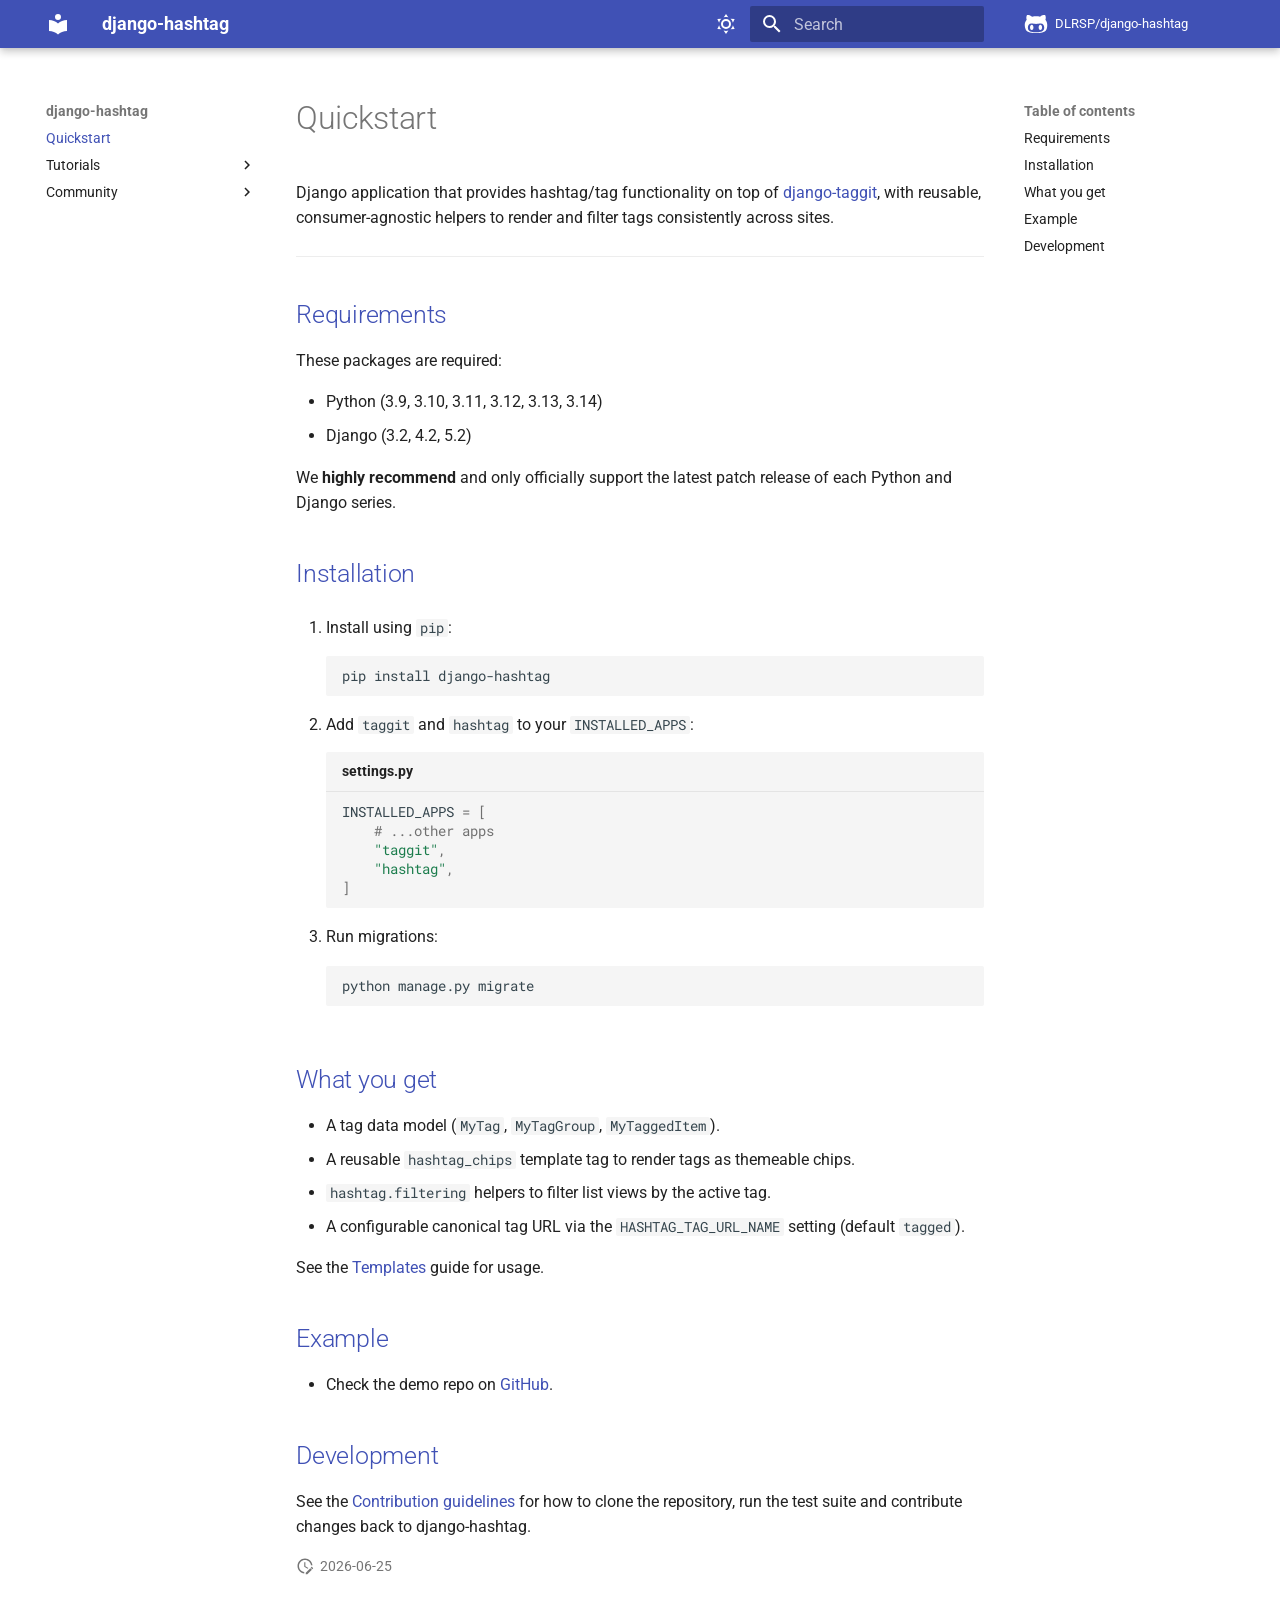
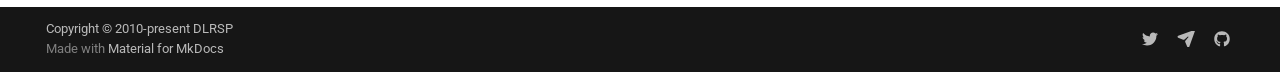
==== commit 23cba98e: "deploy: 7dc6a7c80230779333cada10b51ddb7f738c892e" ====
--- a/index.html
+++ b/index.html
@@ -859,7 +859,7 @@
 <li>A tag data model (<code>MyTag</code>, <code>MyTagGroup</code>, <code>MyTaggedItem</code>).</li>
 <li>A reusable <code>hashtag_chips</code> template tag to render tags as themeable chips.</li>
 <li><code>hashtag.filtering</code> helpers to filter list views by the active tag.</li>
-<li>An opt-in canonical tag URL via the <code>HASHTAG_TAG_URL_NAME</code> setting.</li>
+<li>A configurable canonical tag URL via the <code>HASHTAG_TAG_URL_NAME</code> setting (default <code>tagged</code>).</li>
 </ul>
 <p>See the <a href="tutorial/templates/">Templates</a> guide for usage.</p>
 <h2 id="example"><a class="toclink" href="#example">Example</a></h2>
